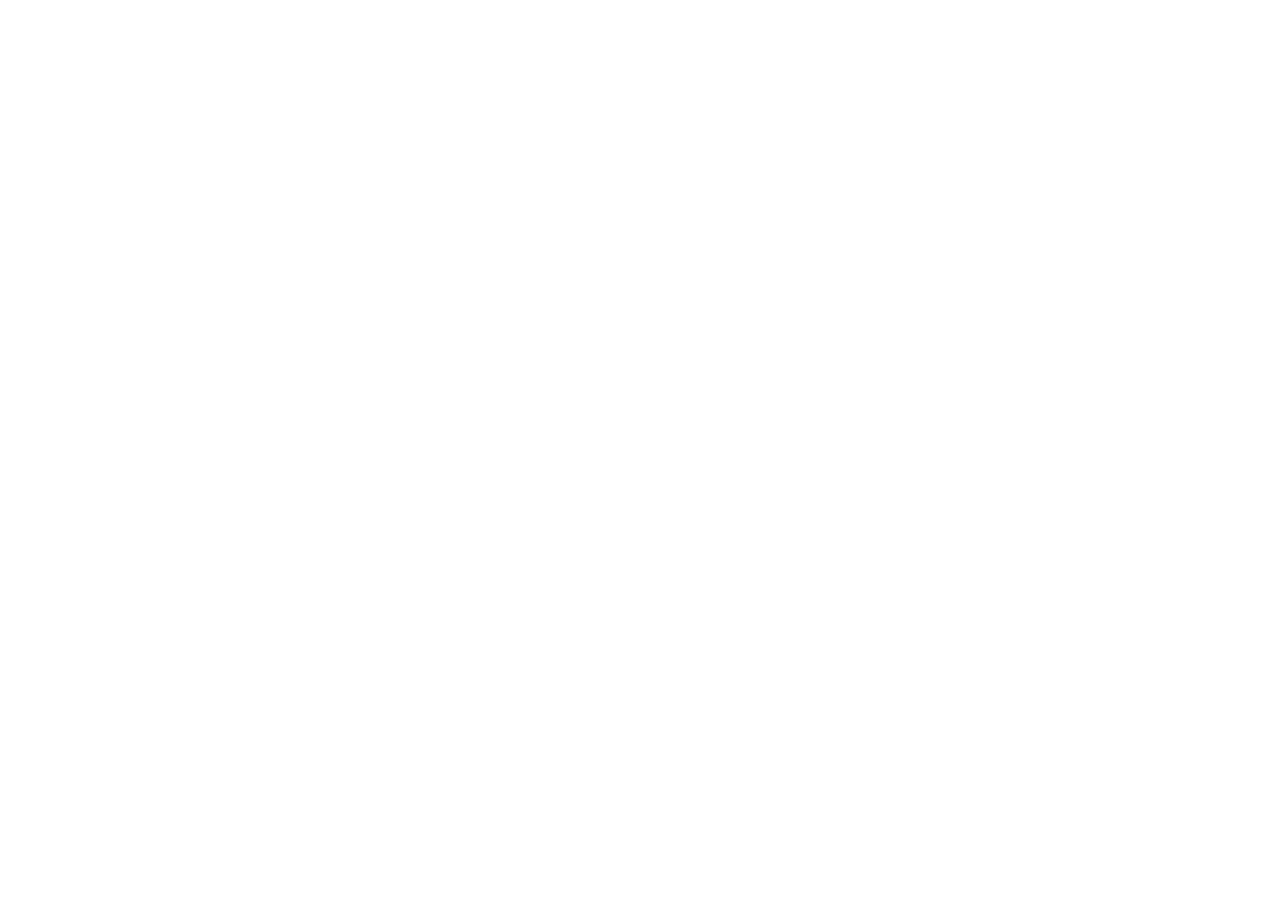
==== index.html @ 8440bacd "Fix bugs" ====
<!doctype html>
<html lang="ru">
<head>
  <meta charset="utf-8">
  <meta name="viewport" content="width=device-width, initial-scale=1, viewport-fit=cover">
  <meta http-equiv="X-UA-Compatible" content="ie=edge">
  <meta name="apple-mobile-web-app-status-bar-style" content="#222529">
  <meta name="apple-mobile-web-app-capable" content="yes">
  <link rel="icon" type="image/x-icon" href="favicon.ico">
  <link rel="icon" type="image/png" href="favicon.png">
  <link rel="apple-touch-icon" href="android-chrome-192x192.png">
  <meta name="msapplication-config" content="browserconfig.xml" />

  <link rel="preconnect" href="https://fonts.googleapis.com">
  <link rel="preconnect" href="https://fonts.gstatic.com" crossorigin>
  <link href="https://fonts.googleapis.com/css2?family=Montserrat:wght@100;200;300;400;500;600;700&display=swap" rel="stylesheet">


  <link rel="stylesheet" href="css/style.css">
  <link rel="stylesheet" href="css/responsive.css">


  <script src="js/input-mask.js"></script>
  <title>Ainox</title>
</head>
<body>


<script src="js/fastfront.js"></script>
<script src="js/main.js"></script>
</body>
</html>
---- css/style.css ----
::-webkit-scrollbar {
    width: 5px;
    height: 5px;
    border-radius: 5px;
}

/* Track */
::-webkit-scrollbar-track {
    background: white;
}

/* Handle */
::-webkit-scrollbar-thumb {
    background: rgb(17, 13, 35);
    border-radius: 10px;
}

/* Handle on hover */
::-webkit-scrollbar-thumb:hover {
    background: #2a2929;
}

* {
    margin: 0;
    padding: 0;
    text-decoration: none;
    outline: none;
    border: none;
    box-sizing: border-box;
    -webkit-font-smoothing: antialiased;
    -moz-osx-font-smoothing: grayscale;
    font-family: "Montserrat", sans-serif;
}

input[type="date"]::-webkit-calendar-picker-indicator {
    color: rgba(0, 0, 0, 0);
    opacity: 1;
    display: block;
    background: url(../assets/icons/date.svg) no-repeat;
    width: 20px;
    height: 20px;
    border-width: thin;
}

a {
    text-decoration: none;
}

main{
  margin-top: 65px;
}

.trans {
    -webkit-transition: 0.3s;
    transition: 0.3s;
}

.cursor-pointer {
    cursor: pointer;
}

.d-none{
    display: none !important;
}

.bg-image {
    background-repeat: no-repeat;
    background-position: center center;
    background-size: cover;
}

.container {
    width: 100%;
    max-width: 940px;
    margin: 0 auto;
    position: relative;
}

/* password  */

.def-fields {
    display: block;
    border-radius: 5px;
    background: #E4FFF9;
    padding: 10px;
    width: 100%;
    height: 63px;
    position: relative;
    border: 1px solid transparent;
    transition: 0.3s;
}

.def-fields-alert{
    color: #FF756B;
    font-size: 12px;
    line-height: 120%;
    display: flex;
    justify-content: space-between;
    width: 100%;
    margin-top: 5px;
}

.def-fields:hover{
    border: 1px solid #b8fdf7;
}

.def-fields .def-fields-icon{
    transition: 0.3s opacity;
    opacity: 0;
}

.def-fields-title {
    text-transform: uppercase;
    display: block;
    margin-bottom: 5px;
    position: absolute;
    left: 10px;
    top: 20px;
    color: #222529;
    font-size: 16px;
    font-weight: 500;
    line-height: 140%;
    transition: 0.3s;
}

.def-fields-input {
    color: #222529;
    font-size: 16px;
    line-height: 140%;
    letter-spacing: 1.6px;
    width: calc(100% - 45px);
    transition: 0.3s;
    opacity: 0;
    height: calc(100% - 10px);
    position: absolute;
    bottom: 10px;
    background: transparent;
}



.def-fields-input::placeholder {
    color: #DFE2E6;
    font-size: 16px;
    line-height: 140%;
}

.def-fields.text .def-fields-input{
  letter-spacing: 0;
}
.def-fields.password .def-fields-input{
  color: #222529;
  font-size: 20px;
  font-style: normal;
  font-weight: 600;
  line-height: 140%;
  letter-spacing: 1.6px;
}

/*#password{*/
/*  font-size: 30px;*/
/*}*/


/*#password::placeholder {*/
/*    color: #222529;*/
/*  font-size: 14px;*/
/*}*/




.def-fields-icon, .def-fields-icon-edit {
    position: absolute;
    right: 10px;
    top: 50%;
    transform: translateY(-50%);
}
.def-fields-icon-edit{
    display: none;
}

.def-fields.active {
    border: 1px solid #EAECEF;
    background: #FFF;
}

.def-fields.active .def-fields-title{
    top: 10px;
    font-size: 11px;
}
.def-fields.active .def-fields-input {
    opacity: 1;
    height: 22px;
}
.def-fields.active .def-fields-icon{
    opacity: 1;
}
.def-fields.disabled{
    background: #F8F9FA;
    border: 0 !important;
}

.def-fields.disabled.disabled-active{
    background: #F8F9FA;
    border: 0 !important;
}

.def-fields.disabled.disabled-active .def-fields-title{
  top: 10px;
  font-size: 11px;
}
.def-fields.disabled.disabled-active .def-fields-input {
  opacity: 1;
  height: 22px;
  color: #EAECEF;
}
.def-fields.disabled.disabled-active .def-fields-icon-edit {
  display: block;
  cursor: pointer;
}


.def-fields.active.disabled .def-fields-icon{
    display: none;
}

.def-fields.active.disabled .def-fields-icon-edit{
    display: block;
}



    /* ............. Login .......*/

.email{
  min-height: 100vh;
  display: flex;
  justify-content: center;
  align-items: center;
  background: #F8F8F8;
}

.email .email-box{
  width: 450px;
}

.wrapper {
  border-radius: 30px;
  background: #FFF;
  width: 100%;
  box-shadow: 0 4px 10px 0 rgba(53, 58, 63, 0.05);
  padding: 25px 20px;
}

.wrapper.login{
  margin-top: 100px;
}

.email .email-box .email-box-title{
  color: #6E757C;
  font-size: 14px;
  font-weight: 500;
  line-height: 145%;
  text-transform: uppercase;
  margin-bottom: 15px;
}

.email .email-box .btn-email{
  width: 100%;
  margin-top: 25px;
}

.email .email-box .btn-email img {
  margin-right: 10px;
}

.email .email-box .input-kod{
  display: none;
}


.email .email-box .input-kod.active{
  display: initial;
}


.email .email-box .email-password{
  display: none;
}


.email .email-box .email-password.active{
  display: initial;
}

.email .email-box .fields-kod{
  margin-top: 15px;
}

.email .email-box .fields-password{
  margin-top: 15px;
  margin-bottom: 5px;
}

.email .email-box .email-change-kod{
  color: #AEB5BC;
  font-size: 13px;
  line-height: 120%;
  margin-top: 10px;
}

.email .email-box .email-change-kod a{
  color: #AEB5BC;
  font-size: 13px;
  line-height: 120%;
  text-decoration: underline;
}

.email .email-box .email-password a{
  color: #AEB5BC;
  font-size: 13px;
  line-height: 120%;
  text-decoration: underline;
}

.email-box .solid-text{
  width: 100%;
  height: 20px;
  position: relative;
  margin-top: 25px;
}

.email-box .solid-text:before{
  content: "";
  position: absolute;
  left: 0;
  top: 50%;
  transform: translateY(-50%);
  width: 100%;
  height: 1px;
  background: #DFE2E6;
}

.email-box .solid-text span{
  position: absolute;
  left: 50%;
  top: 50%;
  transform: translate(-50%, -50%);
  background: #F8F8F8;
  height: 100%;
  padding: 0 20px;
  color: #DFE2E6;
  font-size: 14px;
  font-weight: 500;
  line-height: 145%;
  text-transform: uppercase;
  white-space: nowrap;
}

  .email-box .social-sites{
    display: flex;
    width: 100%;
    justify-content: space-between;
    margin-top: 25px;
  }

.email-box .social-sites .btn-social{
    display: flex;
    width: 116px;
    padding: 10px;
    justify-content: center;
    align-items: center;
    border-radius: 5px;
    background: #EAECEF;
    cursor: pointer;
    color:  #353A3F;
    text-align: center;
    font-size: 16px;
    font-weight: 500;
    line-height: 165%;
  }

.email-box .social-sites .btn-social img{
    margin-right: 10px;
  }

.email-box .register-now{
  text-align: center;
  display: block;
  color: #353A3F;
  font-size: 20px;
  font-weight: 500;
  line-height: 165%;
  white-space: nowrap;
  margin-top: 200px;
  margin-bottom: 100px;
}

.email-box .register-now img{
  margin-right: 10px;
  width: 16px;
  height: 16px;
}



/*............  Login end ..............*/


/*   ........... Email..............         */


.emaile .emaile-box .image{
    display: flex;
  justify-content: center;
  align-items: center;
  margin-bottom: 25px;
}

.emaile .emaile-box .email-box-subtitle{
  color: #222529;
  font-size: 15px;
  line-height: 165%;
  width: 100%;
}

.emaile .emaile-box .email-box-subtitle a{
  font-size: 15px;
  font-weight: 700;
  color: #222529;

}

.emaile .emaile-box .emaile-box-change{
  width: 100%;
}

.emaile .emaile-box .btn-emaile{
  width: 100%;
  margin-top: 25px;
}

.emaile .emaile-box .btn-emaile img{
  margin-right: 10px;
}



  /*   ........... Email end..............         */


/* .......... New ticket ..................    */



.container-new-ticket .technical-support{
  margin-top: 25px;
  max-width: 620px;
}


.container-new-ticket .technical-support .btn-transparent-new-ticket{
  color: #222529;
  font-size: 13px;
  font-style: normal;
  font-weight: 500;
  line-height: 120%;
  padding: 0;
}

.container-new-ticket .technical-support .heading-tew-ticket{
  color: #222529;
  font-size: 28px;
  font-style: normal;
  font-weight: 700;
  line-height: 120%;
  margin-top: 25px;
}

.container-new-ticket .technical-support .title-new-ticket {
  color: #222529;
  font-size: 15px;
  font-style: normal;
  font-weight: 400;
  line-height: 165%;
  margin-top: 25px;
}

.container-new-ticket .technical-support .title-new-ticket a{
  text-decoration: underline;
  color: #2398AB;
}

.container-new-ticket .technical-support .watch-box{
  padding: 10px 20px;
  border-radius: 10px;
  background: #EAECEF;
  margin-top: 25px;
  display: flex;
  align-items: center;
}

.container-new-ticket .technical-support .watch-box span{
  color: #6E757C;
  font-size: 13px;
  font-style: normal;
  font-weight: 400;
  line-height: 165%;
  margin-left: 10px;
}

.container-new-ticket .technical-support .footer-btn-new-ticket{
  position: fixed;
  bottom: 25px;
  background: #fff;
  padding: 10px;
  width: 620px;
  border-radius: 5px;
  box-shadow: 0 4px 10px 0 rgba(53, 58, 63, 0.05);
}

.container-new-ticket .technical-support .footer-btn-new-ticket .fields-new-ticket{
  background: #E4FFF9;
  width: 100%;
  padding: 10px;
  display: block;
  border-radius: 5px;
  box-shadow: 0 4px 10px 0 rgba(53, 58, 63, 0.05);
  cursor: pointer;

}

.container-new-ticket .technical-support .footer-btn-new-ticket .fields-new-ticket .submit-new-ticket{
  color: #222529;
  font-size: 16px;
  font-style: normal;
  font-weight: 500;
  line-height: 140%;
  background: none;
  cursor: pointer;
}

  /* request */

.new-request{
  position: fixed;
  z-index: 1000;
  left: 0;
  top: 0;
  width: 100%;
  height: 100%;
  background: rgba(34, 37, 41, 0.90);
  backdrop-filter: blur(6px);
  overflow-y: auto;

}

.new-request .form{
  max-width: 755px;
  width: 100%;
  background: #fff;
  margin: 50px auto;
}

.new-request .form .form-inputs{
  padding: 15px 20px;
}

.new-request .form .form-heading{
  display: flex;
  justify-content: space-between;
  align-items: center;
}

.new-request .form .form-heading span{
  color: #222529;
  font-size: 15px;
  font-style: normal;
  font-weight: 500;
  line-height: 165%;
}

.new-request .form .form-heading .icons img{
  cursor: pointer;
}

.new-request .form .form-heading .icons .X{
 margin-right: 20px;
}

.new-request .form .form-input-box{
  margin-top: 30px;
}

.new-request .form .form-input-box .title{
  color: #6E757C;
  font-size: 14px;
  font-style: normal;
  font-weight: 500;
  line-height: 145%;
  text-transform: uppercase;
}

.new-request .form .form-input-box .inputs{
  display: flex;
  margin-top: 15px;
}

.new-request .form .form-input-box .inputs .new-tickets-fields{
  margin-right: 15px;
}

.new-request .form .form-input-box .subject{
  margin-top: 15px;
  margin-bottom: 15px;
}

.new-request .form .form-input-box .subject .subject-fields{
  margin-bottom: 15px;
}

.new-request .form .form-input-box .subject #Description{
  display: block;
  border-radius: 5px;
  padding: 10px;
  width: 100%;
  height: 200px;
  position: relative;
  transition: 0.3s;
  resize: none;
  border: 1px solid #EAECEF;
  background: #FFF;
  color: #222529;
  font-size: 16px;
  font-style: normal;
  font-weight: 400;
  line-height: 140%;
}

.new-request .form .form-input-box .subject #Description::placeholder{
  color: #DFE2E6;
  text-overflow: ellipsis;
  white-space: nowrap;
  font-size: 16px;
  font-style: normal;
  font-weight: 400;
  line-height: 140%;
}

.new-request .form .todos .todo-item{
  display: flex;
  padding: 5px 15px;
  align-items: center;
  border-radius: 10px;
  background: #EAECEF;
  max-width: 159px;
  color: #222529;
  font-size: 15px;
  font-style: normal;
  font-weight: 500;
  line-height: 165%;
  cursor: pointer;
}

.new-request .form .todos .todo-item img{
  margin-left: 10px;
}


.new-request .form .switch-new-ticket{
  display: flex;
  align-items: center;
  margin-top: 15px;
}



.new-request .form .switch-new-ticket .switch-new-ticket-title{
  color: #222529;
  font-size: 13px;
  font-style: normal;
  font-weight: 400;
  line-height: 120%;
  margin-left: 20px;
}

.new-request .form .switch-new-ticket .switch-new-ticket-title a{
  color: #2398AB;
  text-decoration: underline;
}

.new-request .form .footer-buttons{
  display: flex;
  background: #F8F8F8;
  margin-top: 25px;
  width: 100%;
  padding: 25px 20px;
  position: relative;
}

.new-request .form .footer-buttons .footer-buttons-btn-green{
 margin-left: 15px;

}

  /* request end */



  /* ........... New Ticket end.................*/

/*  buttons */

.btn-link{
    background: none;
    color: #2398AB;
    font-size: 16px;
    font-weight: 500;
    line-height: 140%;
    text-decoration-line: underline;
    cursor: pointer;
    transition: 0.3s;
}
.btn-link svg{
  transition: 0.3s;
}

.btn-link:hover path{
    stroke: #2398AB;
}

.btn-link svg{
    margin-right: 10px;
}


.btn-black{
    display: flex;
    padding: 10px 25px;
    justify-content: center;
    align-items: center;
    border-radius: 5px;
    background: #353A3F;
    cursor: pointer;
    color: #F8F8F8;
    text-align: center;
    font-size: 20px;
    font-weight: 500;
    line-height: 165%;
    transition: 0.3s;
}

.btn-black:hover{
    background: #282C30;
}

.btn-black img{
    margin-left: 10px;
}

.btn-white{
    display: flex;
    padding: 10px 25px;
    justify-content: center;
    align-items: center;
    background: #fff;
    border-radius: 5px;
    border: 1px solid #353A3F;
    cursor: pointer;
    color: #353A3F;
    text-align: center;
    font-size: 20px;
    font-weight: 500;
    line-height: 165%;
  transition: 0.3s;
}
/* #353A3F */

.btn-white:hover{
  border: 1px solid #282C30;
  color: #282C30;
}

.btn-white img{
    margin-right: 10px;
}

.btn-transparent{
    display: flex;
    padding: 10px 25px;
    justify-content: center;
    align-items: center;
    background: #fff;
    border-radius: 5px;
    cursor: pointer;
    color: #353A3F;
    text-align: center;
    font-size: 20px;
    font-weight: 500;
    line-height: 165%;
  transition: 0.3s;
}
/* #282C30 */

.btn-transparent:hover{
  color: #282C30;
}

.btn-transparent img{
    margin-right: 10px;
}

.btn-gray{
    display: flex;
    padding: 10px 25px;
    justify-content: center;
    align-items: center;
    border-radius: 5px;
    cursor: pointer;
    color: #282C30;
    background: #EAECEF;
    text-align: center;
    font-size: 20px;
    font-weight: 500;
    line-height: 165%;
    transition: 0.3s background-color;
}

.btn-gray:hover{
  background-color: #DFE2E6;
}

.btn-gray img{
    margin-right: 10px;
}

.btn-green{
    display: flex;
    padding: 10px 25px;
    justify-content: center;
    align-items: center;
    border-radius: 5px;
    background: #00CF91;
    cursor: pointer;
    color: #F8F8F8;
    text-align: center;
    font-size: 20px;
    font-weight: 500;
    line-height: 165%;
  transition: 0.3s;
}

.btn-green:hover{
  background: #00C58A;
}

.btn-green img{
    margin-left: 10px;
}


.btn-loading{
    position: relative;
    overflow: hidden;
    cursor: context-menu !important;
}

.btn-loading:before{
    content: "";
    position: absolute;
    left: 0;
    top: 0;
    background-color: rgba(255, 255, 255, 0.5);
    backdrop-filter: blur(3px);
    width: 100%;
    height: 100%;
    z-index: 1;
}

.btn-loading:after{
    content: "";
    width: 50px;
    height: 50px;
    position: absolute;
    left: 50%;
    top: 50%;
    transform: translate(-50%, -50%);
    background: url("../assets/icons/loading.svg") no-repeat center;
    background-size: contain;
    z-index: 2;
}

/*----------------- SWITCH -------------- */

.def-switch span{
    border-radius: 30px;
    background: #DFE2E6;
    width: 44px;
    height: 24px;
    padding: 0 2px;
    position: relative;
    display: inline-block;
    transition: 0.3s background-color;
}

.def-switch span:after{
    content: "";
    width: 20px;
    height: 20px;
    border-radius: 22px;
    background: #FFF;
    transition: 0.3s;
    position: absolute;
    left: 2px;
    top: 2px;
}

.def-switch input{
    display: none;
}

.def-switch input:checked ~ span:after{
    left: 21px;
}
.def-switch input:checked ~ span{
    background-color: #00CF91;
}

/*----------------- SWITCH -------------- */


/*----------------- MENU SITE -------------- */


.navbar{
    width: 100%;
    height: 65px;
    position: fixed;
    top: 0;
    left: 0;
    transition: 0.3s background-color;
    display: flex;
    justify-content: center;
    align-items: center;
    z-index: 100;
}

.navbar-content{
    padding-left: 10px;
    display: flex;
    justify-content: space-between;
    align-items: center;
    height: 100%;
    width: 100%;
    max-width: 940px;
}

.navbar-items{
    display: flex;
    justify-content: center;
    align-items: center;
}

.navbar-item{
    display: flex;
    justify-content: center;
    align-items: center;
    padding: 10px 15px;
    color: #222529;
    font-size: 15px;
    font-weight: 500;
    line-height: 165%;
    border-radius: 10px;
    transition: 0.3s;
    margin-right: 2px;
    /*background: #00CF91;*/
}

.navbar-item.active{
    background: #00CF91;
    color: #fff;
}

.navbar-item svg{
    transition: 0.3s;
    margin-right: 10px;
}

.navbar-item.active svg path{
    stroke: #FFF;
    /*fill: #fff !important;*/
}

.navbar-item:hover{
    background: #E3E5E7;
}

.rocket-icon{
    display: flex;
    border-radius: 10px;
    width: 40px;
    height: 40px;
    padding: 1px;
    justify-content: center;
    align-items: center;
    gap: 10px;
    margin-right: 2px;
    cursor: pointer;
}

.rocket-icon-green{
    display: none;
}

.rocket-icon.active{
    background: #00CF91;
}
.rocket-icon.active .rocket-icon-green{
    display: block;
}
.rocket-icon.active .rocket-icon-black{
    display: none;
}

.navbar-usr-info{
    display: flex;
    justify-content: end;
    align-items: center;
}

.navbar.fixed{
    backdrop-filter: blur(10px);
    background-color: #ffffff3d;
}

.mobile-menu{
    position: fixed;
    bottom: 0;
    left: 0;
    display: none;
    padding: 0 10px;
    justify-content: space-between;
    align-items: center;
    border-top: 1px solid #EAECEF;
    border-bottom: 1px solid #EAECEF;
    background: #FFF;
    backdrop-filter: blur(6px);
    width: 100%;
    height: 65px;
    z-index: 1;
}

.mobile-menu-item{
    display: flex;
    justify-content: center;
    align-items: center;
    flex-direction: column;
    color: #222529;
    font-size: 10px;
    font-style: normal;
    font-weight: 500;
    line-height: 165%;
    margin: 0 2px;
    border-radius: 10px;
    padding: 7px;
}
.mobile-menu-item svg{
    margin-bottom: 5px;
}
.mobile-menu-item.active{
    background: #E3E5E7;
}

.mobile-menu-item-toggle{
    position: fixed;
    left: 0;
    bottom: 65px;
    background: #fff;
    padding: 10px;
    width: 100%;
    display: none;
    z-index: 1;
}

.mobile-menu-item-toggle.show{
    display: block;
}

.mobile-menu-item-toggle-item{
    color: #222529;
    font-size: 13px;
    font-style: normal;
    font-weight: 400;
    line-height: 165%;
    display: flex;
    justify-content: start;
    align-items: center;
    padding: 10px;
}

.mobile-menu-item-toggle-item img{
    margin-right: 10px;
}


.profile-dropdowns-icon{
    width: 40px;
    height: 40px;
    display: flex;
    padding: 1px;
    justify-content: center;
    align-items: center;
    gap: 10px;
    margin-right: 2px;
    cursor: pointer;
    border-radius: 10px;
    transition: 0.3s;
}

.profile-dropdowns-icon:hover{
    background: #E3E5E7;
}

.profile-dropdowns{
    width: 40px;
    height: 40px;
    position: relative;
    margin-right: 2px;
}
.profile-dropdowns.menu{
    width: auto;
}

.profile-dropdowns path{
    transition: 0.3s;
}

.profile-dropdowns.menu .profile-dropdowns-icon{
    width: auto;
    padding: 0 10px;
    color: #222529;
    font-size: 15px;
    font-weight: 500;
    line-height: 165%;
}

.profile-dropdowns.menu.active .profile-dropdowns-icon{
    width: auto;
    padding: 0 10px;
    color: #fff;
}

.profile-dropdowns-toggle{
    display: none;
    position: absolute;
    top: 100%;
    right: 0;
    width: 300px;
    padding: 10px;
    flex-direction: column;
    align-items: flex-start;
    background: #FFF;
    box-shadow: 0 4px 10px 0 rgba(53, 58, 63, 0.05);
    margin-top: 5px;
    transition: 0.3s;
}

.profile-dropdowns.active .profile-dropdowns-toggle{
    display: flex;
}

.profile-dropdowns.active .profile-dropdowns-icon{
    background: #00CF91;
}

.profile-dropdowns.active .profile-dropdowns-icon path{
    stroke: #fff;
}

.profile-dropdowns-toggle-title{
    color: #6E757C;
    font-size: 14px;
    font-style: normal;
    font-weight: 500;
    line-height: 145%;
    text-transform: uppercase;
    padding: 15px 10px;
}

.profile-dropdowns-toggle-item{
    color: #222529;
    font-size: 15px;
    font-style: normal;
    font-weight: 400;
    line-height: 165%;
    padding: 10px;
    display: flex;
    justify-content: start;
    align-items: center;
    border-radius: 5px;
    transition: 0.3s;
    width: 100%;
    cursor: pointer;
}

.profile-dropdowns-toggle-item:hover{
    background:  #EAECEF;
}

.profile-dropdowns-toggle-item img{
    margin-right: 10px;
}

.profile-dropdowns-toggle .btn-black{
    font-size: 20px;
    padding: 10px 15px;
    width: 100%;
    margin-top: 10px;
}
.profile-dropdowns-toggle .btn-black img{
    margin-left: 0;
    margin-right: 10px;
}


/*----------------- ALERT -------------- */

.alert{
  width: 100%;
  height: auto;
  padding: 20px;
  display: flex;
  justify-content: space-between;
  align-items: center;
  color: #222529;
  font-size: 13px;
  font-weight: 400;
  line-height: 120%;
  border-radius: 10px;
}

.alert svg{
  margin-left: 10px;
  cursor: pointer;
}

.alert svg:hover path{
  stroke: #000;
}

.alert.success{
  background: #C9FFBF;
}
.alert a{
  text-decoration: underline;
}
.alert.success a{
  color: #2398AB;
}

.note{
  padding: 10px 20px;
  width: 100%;
  color: #6E757C;
  font-size: 13px;
  font-style: normal;
  font-weight: 400;
  line-height: 165%;
  border-radius: 10px;
  display: flex;
  justify-content: start;
  align-items: center;
}

.note img{
  margin-right: 10px;
}

.note a{
  text-decoration: underline;
  margin-left: 8px;
  color: #2398AB;
}

.note.big{
  background: #EAECEF;
}

.note.warning{
  background: #FFFCBB;
}



/*----------------- BTN STATUS -------------- */

.btn-status{
  display: flex;
  padding: 5px 15px;
  align-items: center;
  justify-content: center;
  gap: 10px;
  border-radius: 10px;
  color: #222529;
  font-size: 15px;
  font-style: normal;
  font-weight: 400;
  line-height: 165%;
  border: 1px solid transparent;
}

.btn-status.all-opened{
  background: #EAECEF;
}
.btn-status.all-opened.disabled{
  color: #AEB5BC;
  background: transparent;
  border: 1px solid #EAECEF;
}
.btn-status.all-opened.disabled path{
  stroke: #AEB5BC;
}


.btn-status.no-read{
  color: #FFFFFF;
  background: #FF756B;
}
.btn-status.no-read.disabled{
  color: #AEB5BC;
  background: transparent;
  border: 1px solid #EAECEF;
}
.btn-status.no-read.disabled path{
  stroke: #FF756B;
}
.btn-status.no-read svg{
  margin-bottom: 2px;
}


.btn-status.wait{
  color: #222529;
  background: #BDCCFF;
}
.btn-status.wait.disabled{
  color: #AEB5BC;
  background: transparent;
  border: 1px solid #EAECEF;
}
.btn-status.wait.disabled path{
  stroke: #BDCCFF;
}


.btn-status.read-it{
  color: #222529;
  background: #D7E1E9;
}
.btn-status.read-it.disabled{
  color: #AEB5BC;
  background: transparent;
  border: 1px solid #EAECEF;
}
.btn-status.read-it.disabled path{
  stroke: #D7E1E9;
}


.btn-status.closed{
  color: #FFFFFF;
  background: #4BB462;
}
.btn-status.closed.disabled{
  color: #AEB5BC;
  background: transparent;
  border: 1px solid #EAECEF;
}
.btn-status.closed.disabled path{
  stroke: #4BB462;
}

.container-steps{
  padding-top: 25px;
}

.container-steps .alert{
  margin-bottom: 25px;
}


.standard-h1{
  color: #222529;
  font-size: 28px;
  font-weight: 700;
  line-height: 120%;
}

.standard-p{
  color: #222529;
  font-size: 15px;
  font-weight: 400;
  line-height: 165%;
}
.standard-p a{
  color: #2398AB;
  text-decoration: underline;
}
.standard-p b{
  color: #222529;
}

.standard-explanation{
  color: #AEB5BC;
  font-size: 13px;
  font-weight: 400;
  line-height: 120%;
}


/* ---------- STEP PAGE --------------- */

.input-loading{

}
---- css/responsive.css ----
@media (max-width: 1200px){

}

@media (max-width: 1024px){

}

@media (max-width: 992px){
    .navbar-items{
        display: none;
    }
    .profile-dropdowns.active .profile-dropdowns-toggle{
        width: 100%;
        position: fixed;
        top: 55px;
        left: 0;
    }
    .mobile-menu{
        display: flex;
    }
}

@media (max-width: 768px){

  .container{
    padding: 0 10px;
  }


}

@media (max-width: 576px){

  .btn-black{
    font-size: 16px;
    padding: 10px;
  }

  .btn-white{
    font-size: 16px;
    padding: 10px;
  }

  .btn-transparent{
    font-size: 16px;
    padding: 10px;
  }

  .btn-gray{
    font-size: 16px;
    padding: 10px;
  }

  .btn-green{
    font-size: 16px;
    padding: 10px;
  }

  .email{
    padding: 0 20px;
  }

 .email-box .social-sites .btn-social{
    font-size: 0;
    width: 86px;
  }

  .emaile .emaile-box .email-box-subtitle{
    font-size: 13px;
  }

  .email .email-box .email-box-title{
    font-size: 12px;
  }

 .email-box .social-sites .btn-social img{
    display: flex;
    justify-content: center;
    align-items: center;
    text-align: center;
    margin-left: 8px;
  }

  .email-box .register-now{
    font-size: 16px;
  }

  .email .email-box .email-change-kod{
    font-size: 10px;
  }

  .email .email-box .email-change-kod a{
    font-size: 10px;
  }

  .container-new-ticket .technical-support .footer-btn-new-ticket{
    width: 95%;
  }

  .container-new-ticket .technical-support .heading-tew-ticket{
    color: #222529;
    font-size: 24px;
    font-style: normal;
    font-weight: 700;
    line-height: 120%;
  }

  .container-new-ticket .technical-support .title-new-ticket {
    color: #222529;
    font-size: 13px;
    font-style: normal;
    font-weight: 400;
    line-height: 165%;
  }

  .container-new-ticket .technical-support .watch-box span{
    font-size: 10px;
  }

  .container-new-ticket .technical-support .footer-btn-new-ticket .fields-new-ticket .submit-new-ticket{
    font-size: 14px;
  }

  .email-box .register-now{
    margin-top: 100px;
  }


}

@media (max-width: 320px){
  .email{
    padding: 0 10px;
  }
}
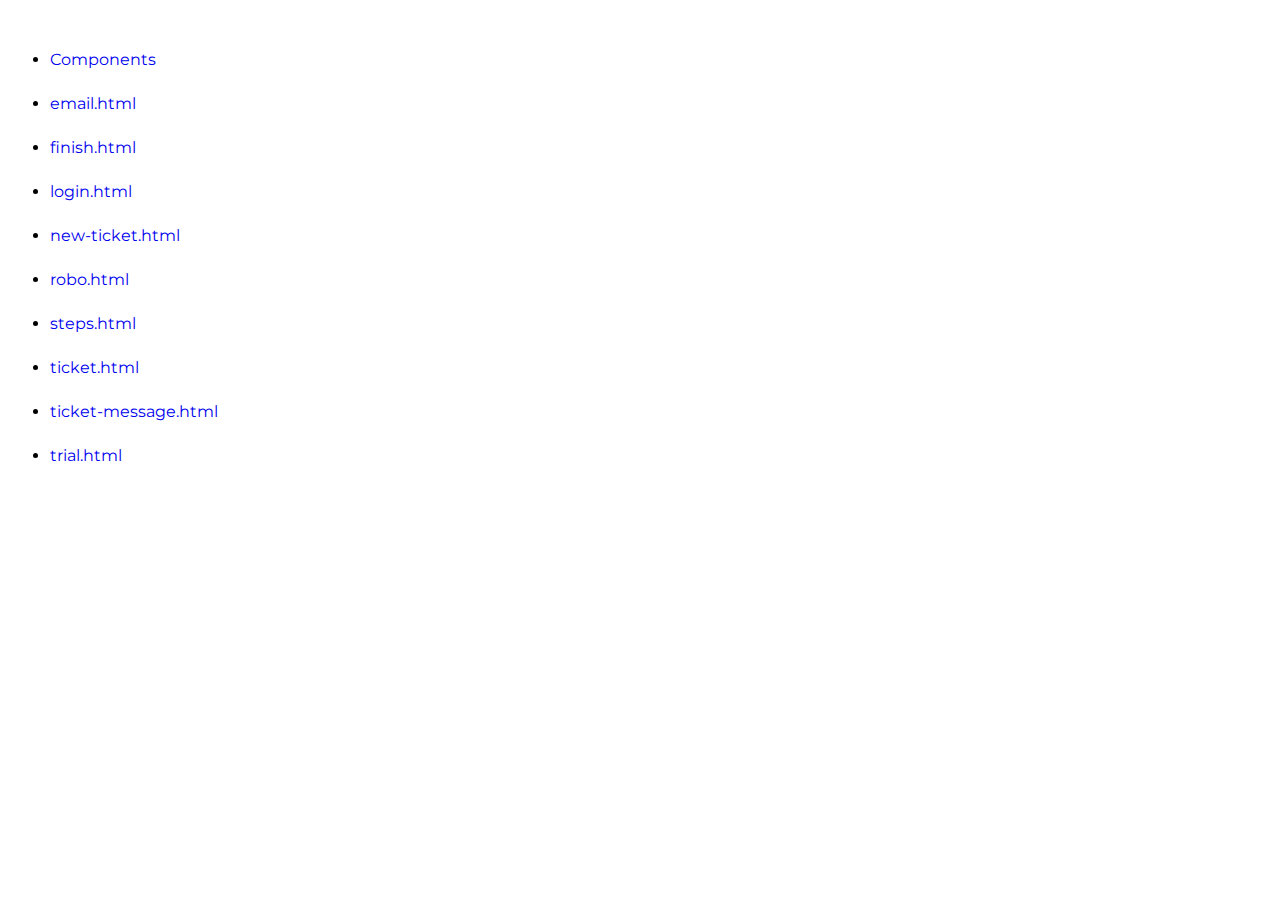
==== commit 0a14cfe5: "Ann links page" ====
--- a/index.html
+++ b/index.html
@@ -23,8 +23,40 @@
   <script src="js/input-mask.js"></script>
   <title>Ainox</title>
 </head>
-<body>
+<body style="padding: 50px">
 
+<ul>
+  <li class="mb-25">
+    <a href="components.html">Components</a>
+  </li>
+  <li class="mb-25">
+    <a href="email.html">email.html</a>
+  </li>
+  <li class="mb-25">
+    <a href="finish.html">finish.html</a>
+  </li>
+  <li class="mb-25">
+    <a href="login.html">login.html</a>
+  </li>
+  <li class="mb-25">
+    <a href="new-ticket.html">new-ticket.html</a>
+  </li>
+  <li class="mb-25">
+    <a href="robo.html">robo.html</a>
+  </li>
+  <li class="mb-25">
+    <a href="steps.html">steps.html</a>
+  </li>
+  <li class="mb-25">
+    <a href="ticket.html">ticket.html</a>
+  </li>
+  <li class="mb-25">
+    <a href="ticket.html">ticket-message.html</a>
+  </li>
+  <li class="mb-25">
+    <a href="ticket.html">trial.html</a>
+  </li>
+</ul>
 
 <script src="js/fastfront.js"></script>
 <script src="js/main.js"></script>
--- a/css/style.css
+++ b/css/style.css
@@ -1,154 +1,248 @@
+
 ::-webkit-scrollbar {
-    width: 5px;
-    height: 5px;
-    border-radius: 5px;
+  width: 5px;
+  height: 2px;
+  border-radius: 5px;
 }
 
 /* Track */
 ::-webkit-scrollbar-track {
-    background: white;
+  background: white;
 }
 
 /* Handle */
 ::-webkit-scrollbar-thumb {
-    background: rgb(17, 13, 35);
-    border-radius: 10px;
+  background: rgb(17, 13, 35);
+  border-radius: 10px;
 }
 
 /* Handle on hover */
 ::-webkit-scrollbar-thumb:hover {
-    background: #2a2929;
+  background: #2a2929;
 }
 
 * {
-    margin: 0;
-    padding: 0;
-    text-decoration: none;
-    outline: none;
-    border: none;
-    box-sizing: border-box;
-    -webkit-font-smoothing: antialiased;
-    -moz-osx-font-smoothing: grayscale;
-    font-family: "Montserrat", sans-serif;
+  margin: 0;
+  padding: 0;
+  text-decoration: none;
+  outline: none;
+  border: none;
+  -webkit-box-sizing: border-box;
+  box-sizing: border-box;
+  -webkit-font-smoothing: antialiased;
+  -moz-osx-font-smoothing: grayscale;
+  font-family: "Montserrat", sans-serif;
 }
 
 input[type="date"]::-webkit-calendar-picker-indicator {
-    color: rgba(0, 0, 0, 0);
-    opacity: 1;
-    display: block;
-    background: url(../assets/icons/date.svg) no-repeat;
-    width: 20px;
-    height: 20px;
-    border-width: thin;
+  color: rgba(0, 0, 0, 0);
+  opacity: 1;
+  display: block;
+  background: url(../assets/icons/date.svg) no-repeat;
+  width: 20px;
+  height: 20px;
+  border-width: thin;
 }
 
 a {
-    text-decoration: none;
-}
-
-main{
+  text-decoration: none;
+}
+
+main {
   margin-top: 65px;
+  padding-bottom: 100px;
 }
 
 .trans {
-    -webkit-transition: 0.3s;
-    transition: 0.3s;
+  -webkit-transition: 0.3s;
+  transition: 0.3s;
 }
 
 .cursor-pointer {
-    cursor: pointer;
-}
-
-.d-none{
-    display: none !important;
+  cursor: pointer;
+}
+.d-inline-block{
+  display: inline-block;
+}
+
+.d-none {
+  display: none !important;
 }
 
 .bg-image {
-    background-repeat: no-repeat;
-    background-position: center center;
-    background-size: cover;
+  background-repeat: no-repeat;
+  background-position: center center;
+  background-size: cover;
 }
 
 .container {
-    width: 100%;
-    max-width: 940px;
-    margin: 0 auto;
-    position: relative;
-}
+  width: 100%;
+  max-width: 940px;
+  margin: 0 auto;
+  position: relative;
+  padding: 0 10px;
+}
+
+/*[placeholder]:empty::before {*/
+/*  content: attr(placeholder);*/
+/*  color: #555;*/
+/*}*/
+
+/*[placeholder]:empty:focus::before {*/
+/*  content: "";*/
+/*}*/
 
 /* password  */
 
 .def-fields {
-    display: block;
-    border-radius: 5px;
-    background: #E4FFF9;
-    padding: 10px;
-    width: 100%;
-    height: 63px;
-    position: relative;
-    border: 1px solid transparent;
-    transition: 0.3s;
-}
-
-.def-fields-alert{
-    color: #FF756B;
-    font-size: 12px;
-    line-height: 120%;
-    display: flex;
-    justify-content: space-between;
-    width: 100%;
-    margin-top: 5px;
-}
-
-.def-fields:hover{
-    border: 1px solid #b8fdf7;
-}
-
-.def-fields .def-fields-icon{
-    transition: 0.3s opacity;
-    opacity: 0;
+  display: block;
+  border-radius: 5px;
+  background: #E4FFF9;
+  padding: 10px;
+  width: 100%;
+  height: 63px;
+  position: relative;
+  border: 1px solid transparent;
+  -webkit-transition: 0.3s;
+  transition: 0.3s;
+}
+
+.def-fields.text .def-fields-icon{
+  top: 20px;
+}
+.def-fields.text .def-fields-text-icon-edit{
+  top: 20px;
+}
+
+.def-fields .def-fields-icon {
+  -webkit-transition: 0.3s opacity;
+  transition: 0.3s opacity;
+  opacity: 0;
 }
 
 .def-fields-title {
-    text-transform: uppercase;
-    display: block;
-    margin-bottom: 5px;
-    position: absolute;
-    left: 10px;
-    top: 20px;
-    color: #222529;
-    font-size: 16px;
-    font-weight: 500;
-    line-height: 140%;
-    transition: 0.3s;
+  text-transform: uppercase;
+  display: block;
+  margin-bottom: 5px;
+  position: absolute;
+  left: 10px;
+  top: 20px;
+  color: #222529;
+  font-size: 16px;
+  font-weight: 500;
+  line-height: 140%;
+  -webkit-transition: 0.3s;
+  transition: 0.3s;
 }
 
 .def-fields-input {
-    color: #222529;
-    font-size: 16px;
-    line-height: 140%;
-    letter-spacing: 1.6px;
-    width: calc(100% - 45px);
-    transition: 0.3s;
-    opacity: 0;
-    height: calc(100% - 10px);
-    position: absolute;
-    bottom: 10px;
-    background: transparent;
-}
-
+  color: #222529;
+  font-size: 16px;
+  line-height: 140%;
+  letter-spacing: 1.6px;
+  width: calc(100% - 45px);
+  -webkit-transition: 0.3s;
+  transition: 0.3s;
+  opacity: 0;
+  height: calc(100% - 10px);
+  position: absolute;
+  bottom: 10px;
+  background: transparent;
+}
+
+
+.def-fields-input::-webkit-input-placeholder {
+  color: #DFE2E6;
+  font-size: 16px;
+  line-height: 140%;
+}
+
+
+.def-fields-input::-moz-placeholder {
+  color: #DFE2E6;
+  font-size: 16px;
+  line-height: 140%;
+}
+
+
+.def-fields-input:-ms-input-placeholder {
+  color: #DFE2E6;
+  font-size: 16px;
+  line-height: 140%;
+}
+
+
+.def-fields-input::-ms-input-placeholder {
+  color: #DFE2E6;
+  font-size: 16px;
+  line-height: 140%;
+}
 
 
 .def-fields-input::placeholder {
-    color: #DFE2E6;
-    font-size: 16px;
-    line-height: 140%;
-}
-
-.def-fields.text .def-fields-input{
+  color: #DFE2E6;
+  font-size: 16px;
+  line-height: 140%;
+}
+
+.def-fields.text .def-fields-input {
   letter-spacing: 0;
-}
-.def-fields.password .def-fields-input{
+  display: none;
+}
+
+
+.def-fields.text .def-fields-text-body {
+  display: block;
+  color: #222529;
+  font-size: 16px;
+  line-height: 140%;
+  letter-spacing: 1.6px;
+  width: calc(100% - 45px);
+  opacity: 0;
+  position: relative;
+  top: 15px;
+  background: transparent;
+  height: 55px;
+  overflow: hidden;
+  cursor: text;
+  margin-top: -22px;
+}
+.def-fields-text input{
+  white-space: unset;
+}
+.def-fields.text{
+  /*height: auto;*/
+  padding-bottom: 25px;
+}
+.def-fields.text.disabled .def-fields-text-body{
+  cursor: default;
+}
+
+.def-fields.text.disabled .def-fields-text-icon-edit{
+  display: block;
+  cursor: pointer;
+}
+
+.def-fields.text .def-fields-text-icon-edit{
+  display: none;
+}
+
+.def-fields.text.active{
+  height: auto;
+}
+.def-fields.text.active.no-active .def-fields-text-icon-edit{
+  display: none;
+}
+
+.def-fields.text.active .def-fields-text-body{
+  opacity: 1;
+  height: auto;
+  min-height: 26px;
+  margin-top: 0;
+  letter-spacing: 0;
+}
+
+.def-fields.password .def-fields-input {
   color: #222529;
   font-size: 20px;
   font-style: normal;
@@ -168,96 +262,233 @@
 /*}*/
 
 
-
-
-.def-fields-icon, .def-fields-icon-edit {
-    position: absolute;
-    right: 10px;
-    top: 50%;
-    transform: translateY(-50%);
-}
-.def-fields-icon-edit{
-    display: none;
+.def-fields-icon, .def-fields-icon-edit, .def-fields-text-icon-edit {
+  position: absolute;
+  right: 10px;
+  top: 50%;
+  -webkit-transform: translateY(-50%);
+  transform: translateY(-50%);
+}
+
+.def-fields-icon-edit {
+  display: none;
 }
 
 .def-fields.active {
-    border: 1px solid #EAECEF;
-    background: #FFF;
+  border: 1px solid #EAECEF;
+  background: #FFF;
 }
 
 .def-fields.active .def-fields-title{
-    top: 10px;
-    font-size: 11px;
-}
-.def-fields.active .def-fields-input {
-    opacity: 1;
-    height: 22px;
-}
-.def-fields.active .def-fields-icon{
-    opacity: 1;
-}
-.def-fields.disabled{
-    background: #F8F9FA;
-    border: 0 !important;
-}
-
-.def-fields.disabled.disabled-active{
-    background: #F8F9FA;
-    border: 0 !important;
-}
-
-.def-fields.disabled.disabled-active .def-fields-title{
   top: 10px;
   font-size: 11px;
 }
+
+.def-fields.active .def-fields-input {
+  opacity: 1;
+  height: 22px;
+}
+
+.def-fields.active .def-fields-input {
+  opacity: 1;
+  height: 22px;
+}
+
+.def-fields.active .def-fields-icon {
+  opacity: 1;
+}
+
+.def-fields.disabled {
+  background: #F8F9FA;
+  border: 0 !important;
+}
+
+.def-fields.disabled.disabled-active {
+  background: #F8F9FA;
+  border: 0 !important;
+}
+
+.def-fields.disabled.disabled-active .def-fields-title {
+  top: 10px;
+  font-size: 11px;
+}
+
 .def-fields.disabled.disabled-active .def-fields-input {
   opacity: 1;
   height: 22px;
-  color: #EAECEF;
-}
+  color: #222529;
+}
+
 .def-fields.disabled.disabled-active .def-fields-icon-edit {
   display: block;
   cursor: pointer;
 }
 
 
-.def-fields.active.disabled .def-fields-icon{
-    display: none;
-}
-
-.def-fields.active.disabled .def-fields-icon-edit{
-    display: block;
-}
-
-
-
-    /* ............. Login .......*/
-
-.email{
+.def-fields.active.disabled .def-fields-icon {
+  display: none;
+}
+
+.def-fields.active.disabled .def-fields-icon-edit {
+  display: block;
+}
+
+
+/*   del-account   */
+
+.modal-delete-account{
+  position: fixed;
+  left: 0;
+  top: 0;
+  width: 100%;
+  height: 100%;
+  display: flex;
+  justify-content: center;
+  align-items: center;
+  background: rgba(34, 37, 41, 0.90);
+  backdrop-filter: blur(6px);
+  z-index: 2222;
+  clip-path: polygon(0 0, 100% 0, 100% 0, 0 0);
+  transition: .3s;
+}
+
+.modal-delete-account.active{
+  clip-path: polygon(0 0, 100% 0, 100% 100%, 0 100%);
+  transition: .3s;
+}
+
+.modal-delete-account .modal-form{
+  padding: 30px;
+  border-radius: 30px;
+  background: #F8F8F8;
+  max-width: 466px;
+  width: 100%;
+}
+
+.modal-delete-account .modal-form .modal-form-heading{
+  color: #222529;
+  font-size: 28px;
+  font-style: normal;
+  font-weight: 700;
+  line-height: 120%;
+}
+
+.modal-delete-account .modal-form .modal-form-title{
+  color: #222529;
+  font-size: 15px;
+  font-style: normal;
+  font-weight: 400;
+  line-height: 165%;
+  margin: 25px 0;
+}
+
+.modal-delete-account .modal-form .wrapper-modal-form span{
+  color: #6E757C;
+  font-size: 14px;
+  font-style: normal;
+  font-weight: 500;
+  line-height: 145%;
+  text-transform: uppercase;
+}
+
+.modal-delete-account .modal-form .wrapper-modal-form .switch-modal{
+  display: flex;
+  align-items: center;
+  margin-top: 15px;
+}
+
+.modal-delete-account .modal-form .wrapper-modal-form .switch-modal-mobile{
+  display: none;
+}
+
+.modal-delete-account .modal-form .wrapper-modal-form .switch-modal p{
+  color: #222529;
+  font-size: 13px;
+  font-style: normal;
+  font-weight: 400;
+  line-height: 120%;
+  margin-left: 25px;
+}
+
+.modal-delete-account .modal-form .wrapper-modal-form .switch-modal-mobile p{
+  margin-left: 0;
+}
+
+.modal-delete-account .modal-form .modal-buttons{
+  margin-top: 25px;
+  display: flex;
+  justify-content: space-between;
+  align-items: center;
+}
+
+.modal-delete-account .modal-form .modal-buttons .close-modal{
+  background: none;
+  padding: 10px 25px;
+  display: flex;
+  align-items: center;
+  color: #353A3F;
+  text-align: center;
+  font-size: 20px;
+  font-style: normal;
+  font-weight: 500;
+  line-height: 165%;
+  cursor: pointer;
+  border-radius: 5px;
+}
+
+.modal-delete-account .modal-form .modal-buttons .close-modal img{
+  margin-right: 10px;
+}
+
+.modal-delete-account .modal-form .modal-buttons .btn-delete{
+  padding: 10px 25px;
+  display: flex;
+  align-items: center;
+  border-radius: 5px;
+  background: #FF756B;
+  color: #F8F8F8;
+  text-align: center;
+  font-size: 20px;
+  font-style: normal;
+  font-weight: 500;
+  line-height: 165%;
+  cursor: pointer;
+}
+
+
+  /* ............. Login .......*/
+
+.email {
   min-height: 100vh;
-  display: flex;
+  display: -webkit-box;
+  display: -ms-flexbox;
+  display: flex;
+  -webkit-box-pack: center;
+  -ms-flex-pack: center;
   justify-content: center;
+  -webkit-box-align: center;
+  -ms-flex-align: center;
   align-items: center;
   background: #F8F8F8;
 }
 
-.email .email-box{
-  width: 450px;
+.email .email-box {
+  max-width: 450px;
+  width: 100%;
 }
 
 .wrapper {
   border-radius: 30px;
   background: #FFF;
   width: 100%;
+  -webkit-box-shadow: 0 4px 10px 0 rgba(53, 58, 63, 0.05);
   box-shadow: 0 4px 10px 0 rgba(53, 58, 63, 0.05);
   padding: 25px 20px;
 }
 
-.wrapper.login{
-  margin-top: 100px;
-}
-
-.email .email-box .email-box-title{
+
+
+.email .email-box .email-box-title {
   color: #6E757C;
   font-size: 14px;
   font-weight: 500;
@@ -266,7 +497,7 @@
   margin-bottom: 15px;
 }
 
-.email .email-box .btn-email{
+.email .email-box .btn-email {
   width: 100%;
   margin-top: 25px;
 }
@@ -275,77 +506,79 @@
   margin-right: 10px;
 }
 
-.email .email-box .input-kod{
+.email .email-box .input-kod {
   display: none;
 }
 
 
-.email .email-box .input-kod.active{
+.email .email-box .input-kod.active {
   display: initial;
 }
 
 
-.email .email-box .email-password{
+.email .email-box .email-password {
   display: none;
 }
 
 
-.email .email-box .email-password.active{
+.email .email-box .email-password.active {
   display: initial;
 }
 
-.email .email-box .fields-kod{
+.email .email-box .fields-kod {
   margin-top: 15px;
 }
 
-.email .email-box .fields-password{
+.email .email-box .fields-password {
   margin-top: 15px;
   margin-bottom: 5px;
 }
 
-.email .email-box .email-change-kod{
+.email .email-box .email-change-kod {
   color: #AEB5BC;
   font-size: 13px;
   line-height: 120%;
   margin-top: 10px;
 }
 
-.email .email-box .email-change-kod a{
+.email .email-box .email-change-kod a {
   color: #AEB5BC;
   font-size: 13px;
   line-height: 120%;
   text-decoration: underline;
 }
 
-.email .email-box .email-password a{
+.email .email-box .email-password a {
   color: #AEB5BC;
   font-size: 13px;
   line-height: 120%;
   text-decoration: underline;
 }
 
-.email-box .solid-text{
+.email-box .solid-text {
   width: 100%;
   height: 20px;
   position: relative;
   margin-top: 25px;
 }
 
-.email-box .solid-text:before{
+.email-box .solid-text:before {
   content: "";
   position: absolute;
   left: 0;
   top: 50%;
+  -webkit-transform: translateY(-50%);
   transform: translateY(-50%);
   width: 100%;
   height: 1px;
   background: #DFE2E6;
 }
 
-.email-box .solid-text span{
+.email-box .solid-text span {
   position: absolute;
   left: 50%;
   top: 50%;
+  -webkit-transform: translate(-50%, -50%);
   transform: translate(-50%, -50%);
   background: #F8F8F8;
   height: 100%;
@@ -358,34 +591,44 @@
   white-space: nowrap;
 }
 
-  .email-box .social-sites{
-    display: flex;
-    width: 100%;
-    justify-content: space-between;
-    margin-top: 25px;
-  }
-
-.email-box .social-sites .btn-social{
-    display: flex;
-    width: 116px;
-    padding: 10px;
-    justify-content: center;
-    align-items: center;
-    border-radius: 5px;
-    background: #EAECEF;
-    cursor: pointer;
-    color:  #353A3F;
-    text-align: center;
-    font-size: 16px;
-    font-weight: 500;
-    line-height: 165%;
-  }
-
-.email-box .social-sites .btn-social img{
-    margin-right: 10px;
-  }
-
-.email-box .register-now{
+.email-box .social-sites {
+  display: -webkit-box;
+  display: -ms-flexbox;
+  display: flex;
+  width: 100%;
+  -webkit-box-pack: justify;
+  -ms-flex-pack: justify;
+  justify-content: space-between;
+  margin-top: 25px;
+}
+
+.email-box .social-sites .btn-social {
+  display: -webkit-box;
+  display: -ms-flexbox;
+  display: flex;
+  width: 136px;
+  padding: 10px;
+  -webkit-box-pack: center;
+  -ms-flex-pack: center;
+  justify-content: center;
+  -webkit-box-align: center;
+  -ms-flex-align: center;
+  align-items: center;
+  border-radius: 5px;
+  background: #EAECEF;
+  cursor: pointer;
+  color: #353A3F;
+  text-align: center;
+  font-size: 16px;
+  font-weight: 500;
+  line-height: 165%;
+}
+
+.email-box .social-sites .btn-social img {
+  margin-right: 10px;
+}
+
+.email-box .register-now {
   text-align: center;
   display: block;
   color: #353A3F;
@@ -393,92 +636,392 @@
   font-weight: 500;
   line-height: 165%;
   white-space: nowrap;
-  margin-top: 200px;
-  margin-bottom: 100px;
-}
-
-.email-box .register-now img{
+  position: absolute;
+  bottom: 25px;
+  left: 0;
+  right: 0;
+  margin: 0 auto;
+}
+
+.email-box .register-now img {
   margin-right: 10px;
   width: 16px;
   height: 16px;
 }
 
 
-
 /*............  Login end ..............*/
 
 
 /*   ........... Email..............         */
 
 
-.emaile .emaile-box .image{
-    display: flex;
+.emaile .emaile-box .image {
+  display: -webkit-box;
+  display: -ms-flexbox;
+  display: flex;
+  -webkit-box-pack: center;
+  -ms-flex-pack: center;
   justify-content: center;
+  -webkit-box-align: center;
+  -ms-flex-align: center;
   align-items: center;
   margin-bottom: 25px;
 }
 
-.emaile .emaile-box .email-box-subtitle{
+.emaile .emaile-box .email-box-subtitle {
   color: #222529;
   font-size: 15px;
   line-height: 165%;
   width: 100%;
 }
 
-.emaile .emaile-box .email-box-subtitle a{
+.emaile .emaile-box .email-box-subtitle a {
   font-size: 15px;
   font-weight: 700;
   color: #222529;
 
 }
 
-.emaile .emaile-box .emaile-box-change{
-  width: 100%;
-}
-
-.emaile .emaile-box .btn-emaile{
+.emaile .emaile-box .emaile-box-change {
+  width: 100%;
+}
+
+.emaile .emaile-box .btn-emaile {
   width: 100%;
   margin-top: 25px;
 }
 
-.emaile .emaile-box .btn-emaile img{
+.emaile .emaile-box .btn-emaile img {
   margin-right: 10px;
 }
 
-
-
-  /*   ........... Email end..............         */
-
-
-/* .......... New ticket ..................    */
-
-
-
-.container-new-ticket .technical-support{
+.emaile .emaile-box .sign-emaile{
+  margin-top: 130px;
+}
+
+/*   ........... Email end..............         */
+
+
+/*   robo */
+
+
+.container-robo{
+  margin-top: 90px;
+}
+
+.container-robo .alert-robo p{
+  color: #222529;
+  font-size: 13px;
+  font-style: normal;
+  font-weight: 400;
+  line-height: 120%;
+}
+
+.container-robo .alert-robo p a{
+  font-weight: 500;
+  color: #222529;
+  text-decoration: none;
+}
+
+.robo{
+  max-width: 620px;
+  width: 100%;
   margin-top: 25px;
+}
+
+.container-robo .robo .robo-heading{
+  color: #222529;
+  font-size: 28px;
+  font-style: normal;
+  font-weight: 700;
+  line-height: 120%;
+  margin: 25px 0;
+}
+
+.container-robo .robo .robo-title{
+  color: #222529;
+  font-size: 15px;
+  font-style: normal;
+  font-weight: 400;
+  line-height: 165%;
+}
+
+.container-robo .robo .robo-title span{
+    font-weight: 500;
+}
+
+.container-robo .robo .robo-box {
+  padding: 10px 20px;
+  border-radius: 10px;
+  background: #EAECEF;
+  margin: 25px 0;
+  display: -webkit-box;
+  display: -ms-flexbox;
+  display: flex;
+  -webkit-box-align: center;
+  -ms-flex-align: center;
+  align-items: center;
+
+}
+
+.container-robo .robo .robo-box span {
+  color: #6E757C;
+  font-size: 13px;
+  font-style: normal;
+  font-weight: 400;
+  line-height: 165%;
+  margin-left: 10px;
+}
+
+.container-robo .robo .robo-box span a{
+  color: #6E757C;
+  font-weight: 500;
+}
+
+.container-robo .robo .btn-robo{
+  background: none;
+}
+
+
+  /* ......... end Robo ........*/
+
+
+
+  /* ............ Finish.......... */
+
+.container-finish{
+  margin-top: 90px;
+}
+
+
+.finish{
   max-width: 620px;
-}
-
-
-.container-new-ticket .technical-support .btn-transparent-new-ticket{
-  color: #222529;
+  width: 100%;
+}
+
+.container-finish .finish .finish-heading{
+  color: #222529;
+  font-size: 28px;
+  font-style: normal;
+  font-weight: 700;
+  line-height: 120%;
+  margin: 25px 0;
+}
+
+.container-finish  .finish .finish-title{
+  color: #222529;
+  font-size: 15px;
+  font-style: normal;
+  font-weight: 400;
+  line-height: 165%;
+  margin-bottom: 25px;
+}
+
+.container-finish .finish .finish-subtitle{
+  color: #AEB5BC;
   font-size: 13px;
   font-style: normal;
-  font-weight: 500;
-  line-height: 120%;
-  padding: 0;
-}
-
-.container-new-ticket .technical-support .heading-tew-ticket{
+  font-weight: 400;
+  line-height: 120%;
+  margin-top: 5px;
+  margin-bottom: 25px;
+}
+
+
+  /*............ end finish............. */
+
+
+/*  ...........trial .......*/
+
+
+.got-a-message-trial{
+  background:  #FFFCBB !important;
+}
+
+.got-a-message-trial p{
+  color: #222529 !important;
+}
+
+.trial-container{
+  margin-top: 90px;
+}
+
+.trial-container.active{
+  margin-top: 115px;
+}
+
+
+
+.trial{
+  max-width: 620px;
+  width: 100%;
+}
+
+.trial .trial-heading{
   color: #222529;
   font-size: 28px;
   font-style: normal;
   font-weight: 700;
   line-height: 120%;
+}
+
+
+.trial .trial-title{
+  color: #222529;
+  font-size: 15px;
+  font-style: normal;
+  font-weight: 400;
+  line-height: 165%;
+  margin: 25px 0;
+}
+
+.trial .trial-title a{
+  color: #2398AB;
+  text-decoration: underline;
+}
+
+.trial .trial-heading2{
+  color: #222529;
+  font-size: 22px;
+  font-style: normal;
+  font-weight: 700;
+  line-height: 145%;
+  margin-bottom: 25px;
+}
+
+.trial .trial-heading3{
+  margin-bottom: 0;
+}
+
+
+.trial .one-box{
+  display: flex;
+  margin-bottom: 25px;
+}
+
+.trial .one-box .image{
+  margin-right: 10px;
+  margin-top: 4px;
+}
+
+.trial .one-box .one-box-titles h4{
+  color: #222529;
+  font-size: 15px;
+  font-style: normal;
+  font-weight: 500;
+  line-height: 165%;
+}
+
+.trial .one-box .one-box-titles p{
+  color: #AEB5BC;
+  font-size: 13px;
+  font-style: normal;
+  font-weight: 400;
+  line-height: 120%;
+  margin: 5px 0;
+}
+
+.trial .one-box .one-box-titles p a{
+  color: #2398AB;
+  text-decoration: underline;
+}
+
+/* faq */
+
+
+.faq{
+  border-radius: 10px;
+  border: 1px solid #EAECEF;
+  margin-bottom: 25px;
+}
+
+.faq .faq-title{
+  position: relative;
+  cursor: pointer;
+  display: block;
+  color: #222529;
+  font-size: 15px;
+  font-style: normal;
+  font-weight: 500;
+  line-height: 165%;
+  border-bottom: 1px solid #EAECEF;
+  padding: 20px;
+}
+
+.faq .faq-title img{
+  transition: .3s;
+  position: absolute;
+  top: 25px;
+  right: 20px;
+  transform: rotate(0)
+}
+
+.faq .faq-input{
+  width: 0;
+  height: 0;
+  -webkit-appearance: none;
+  appearance: none;
+  position: absolute;
+}
+
+.faq .faq-input:checked ~ .faq-text{
+  max-height: 300px;
+  padding: 20px;
+}
+
+.faq .faq-input:checked ~ .faq-title img{
+  transform: rotate(-180deg)  ;
+
+}
+
+.faq .faq-text{
+  transition: .3s;
+  height: 100%;
+  max-height: 0;
+  overflow: hidden;
+  padding: 0 20px;
+  border-bottom: 1px solid #EAECEF;
+}
+
+.faq .faq-text p{
+  color: #222529;
+  font-size: 15px;
+  font-style: normal;
+  font-weight: 400;
+  line-height: 165%;
+}
+
+.trial .btn-trial{
+  margin-bottom: 25px;
+}
+
+/* .......... end trial............*/
+
+
+
+  /* .......... New ticket ..................    */
+
+.new-ticket-body{
+  background: #F8F8F8;
+}
+
+.container-new-ticket .technical-support {
+  margin-top: 90px;
+  max-width: 620px;
+}
+
+
+.heading-tew-ticket {
+  color: #222529;
+  font-size: 28px;
+  font-style: normal;
+  font-weight: 700;
+  line-height: 120%;
   margin-top: 25px;
 }
 
-.container-new-ticket .technical-support .title-new-ticket {
+.title-new-ticket {
   color: #222529;
   font-size: 15px;
   font-style: normal;
@@ -487,21 +1030,25 @@
   margin-top: 25px;
 }
 
-.container-new-ticket .technical-support .title-new-ticket a{
+.container-new-ticket .technical-support .title-new-ticket a {
   text-decoration: underline;
   color: #2398AB;
 }
 
-.container-new-ticket .technical-support .watch-box{
+.container-new-ticket .technical-support .watch-box {
   padding: 10px 20px;
   border-radius: 10px;
   background: #EAECEF;
   margin-top: 25px;
-  display: flex;
-  align-items: center;
-}
-
-.container-new-ticket .technical-support .watch-box span{
+  display: -webkit-box;
+  display: -ms-flexbox;
+  display: flex;
+  -webkit-box-align: center;
+  -ms-flex-align: center;
+  align-items: center;
+}
+
+.container-new-ticket .technical-support .watch-box span {
   color: #6E757C;
   font-size: 13px;
   font-style: normal;
@@ -510,28 +1057,30 @@
   margin-left: 10px;
 }
 
-.container-new-ticket .technical-support .footer-btn-new-ticket{
+.container-new-ticket .technical-support .footer-btn-new-ticket {
   position: fixed;
   bottom: 25px;
   background: #fff;
   padding: 10px;
   width: 620px;
   border-radius: 5px;
+  -webkit-box-shadow: 0 4px 10px 0 rgba(53, 58, 63, 0.05);
   box-shadow: 0 4px 10px 0 rgba(53, 58, 63, 0.05);
 }
 
-.container-new-ticket .technical-support .footer-btn-new-ticket .fields-new-ticket{
+.container-new-ticket .technical-support .footer-btn-new-ticket .fields-new-ticket {
   background: #E4FFF9;
   width: 100%;
   padding: 10px;
   display: block;
   border-radius: 5px;
+  -webkit-box-shadow: 0 4px 10px 0 rgba(53, 58, 63, 0.05);
   box-shadow: 0 4px 10px 0 rgba(53, 58, 63, 0.05);
   cursor: pointer;
 
 }
 
-.container-new-ticket .technical-support .footer-btn-new-ticket .fields-new-ticket .submit-new-ticket{
+.container-new-ticket .technical-support .footer-btn-new-ticket .fields-new-ticket .submit-new-ticket {
   color: #222529;
   font-size: 16px;
   font-style: normal;
@@ -541,9 +1090,9 @@
   cursor: pointer;
 }
 
-  /* request */
-
-.new-request{
+/* request */
+
+.new-request {
   position: fixed;
   z-index: 1000;
   left: 0;
@@ -551,29 +1100,77 @@
   width: 100%;
   height: 100%;
   background: rgba(34, 37, 41, 0.90);
+  -webkit-backdrop-filter: blur(6px);
   backdrop-filter: blur(6px);
   overflow-y: auto;
-
-}
-
-.new-request .form{
+  -webkit-clip-path: polygon(0 86%, 0 100%, 8% 100%, 0% 100%);
+  clip-path: polygon(0 86%, 0 100%, 8% 100%, 0% 100%);
+  -webkit-transition: .4s;
+  transition: .4s;
+  opacity: 0;
+}
+
+.upload-box{
+  position: fixed;
+  left: 0;
+  top: 0;
+  width: 100%;
+  height: 100%;
+  display: none;
+  -webkit-box-pack: center;
+  -ms-flex-pack: center;
+  justify-content: center;
+  -webkit-box-align: center;
+  -ms-flex-align: center;
+  align-items: center;
+  z-index: 1500;
+  background: rgba(34, 37, 41, 0.90);
+}
+
+.upload-box.active{
+  display: -webkit-box;
+  display: -ms-flexbox;
+  display: flex;
+}
+
+.new-request.close{
+  -webkit-transform: translateY(-100%);
+  transform: translateY(-100%);
+  opacity: 0;
+}
+
+.new-request.active{
+  -webkit-clip-path: polygon(0 0, 0 100%, 100% 100%, 100% 0);
+  clip-path: polygon(0 0, 0 100%, 100% 100%, 100% 0);
+  -webkit-transition: .4s;
+  transition: .4s;
+  opacity: 1;
+}
+
+.new-request .form {
   max-width: 755px;
   width: 100%;
   background: #fff;
   margin: 50px auto;
 }
 
-.new-request .form .form-inputs{
+.new-request .form .form-inputs {
   padding: 15px 20px;
 }
 
-.new-request .form .form-heading{
-  display: flex;
+.new-request .form .form-heading {
+  display: -webkit-box;
+  display: -ms-flexbox;
+  display: flex;
+  -webkit-box-pack: justify;
+  -ms-flex-pack: justify;
   justify-content: space-between;
-  align-items: center;
-}
-
-.new-request .form .form-heading span{
+  -webkit-box-align: center;
+  -ms-flex-align: center;
+  align-items: center;
+}
+
+.new-request .form .form-heading span {
   color: #222529;
   font-size: 15px;
   font-style: normal;
@@ -581,19 +1178,19 @@
   line-height: 165%;
 }
 
-.new-request .form .form-heading .icons img{
+.new-request .form .form-heading .icons img {
   cursor: pointer;
 }
 
-.new-request .form .form-heading .icons .X{
- margin-right: 20px;
-}
-
-.new-request .form .form-input-box{
+.new-request .form .form-heading .icons .X {
+  margin-right: 20px;
+}
+
+.new-request .form .form-input-box {
   margin-top: 30px;
 }
 
-.new-request .form .form-input-box .title{
+.new-request .form .form-input-box .title {
   color: #6E757C;
   font-size: 14px;
   font-style: normal;
@@ -602,31 +1199,34 @@
   text-transform: uppercase;
 }
 
-.new-request .form .form-input-box .inputs{
+.new-request .form .form-input-box .inputs {
+  display: -webkit-box;
+  display: -ms-flexbox;
   display: flex;
   margin-top: 15px;
 }
 
-.new-request .form .form-input-box .inputs .new-tickets-fields{
+.new-request .form .form-input-box .inputs .new-tickets-fields {
   margin-right: 15px;
 }
 
-.new-request .form .form-input-box .subject{
+.new-request .form .form-input-box .subject {
   margin-top: 15px;
   margin-bottom: 15px;
 }
 
-.new-request .form .form-input-box .subject .subject-fields{
+.new-request .form .form-input-box .subject .subject-fields {
   margin-bottom: 15px;
 }
 
-.new-request .form .form-input-box .subject #Description{
+.new-request .form .form-input-box .subject #Description {
   display: block;
   border-radius: 5px;
   padding: 10px;
   width: 100%;
   height: 200px;
   position: relative;
+  -webkit-transition: 0.3s;
   transition: 0.3s;
   resize: none;
   border: 1px solid #EAECEF;
@@ -638,7 +1238,7 @@
   line-height: 140%;
 }
 
-.new-request .form .form-input-box .subject #Description::placeholder{
+.new-request .form .form-input-box .subject #Description::-webkit-input-placeholder {
   color: #DFE2E6;
   text-overflow: ellipsis;
   white-space: nowrap;
@@ -648,35 +1248,89 @@
   line-height: 140%;
 }
 
-.new-request .form .todos .todo-item{
-  display: flex;
+.new-request .form .form-input-box .subject #Description::-moz-placeholder {
+  color: #DFE2E6;
+  text-overflow: ellipsis;
+  white-space: nowrap;
+  font-size: 16px;
+  font-style: normal;
+  font-weight: 400;
+  line-height: 140%;
+}
+
+.new-request .form .form-input-box .subject #Description:-ms-input-placeholder {
+  color: #DFE2E6;
+  text-overflow: ellipsis;
+  white-space: nowrap;
+  font-size: 16px;
+  font-style: normal;
+  font-weight: 400;
+  line-height: 140%;
+}
+
+.new-request .form .form-input-box .subject #Description::-ms-input-placeholder {
+  color: #DFE2E6;
+  text-overflow: ellipsis;
+  white-space: nowrap;
+  font-size: 16px;
+  font-style: normal;
+  font-weight: 400;
+  line-height: 140%;
+}
+
+.new-request .form .form-input-box .subject #Description::placeholder {
+  color: #DFE2E6;
+  text-overflow: ellipsis;
+  white-space: nowrap;
+  font-size: 16px;
+  font-style: normal;
+  font-weight: 400;
+  line-height: 140%;
+}
+
+.new-request .form .todos{
+  display: -webkit-box;
+  display: -ms-flexbox;
+  display: flex;
+  overflow-y: auto;
+  padding-bottom: 10px;
+}
+
+
+.new-request .form .todos .todo-item {
   padding: 5px 15px;
-  align-items: center;
   border-radius: 10px;
   background: #EAECEF;
-  max-width: 159px;
   color: #222529;
   font-size: 15px;
   font-style: normal;
   font-weight: 500;
   line-height: 165%;
+  margin-right: 15px;
+  white-space: nowrap;
+  display: flex;
+  justify-content: start;
+  align-items: center;
+}
+
+.new-request .form .todos .todo-item img {
+  margin-left: 10px;
   cursor: pointer;
 }
 
-.new-request .form .todos .todo-item img{
-  margin-left: 10px;
-}
-
-
-.new-request .form .switch-new-ticket{
-  display: flex;
+
+.new-request .form .switch-new-ticket {
+  display: -webkit-box;
+  display: -ms-flexbox;
+  display: flex;
+  -webkit-box-align: center;
+  -ms-flex-align: center;
   align-items: center;
   margin-top: 15px;
 }
 
 
-
-.new-request .form .switch-new-ticket .switch-new-ticket-title{
+.new-request .form .switch-new-ticket .switch-new-ticket-title {
   color: #222529;
   font-size: 13px;
   font-style: normal;
@@ -685,12 +1339,14 @@
   margin-left: 20px;
 }
 
-.new-request .form .switch-new-ticket .switch-new-ticket-title a{
+.new-request .form .switch-new-ticket .switch-new-ticket-title a {
   color: #2398AB;
   text-decoration: underline;
 }
 
-.new-request .form .footer-buttons{
+.new-request .form .footer-buttons {
+  display: -webkit-box;
+  display: -ms-flexbox;
   display: flex;
   background: #F8F8F8;
   margin-top: 25px;
@@ -699,539 +1355,1306 @@
   position: relative;
 }
 
-.new-request .form .footer-buttons .footer-buttons-btn-green{
- margin-left: 15px;
-
-}
-
-  /* request end */
-
-
-
-  /* ........... New Ticket end.................*/
+.new-request .form .footer-buttons .footer-buttons-btn-green {
+  margin-left: 15px;
+
+}
+
+/* request end */
+
+
+/* ........... New Ticket end.................*/
+
+
+
+
+/*................  Ticket................ */
+
+.ticket{
+  background: #F8F8F8;
+}
+
+.ticket-container{
+  margin-top: 90px;
+  background: #F8F8F8;
+}
+
+.ticket-container .request-box{
+  margin-bottom: 25px;
+}
+
+
+.ticket-container .request-box p{
+  color: #222529;
+  font-size: 13px;
+  font-style: normal;
+  font-weight: 400;
+  line-height: 120%;
+}
+
+.ticket-container .request-box p a{
+  color: #222529;
+  font-weight: 500;
+  text-decoration: none;
+}
+
+.ticket-container .chat{
+  max-width: 620px;
+  width: 100%;
+}
+
+.ticket-container .chat .btn-transparent-ticket{
+  padding: 10px 0;
+  color: #222529;
+  font-size: 13px;
+  font-style: normal;
+  font-weight: 500;
+  line-height: 120%;
+  background: transparent;
+}
+
+.ticket-container .chat .heading-ticket{
+  color: #222529;
+  font-size: 28px;
+  font-style: normal;
+  font-weight: 700;
+  line-height: 120%;
+  margin: 25px 0;
+}
+
+.ticket-container .chat .submissions{
+  display: -webkit-box;
+  display: -ms-flexbox;
+  display: flex;
+  -webkit-box-align: center;
+  -ms-flex-align: center;
+  align-items: center;
+  -webkit-box-pack: justify;
+  -ms-flex-pack: justify;
+  justify-content: space-between;
+}
+
+
+.ticket-container .chat .submissions a{
+  color: #222529;
+  font-size: 15px;
+  font-style: normal;
+  font-weight: 400;
+  line-height: 165%;
+  display: -webkit-box;
+  display: -ms-flexbox;
+  display: flex;
+  -webkit-box-align: center;
+  -ms-flex-align: center;
+  align-items: center;
+}
+
+.ticket-container .chat .submissions a img{
+  margin-right: 5px;
+  position: relative;
+  top: -2.1px;
+}
+
+.ticket-container .chat .watch-box {
+  padding: 10px 20px;
+  border-radius: 10px;
+  background: #EAECEF;
+  margin-top: 25px;
+  display: -webkit-box;
+  display: -ms-flexbox;
+  display: flex;
+  -webkit-box-align: center;
+  -ms-flex-align: center;
+  align-items: center;
+}
+
+.ticket-container .chat .watch-box span {
+  color: #6E757C;
+  font-size: 13px;
+  font-style: normal;
+  font-weight: 400;
+  line-height: 165%;
+  margin-left: 10px;
+}
+
+.ticket-container .chat .wrapper-ticket{
+  padding: 35px 20px;
+  border: 1px solid #EAECEF;
+  margin-top: 25px;
+  background: #F8F8F8;
+}
+
+/*  message*/
+
+
+
+.messages::-webkit-scrollbar {
+  width: 2px;
+  height: 2px;
+  border-radius: 5px;
+}
+
+
+/* Track */
+.messages::-webkit-scrollbar-track {
+  background: transparent;
+}
+
+/* Handle */
+.messages::-webkit-scrollbar-thumb {
+  background: rgba(87, 87, 87, 0.56);
+  border-radius: 10px;
+}
+
+/* Handle on hover */
+.messages::-webkit-scrollbar-thumb:hover {
+  background: #2a2929;
+}
+
+.message{
+  margin-bottom: 35px;
+
+}
+
+.message .message-ticket{
+  border-radius: 5px;
+  background: #D7E1E9;
+  padding: 10px;
+}
+
+.message .message-ticket p{
+  color: #222529;
+  font-size: 15px;
+  font-style: normal;
+  font-weight: 400;
+  line-height: 165%;
+}
+
+.message  .message-ticket p a{
+  color: #2398AB;
+  text-decoration: underline;
+}
+
+.message .user{
+  display: -webkit-box;
+  display: -ms-flexbox;
+  display: flex;
+  -webkit-box-pack: end;
+  -ms-flex-pack: end;
+  justify-content: end;
+  -webkit-box-align: center;
+  -ms-flex-align: center;
+  align-items: center;
+  margin-top: 10px;
+}
+
+.message .user .user-about .user-name{
+  display: -webkit-box;
+  display: -ms-flexbox;
+  display: flex;
+  -webkit-box-pack: end;
+  -ms-flex-pack: end;
+  justify-content: end;
+  color:  #222529;
+  font-size: 13px;
+  font-style: normal;
+  font-weight: 700;
+  line-height: 120%;
+}
+
+.message .user .user-about .data-message{
+  color: #222529;
+  font-size: 13px;
+  font-style: normal;
+  font-weight: 400;
+  line-height: 120%;
+}
+
+.message .user .user-image{
+  width: 32px;
+  height: 32px;
+  border-radius: 50%;
+  margin-left: 10px;
+  margin-right: 20px;
+}
+
+.message .user .user-image img{
+  -o-object-fit: cover;
+  object-fit: cover;
+  width: 100%;
+}
+
+/* my-message */
+
+.my-message{
+  margin-bottom: 35px;
+}
+
+.my-message .my-message-ticket{
+  border-radius: 5px;
+  background: #fff;
+  padding: 10px;
+}
+
+.my-message .my-message-ticket p{
+  color: #222529;
+  font-size: 15px;
+  font-style: normal;
+  font-weight: 400;
+  line-height: 165%;
+}
+
+.my-message  .my-message-ticket p a{
+  color: #2398AB;
+  text-decoration: underline;
+}
+
+.my-message .file-download{
+  color: #222529;
+  font-size: 13px;
+  font-style: normal;
+  font-weight: 400;
+  line-height: 120%;
+  border-radius: 5px;
+  background: #EAECEF;
+  padding: 10px;
+  margin: 10px 0;
+  white-space: nowrap;
+}
+
+.my-message .file-download .pdf-icon{
+  margin-right: 10px;
+}
+
+.my-message .file-download .download-icon{
+  margin-left: 10px;
+}
+
+.my-message .my-user{
+  display: -webkit-box;
+  display: -ms-flexbox;
+  display: flex;
+  -webkit-box-pack: start;
+  -ms-flex-pack: start;
+  justify-content: start;
+  -webkit-box-align: center;
+  -ms-flex-align: center;
+  align-items: center;
+  margin-top: 10px;
+}
+
+.my-message .my-user .my-user-about .my-user-name{
+  display: -webkit-box;
+  display: -ms-flexbox;
+  display: flex;
+  -webkit-box-pack: start;
+  -ms-flex-pack: start;
+  justify-content: start;
+  color:  #222529;
+  font-size: 13px;
+  font-style: normal;
+  font-weight: 700;
+  line-height: 120%;
+}
+
+.my-message .my-user .my-user-about .my-data-message{
+  color: #222529;
+  font-size: 13px;
+  font-style: normal;
+  font-weight: 400;
+  line-height: 120%;
+}
+
+.my-message .my-user .my-user-image{
+  width: 32px;
+  height: 32px;
+  border-radius: 50%;
+  margin-left: 20px;
+  margin-right: 10px;
+}
+
+.my-message .my-user .my-user-image img{
+  -o-object-fit: cover;
+  object-fit: cover;
+  width: 100%;
+}
+
+
+.contacts{
+  text-align: center;
+}
+
+
+.contacts h2{
+  color: #6E757C;
+  text-align: center;
+  font-size: 14px;
+  font-style: normal;
+  font-weight: 500;
+  line-height: 145%;
+  text-transform: uppercase;
+  margin-bottom: 10px;
+}
+
+.contacts a{
+  display: block;
+  color: #222529;
+  font-size: 15px;
+  font-style: normal;
+  font-weight: 400;
+  line-height: 165%;
+}
+
+.contacts a img{
+  margin-right: 5px;
+}
+
+.contacts .contacts-email img{
+  position: relative;
+  top: 1.9px;
+}
+
+.contacts .contacts-email{
+  margin-bottom: 10px;
+}
+
+.contacts p{
+  margin-top: 35px;
+  color: #6E757C;
+  text-align: center;
+  font-size: 14px;
+  font-style: normal;
+  font-weight: 500;
+  line-height: 145%;
+  text-transform: uppercase;
+}
+
+/*.................  Ticket End ................. */
+
+
+/*    .............. Ticket Message......    */
+
+
+.ticket-message{
+  background: #F8F8F8;
+}
+
+.got-a-message{
+  position: fixed;
+  top: 0;
+  left: 0;
+  width: 100%;
+  padding: 5px 10px;
+  background: #FF756B;
+  transition: all .4s;
+}
+
+.got-a-message.active{
+  transition: all .4s;
+  top: -40px;
+}
+
+.got-a-message .got-a-message-container{
+  display: flex;
+  align-items: center;
+}
+
+.got-a-message .got-a-message-container p{
+  color: #FFF;
+  font-size: 13px;
+  font-style: normal;
+  font-weight: 400;
+  line-height: 120%;
+}
+
+.got-a-message .got-a-message-container img{
+  margin-left: 5px;
+
+}
+
+
+
+
+.got-a-message .got-a-message-container{
+  color: #FFF;
+  font-size: 13px;
+  font-style: normal;
+  font-weight: 400;
+  line-height: 120%;
+}
+
+.ticket-message .navbar.actives{
+  margin-top: 40px;
+}
+
+
+.ticket-message-description{
+  max-width: 620px;
+  width: 100%;
+  margin-top: 90px;
+}
+
+.ticket-message-description.actives{
+  margin-top: 115px;
+}
+
+.ticket-message-description .btn-transparent-ticket{
+  padding: 0;
+  background: none;
+  color: #222529;
+  font-size: 13px;
+  font-style: normal;
+  font-weight: 500;
+  line-height: 120%;
+}
+
+.ticket-message-description .heading-ticket-message{
+  color: #222529;
+  font-size: 28px;
+  font-style: normal;
+  font-weight: 700;
+  line-height: 120%;
+  margin: 25px 0;
+}
+
+.ticket-message-description .title-ticket-message{
+  color: #222529;
+  font-size: 15px;
+  font-style: normal;
+  font-weight: 400;
+  line-height: 165%;
+}
+
+.ticket-message-description .watch-box{
+  padding: 10px 20px;
+  border-radius: 10px;
+  background: #EAECEF;
+  margin: 25px 0;
+  display: -webkit-box;
+  display: -ms-flexbox;
+  display: flex;
+  -webkit-box-align: center;
+  -ms-flex-align: center;
+  align-items: center;
+}
+
+.ticket-message-description .watch-box span{
+  color: #6E757C;
+  font-size: 13px;
+  font-style: normal;
+  font-weight: 400;
+  line-height: 165%;
+  margin-left: 10px;
+}
+
+.ticket-message-description .btn-black img{
+  margin-right: 10px;
+}
+
+
+/*       .history-of-dialogues  */
+
+.history-of-dialogues{
+  margin-top: 90px;
+}
+
+.history-of-dialogues .history-of-dialogues-heading{
+  color: #222529;
+  font-size: 22px;
+  font-style: normal;
+  font-weight: 700;
+  line-height: 145%;
+}
+
+.history-of-dialogues .buttons{
+  display: -webkit-box;
+  display: -ms-flexbox;
+  display: flex;
+  margin: 25px 0;
+  overflow-y: auto;
+  padding-bottom: 10px;
+}
+
+.history-of-dialogues .buttons button{
+  margin-right: 15px;
+  white-space: nowrap;
+}
+
+.history-of-dialogues .buttons button:last-child{
+  margin-right: 0;
+}
+
+.history-of-dialogues .wrapper{
+  padding: 20px 20px;
+  margin-bottom: 25px;
+}
+
+.history-of-dialogues .wrapper .buttons-wrapper{
+  display: -webkit-box;
+  display: -ms-flexbox;
+  display: flex;
+  -webkit-box-pack: justify;
+  -ms-flex-pack: justify;
+  justify-content: space-between;
+  -webkit-box-align: center;
+  -ms-flex-align: center;
+  align-items: center;
+}
+
+.history-of-dialogues .wrapper .buttons-wrapper a{
+  color: #222529;
+  font-size: 15px;
+  font-style: normal;
+  font-weight: 400;
+  line-height: 165%;
+}
+
+.history-of-dialogues .wrapper .buttons-wrapper a img{
+  margin-right: 5px;
+  position: relative;
+  top: 1.8px;
+}
+
+.history-of-dialogues .wrapper .wrapper-title{
+  color: #222529;
+  font-size: 15px;
+  font-style: normal;
+  font-weight: 700;
+  line-height: 165%;
+  margin: 15px 0;
+}
+
+.history-of-dialogues .wrapper .wrapper-subtitle{
+  color: #222529;
+  font-size: 13px;
+  font-style: normal;
+  font-weight: 500;
+  line-height: 120%;
+}
+
+.history-of-dialogues .wrapper .wrapper-title-min{
+  color: #222529;
+  font-size: 15px;
+  font-style: normal;
+  font-weight: 500;
+  line-height: 165%;
+  margin: 15px 0;
+}
+
+.history-of-dialogues .wrapper .wrapper-subtitle-min{
+  color: #222529;
+  font-size: 13px;
+  font-style: normal;
+  font-weight: 400;
+  line-height: 120%;
+}
+
+
+.history-of-dialogues .footer-title{
+  color: #AEB5BC;
+  font-size: 13px;
+  font-style: normal;
+  font-weight: 400;
+  line-height: 120%;
+}
+
+.history-of-dialogues .btn-gray{
+  margin-top: 25px;
+  margin-bottom: 40px;
+}
+
+/* .............. Ticket Message end */
+
+
 
 /*  buttons */
 
-.btn-link{
-    background: none;
-    color: #2398AB;
-    font-size: 16px;
-    font-weight: 500;
-    line-height: 140%;
-    text-decoration-line: underline;
-    cursor: pointer;
-    transition: 0.3s;
-}
-.btn-link svg{
+.btn-link {
+  background: none;
+  color: #2398AB;
+  font-size: 16px;
+  font-weight: 500;
+  line-height: 140%;
+  -webkit-text-decoration-line: underline;
+  text-decoration-line: underline;
+  cursor: pointer;
+  -webkit-transition: 0.3s;
   transition: 0.3s;
 }
 
-.btn-link:hover path{
-    stroke: #2398AB;
-}
-
-.btn-link svg{
-    margin-right: 10px;
-}
-
-
-.btn-black{
-    display: flex;
-    padding: 10px 25px;
-    justify-content: center;
-    align-items: center;
-    border-radius: 5px;
-    background: #353A3F;
-    cursor: pointer;
-    color: #F8F8F8;
-    text-align: center;
-    font-size: 20px;
-    font-weight: 500;
-    line-height: 165%;
-    transition: 0.3s;
-}
-
-.btn-black:hover{
-    background: #282C30;
-}
-
-.btn-black img{
-    margin-left: 10px;
-}
-
-.btn-white{
-    display: flex;
-    padding: 10px 25px;
-    justify-content: center;
-    align-items: center;
-    background: #fff;
-    border-radius: 5px;
-    border: 1px solid #353A3F;
-    cursor: pointer;
-    color: #353A3F;
-    text-align: center;
-    font-size: 20px;
-    font-weight: 500;
-    line-height: 165%;
+.btn-link svg {
+  -webkit-transition: 0.3s;
   transition: 0.3s;
 }
+
+.btn-link:hover path {
+  stroke: #2398AB;
+}
+
+.btn-link svg {
+  margin-right: 10px;
+}
+
+
+.btn-black {
+  display: -webkit-box;
+  display: -ms-flexbox;
+  display: flex;
+  padding: 10px 25px;
+  -webkit-box-pack: center;
+  -ms-flex-pack: center;
+  justify-content: center;
+  -webkit-box-align: center;
+  -ms-flex-align: center;
+  align-items: center;
+  border-radius: 5px;
+  background: #353A3F;
+  cursor: pointer;
+  color: #F8F8F8;
+  text-align: center;
+  font-size: 20px;
+  font-weight: 500;
+  line-height: 165%;
+  -webkit-transition: 0.3s;
+  transition: 0.3s;
+}
+
+.btn-black:hover {
+  background: #282C30;
+}
+
+.btn-black img {
+  margin-left: 10px;
+}
+
+.btn-white {
+  display: -webkit-box;
+  display: -ms-flexbox;
+  display: flex;
+  padding: 10px 25px;
+  -webkit-box-pack: center;
+  -ms-flex-pack: center;
+  justify-content: center;
+  -webkit-box-align: center;
+  -ms-flex-align: center;
+  align-items: center;
+  background: transparent;
+  border-radius: 5px;
+  border: 1px solid #353A3F;
+  cursor: pointer;
+  color: #353A3F;
+  text-align: center;
+  font-size: 20px;
+  font-weight: 500;
+  line-height: 165%;
+  -webkit-transition: 0.3s;
+  transition: 0.3s;
+}
+
+
+
 /* #353A3F */
 
-.btn-white:hover{
+.btn-white:hover {
   border: 1px solid #282C30;
   color: #282C30;
 }
 
-.btn-white img{
-    margin-right: 10px;
-}
-
-.btn-transparent{
-    display: flex;
-    padding: 10px 25px;
-    justify-content: center;
-    align-items: center;
-    background: #fff;
-    border-radius: 5px;
-    cursor: pointer;
-    color: #353A3F;
-    text-align: center;
-    font-size: 20px;
-    font-weight: 500;
-    line-height: 165%;
+.btn-white img {
+  margin-right: 10px;
+}
+
+.btn-transparent {
+  display: -webkit-box;
+  display: -ms-flexbox;
+  display: flex;
+  padding: 10px 25px;
+  -webkit-box-pack: center;
+  -ms-flex-pack: center;
+  justify-content: center;
+  -webkit-box-align: center;
+  -ms-flex-align: center;
+  align-items: center;
+  background: #fff;
+  border-radius: 5px;
+  cursor: pointer;
+  color: #353A3F;
+  text-align: center;
+  font-size: 20px;
+  font-weight: 500;
+  line-height: 165%;
+  -webkit-transition: 0.3s;
   transition: 0.3s;
 }
+
+.go-to-back{
+  color: #222529;
+  font-size: 13px;
+  font-style: normal;
+  font-weight: 500;
+  line-height: 120%;
+  background: none;
+  cursor: pointer;
+}
+
+.go-to-back img{
+  margin-right: 10px;
+}
+
 /* #282C30 */
 
-.btn-transparent:hover{
+.btn-transparent:hover {
   color: #282C30;
 }
 
-.btn-transparent img{
-    margin-right: 10px;
-}
-
-.btn-gray{
-    display: flex;
-    padding: 10px 25px;
-    justify-content: center;
-    align-items: center;
-    border-radius: 5px;
-    cursor: pointer;
-    color: #282C30;
-    background: #EAECEF;
-    text-align: center;
-    font-size: 20px;
-    font-weight: 500;
-    line-height: 165%;
-    transition: 0.3s background-color;
-}
-
-.btn-gray:hover{
+.btn-transparent img {
+  margin-right: 10px;
+}
+
+.btn-gray {
+  display: -webkit-box;
+  display: -ms-flexbox;
+  display: flex;
+  padding: 10px 25px;
+  -webkit-box-pack: center;
+  -ms-flex-pack: center;
+  justify-content: center;
+  -webkit-box-align: center;
+  -ms-flex-align: center;
+  align-items: center;
+  border-radius: 5px;
+  cursor: pointer;
+  color: #282C30;
+  background: #EAECEF;
+  text-align: center;
+  font-size: 20px;
+  font-weight: 500;
+  line-height: 165%;
+  -webkit-transition: 0.3s background-color;
+  transition: 0.3s background-color;
+}
+
+.btn-gray:hover {
   background-color: #DFE2E6;
 }
 
-.btn-gray img{
-    margin-right: 10px;
-}
-
-.btn-green{
-    display: flex;
-    padding: 10px 25px;
-    justify-content: center;
-    align-items: center;
-    border-radius: 5px;
-    background: #00CF91;
-    cursor: pointer;
-    color: #F8F8F8;
-    text-align: center;
-    font-size: 20px;
-    font-weight: 500;
-    line-height: 165%;
+.btn-gray img {
+  margin-right: 10px;
+}
+
+.btn-green {
+  display: -webkit-box;
+  display: -ms-flexbox;
+  display: flex;
+  padding: 10px 25px;
+  -webkit-box-pack: center;
+  -ms-flex-pack: center;
+  justify-content: center;
+  -webkit-box-align: center;
+  -ms-flex-align: center;
+  align-items: center;
+  border-radius: 5px;
+  background: #00CF91;
+  cursor: pointer;
+  color: #F8F8F8;
+  text-align: center;
+  font-size: 20px;
+  font-weight: 500;
+  line-height: 165%;
+  -webkit-transition: 0.3s;
   transition: 0.3s;
 }
 
-.btn-green:hover{
+.btn-green:hover {
   background: #00C58A;
 }
 
-.btn-green img{
-    margin-left: 10px;
-}
-
-
-.btn-loading{
-    position: relative;
-    overflow: hidden;
-    cursor: context-menu !important;
-}
-
-.btn-loading:before{
-    content: "";
-    position: absolute;
-    left: 0;
-    top: 0;
-    background-color: rgba(255, 255, 255, 0.5);
-    backdrop-filter: blur(3px);
-    width: 100%;
-    height: 100%;
-    z-index: 1;
-}
-
-.btn-loading:after{
-    content: "";
-    width: 50px;
-    height: 50px;
-    position: absolute;
-    left: 50%;
-    top: 50%;
-    transform: translate(-50%, -50%);
-    background: url("../assets/icons/loading.svg") no-repeat center;
-    background-size: contain;
-    z-index: 2;
+.btn-green img {
+  margin-left: 10px;
+}
+
+
+.btn-loading {
+  position: relative;
+  overflow: hidden;
+  cursor: context-menu !important;
+}
+
+
+.btn-loading:before {
+  content: "";
+  position: absolute;
+  left: 0;
+  top: 0;
+  background-color: rgba(255, 255, 255, 0.5);
+  -webkit-backdrop-filter: blur(3px);
+  backdrop-filter: blur(3px);
+  width: 100%;
+  height: 100%;
+  z-index: 1;
+}
+
+.btn-loading:after {
+  content: "";
+  width: 50px;
+  height: 50px;
+  position: absolute;
+  left: 50%;
+  top: 50%;
+  -webkit-transform: translate(-50%, -50%);
+  transform: translate(-50%, -50%);
+  background: url("../assets/icons/loading.svg") no-repeat center;
+  background-size: contain;
+  z-index: 2;
 }
 
 /*----------------- SWITCH -------------- */
 
-.def-switch span{
-    border-radius: 30px;
-    background: #DFE2E6;
-    width: 44px;
-    height: 24px;
-    padding: 0 2px;
-    position: relative;
-    display: inline-block;
-    transition: 0.3s background-color;
-}
-
-.def-switch span:after{
-    content: "";
-    width: 20px;
-    height: 20px;
-    border-radius: 22px;
-    background: #FFF;
-    transition: 0.3s;
-    position: absolute;
-    left: 2px;
-    top: 2px;
-}
-
-.def-switch input{
-    display: none;
-}
-
-.def-switch input:checked ~ span:after{
-    left: 21px;
-}
-.def-switch input:checked ~ span{
-    background-color: #00CF91;
-}
-
-/*----------------- SWITCH -------------- */
+.def-switch span {
+  border-radius: 30px;
+  background: #EAECEF;
+  width: 44px;
+  height: 24px;
+  padding: 0 2px;
+  position: relative;
+  display: inline-block;
+  -webkit-transition: 0.3s background-color;
+  transition: 0.3s background-color;
+}
+
+.def-switch span:hover{
+  background: #DFE2E6;
+}
+
+.def-switch span:after {
+  content: "";
+  width: 20px;
+  height: 20px;
+  border-radius: 22px;
+  background: #FFF;
+  -webkit-transition: 0.3s;
+  transition: 0.3s;
+  position: absolute;
+  left: 2px;
+  top: 2px;
+}
+
+.def-switch input {
+  display: none;
+}
+
+.def-switch input:checked ~ span:after {
+  left: 21px;
+}
+
+.def-switch input:checked ~ span {
+  background-color: #00CF91;
+}
+
+.def-switch input:checked ~ span:hover{
+  background-color: #00C58A;
+}
+
 
 
 /*----------------- MENU SITE -------------- */
 
 
-.navbar{
-    width: 100%;
-    height: 65px;
-    position: fixed;
-    top: 0;
-    left: 0;
-    transition: 0.3s background-color;
-    display: flex;
-    justify-content: center;
-    align-items: center;
-    z-index: 100;
-}
-
-.navbar-content{
-    padding-left: 10px;
-    display: flex;
-    justify-content: space-between;
-    align-items: center;
-    height: 100%;
-    width: 100%;
-    max-width: 940px;
-}
-
-.navbar-items{
-    display: flex;
-    justify-content: center;
-    align-items: center;
-}
-
-.navbar-item{
-    display: flex;
-    justify-content: center;
-    align-items: center;
-    padding: 10px 15px;
-    color: #222529;
-    font-size: 15px;
-    font-weight: 500;
-    line-height: 165%;
-    border-radius: 10px;
-    transition: 0.3s;
-    margin-right: 2px;
-    /*background: #00CF91;*/
-}
-
-.navbar-item.active{
-    background: #00CF91;
-    color: #fff;
-}
-
-.navbar-item svg{
-    transition: 0.3s;
-    margin-right: 10px;
-}
-
-.navbar-item.active svg path{
-    stroke: #FFF;
-    /*fill: #fff !important;*/
-}
-
-.navbar-item:hover{
-    background: #E3E5E7;
-}
-
-.rocket-icon{
-    display: flex;
-    border-radius: 10px;
-    width: 40px;
-    height: 40px;
-    padding: 1px;
-    justify-content: center;
-    align-items: center;
-    gap: 10px;
-    margin-right: 2px;
-    cursor: pointer;
-}
-
-.rocket-icon-green{
-    display: none;
-}
-
-.rocket-icon.active{
-    background: #00CF91;
-}
-.rocket-icon.active .rocket-icon-green{
-    display: block;
-}
-.rocket-icon.active .rocket-icon-black{
-    display: none;
-}
-
-.navbar-usr-info{
-    display: flex;
-    justify-content: end;
-    align-items: center;
-}
-
-.navbar.fixed{
-    backdrop-filter: blur(10px);
-    background-color: #ffffff3d;
-}
-
-.mobile-menu{
-    position: fixed;
-    bottom: 0;
-    left: 0;
-    display: none;
-    padding: 0 10px;
-    justify-content: space-between;
-    align-items: center;
-    border-top: 1px solid #EAECEF;
-    border-bottom: 1px solid #EAECEF;
-    background: #FFF;
-    backdrop-filter: blur(6px);
-    width: 100%;
-    height: 65px;
-    z-index: 1;
-}
-
-.mobile-menu-item{
-    display: flex;
-    justify-content: center;
-    align-items: center;
-    flex-direction: column;
-    color: #222529;
-    font-size: 10px;
-    font-style: normal;
-    font-weight: 500;
-    line-height: 165%;
-    margin: 0 2px;
-    border-radius: 10px;
-    padding: 7px;
-}
-.mobile-menu-item svg{
-    margin-bottom: 5px;
-}
-.mobile-menu-item.active{
-    background: #E3E5E7;
-}
-
-.mobile-menu-item-toggle{
-    position: fixed;
-    left: 0;
-    bottom: 65px;
-    background: #fff;
-    padding: 10px;
-    width: 100%;
-    display: none;
-    z-index: 1;
-}
-
-.mobile-menu-item-toggle.show{
-    display: block;
-}
-
-.mobile-menu-item-toggle-item{
-    color: #222529;
-    font-size: 13px;
-    font-style: normal;
-    font-weight: 400;
-    line-height: 165%;
-    display: flex;
-    justify-content: start;
-    align-items: center;
-    padding: 10px;
-}
-
-.mobile-menu-item-toggle-item img{
-    margin-right: 10px;
-}
-
-
-.profile-dropdowns-icon{
-    width: 40px;
-    height: 40px;
-    display: flex;
-    padding: 1px;
-    justify-content: center;
-    align-items: center;
-    gap: 10px;
-    margin-right: 2px;
-    cursor: pointer;
-    border-radius: 10px;
-    transition: 0.3s;
-}
-
-.profile-dropdowns-icon:hover{
-    background: #E3E5E7;
-}
-
-.profile-dropdowns{
-    width: 40px;
-    height: 40px;
-    position: relative;
-    margin-right: 2px;
-}
-.profile-dropdowns.menu{
-    width: auto;
-}
-
-.profile-dropdowns path{
-    transition: 0.3s;
-}
-
-.profile-dropdowns.menu .profile-dropdowns-icon{
-    width: auto;
-    padding: 0 10px;
-    color: #222529;
-    font-size: 15px;
-    font-weight: 500;
-    line-height: 165%;
-}
-
-.profile-dropdowns.menu.active .profile-dropdowns-icon{
-    width: auto;
-    padding: 0 10px;
-    color: #fff;
-}
-
-.profile-dropdowns-toggle{
-    display: none;
-    position: absolute;
-    top: 100%;
-    right: 0;
-    width: 300px;
-    padding: 10px;
-    flex-direction: column;
-    align-items: flex-start;
-    background: #FFF;
-    box-shadow: 0 4px 10px 0 rgba(53, 58, 63, 0.05);
-    margin-top: 5px;
-    transition: 0.3s;
-}
-
-.profile-dropdowns.active .profile-dropdowns-toggle{
-    display: flex;
-}
-
-.profile-dropdowns.active .profile-dropdowns-icon{
-    background: #00CF91;
-}
-
-.profile-dropdowns.active .profile-dropdowns-icon path{
-    stroke: #fff;
-}
-
-.profile-dropdowns-toggle-title{
-    color: #6E757C;
-    font-size: 14px;
-    font-style: normal;
-    font-weight: 500;
-    line-height: 145%;
-    text-transform: uppercase;
-    padding: 15px 10px;
-}
-
-.profile-dropdowns-toggle-item{
-    color: #222529;
-    font-size: 15px;
-    font-style: normal;
-    font-weight: 400;
-    line-height: 165%;
-    padding: 10px;
-    display: flex;
-    justify-content: start;
-    align-items: center;
-    border-radius: 5px;
-    transition: 0.3s;
-    width: 100%;
-    cursor: pointer;
-}
-
-.profile-dropdowns-toggle-item:hover{
-    background:  #EAECEF;
-}
-
-.profile-dropdowns-toggle-item img{
-    margin-right: 10px;
-}
-
-.profile-dropdowns-toggle .btn-black{
-    font-size: 20px;
-    padding: 10px 15px;
-    width: 100%;
-    margin-top: 10px;
-}
-.profile-dropdowns-toggle .btn-black img{
-    margin-left: 0;
-    margin-right: 10px;
+.navbar {
+  width: 100%;
+  height: 65px;
+  position: fixed;
+  top: 0;
+  left: 0;
+  -webkit-transition: 0.3s background-color;
+  transition: 0.3s background-color;
+  display: -webkit-box;
+  display: -ms-flexbox;
+  display: flex;
+  -webkit-box-pack: center;
+  -ms-flex-pack: center;
+  justify-content: center;
+  -webkit-box-align: center;
+  -ms-flex-align: center;
+  align-items: center;
+  z-index: 100;
+}
+
+.navbar-content {
+  padding-left: 10px;
+  display: -webkit-box;
+  display: -ms-flexbox;
+  display: flex;
+  -webkit-box-pack: justify;
+  -ms-flex-pack: justify;
+  justify-content: space-between;
+  -webkit-box-align: center;
+  -ms-flex-align: center;
+  align-items: center;
+  height: 100%;
+  width: 100%;
+  max-width: 940px;
+}
+
+.navbar-items {
+  display: -webkit-box;
+  display: -ms-flexbox;
+  display: flex;
+  -webkit-box-pack: center;
+  -ms-flex-pack: center;
+  justify-content: center;
+  -webkit-box-align: center;
+  -ms-flex-align: center;
+  align-items: center;
+}
+
+.navbar-item {
+  display: -webkit-box;
+  display: -ms-flexbox;
+  display: flex;
+  -webkit-box-pack: center;
+  -ms-flex-pack: center;
+  justify-content: center;
+  -webkit-box-align: center;
+  -ms-flex-align: center;
+  align-items: center;
+  padding: 10px 15px;
+  color: #222529;
+  font-size: 15px;
+  font-weight: 500;
+  line-height: 165%;
+  border-radius: 10px;
+  -webkit-transition: 0.3s;
+  transition: 0.3s;
+  margin-right: 2px;
+  /*background: #00CF91;*/
+}
+
+.navbar-item.active {
+  background: #00CF91;
+  color: #fff;
+}
+
+.navbar-item svg {
+  -webkit-transition: 0.3s;
+  transition: 0.3s;
+  margin-right: 10px;
+}
+
+.navbar-item.active svg path {
+  stroke: #FFF;
+  /*fill: #fff !important;*/
+}
+
+.navbar-item:hover {
+  background: #E3E5E7;
+}
+
+.rocket-icon {
+  display: -webkit-box;
+  display: -ms-flexbox;
+  display: flex;
+  border-radius: 10px;
+  width: 40px;
+  height: 40px;
+  padding: 1px;
+  -webkit-box-pack: center;
+  -ms-flex-pack: center;
+  justify-content: center;
+  -webkit-box-align: center;
+  -ms-flex-align: center;
+  align-items: center;
+  gap: 10px;
+  margin-right: 2px;
+  cursor: pointer;
+}
+
+.rocket-icon-green {
+  display: none;
+}
+
+.rocket-icon.active {
+  background: #00CF91;
+}
+
+.rocket-icon.active .rocket-icon-green {
+  display: block;
+}
+
+.rocket-icon.active .rocket-icon-black {
+  display: none;
+}
+
+.navbar-usr-info {
+  display: -webkit-box;
+  display: -ms-flexbox;
+  display: flex;
+  -webkit-box-pack: end;
+  -ms-flex-pack: end;
+  justify-content: end;
+  -webkit-box-align: center;
+  -ms-flex-align: center;
+  align-items: center;
+}
+
+.navbar.fixed {
+  -webkit-backdrop-filter: blur(10px);
+  backdrop-filter: blur(10px);
+  background-color: #ffffff3d;
+}
+
+.mobile-menu {
+  position: fixed;
+  bottom: 0;
+  left: 0;
+  display: none;
+  padding: 0 10px;
+  -webkit-box-pack: justify;
+  -ms-flex-pack: justify;
+  justify-content: space-between;
+  -webkit-box-align: center;
+  -ms-flex-align: center;
+  align-items: center;
+  border-top: 1px solid #EAECEF;
+  border-bottom: 1px solid #EAECEF;
+  background: #FFF;
+  -webkit-backdrop-filter: blur(6px);
+  backdrop-filter: blur(6px);
+  width: 100%;
+  height: 65px;
+  z-index: 1;
+}
+
+.mobile-menu-item {
+  display: -webkit-box;
+  display: -ms-flexbox;
+  display: flex;
+  -webkit-box-pack: center;
+  -ms-flex-pack: center;
+  justify-content: center;
+  -webkit-box-align: center;
+  -ms-flex-align: center;
+  align-items: center;
+  -webkit-box-orient: vertical;
+  -webkit-box-direction: normal;
+  -ms-flex-direction: column;
+  flex-direction: column;
+  color: #222529;
+  font-size: 10px;
+  font-style: normal;
+  font-weight: 500;
+  line-height: 165%;
+  margin: 0 2px;
+  border-radius: 10px;
+  padding: 7px;
+}
+
+.mobile-menu-item svg {
+  margin-bottom: 5px;
+}
+
+.mobile-menu-item.active {
+  background: #E3E5E7;
+}
+
+.mobile-menu-item-toggle {
+  position: fixed;
+  left: 0;
+  bottom: 65px;
+  background: #fff;
+  padding: 10px;
+  width: 100%;
+  display: none;
+  z-index: 1;
+}
+
+.mobile-menu-item-toggle.show {
+  display: block;
+}
+
+.mobile-menu-item-toggle-item {
+  color: #222529;
+  font-size: 13px;
+  font-style: normal;
+  font-weight: 400;
+  line-height: 165%;
+  display: -webkit-box;
+  display: -ms-flexbox;
+  display: flex;
+  -webkit-box-pack: start;
+  -ms-flex-pack: start;
+  justify-content: start;
+  -webkit-box-align: center;
+  -ms-flex-align: center;
+  align-items: center;
+  padding: 10px;
+}
+
+.mobile-menu-item-toggle-item img {
+  margin-right: 10px;
+}
+
+
+.profile-dropdowns-icon {
+  width: 40px;
+  height: 40px;
+  display: -webkit-box;
+  display: -ms-flexbox;
+  display: flex;
+  padding: 1px;
+  -webkit-box-pack: center;
+  -ms-flex-pack: center;
+  justify-content: center;
+  -webkit-box-align: center;
+  -ms-flex-align: center;
+  align-items: center;
+  gap: 10px;
+  margin-right: 2px;
+  cursor: pointer;
+  border-radius: 10px;
+  -webkit-transition: 0.3s;
+  transition: 0.3s;
+}
+
+.profile-dropdowns-icon:hover {
+  background: #E3E5E7;
+}
+
+.profile-dropdowns {
+  width: 40px;
+  height: 40px;
+  position: relative;
+  margin-right: 2px;
+}
+
+.profile-dropdowns.menu {
+  width: auto;
+}
+
+.profile-dropdowns path {
+  -webkit-transition: 0.3s;
+  transition: 0.3s;
+}
+
+.profile-dropdowns.menu .profile-dropdowns-icon {
+  width: auto;
+  padding: 0 10px;
+  color: #222529;
+  font-size: 15px;
+  font-weight: 500;
+  line-height: 165%;
+}
+
+.profile-dropdowns.menu.active .profile-dropdowns-icon {
+  width: auto;
+  padding: 0 10px;
+  color: #fff;
+}
+
+.profile-dropdowns-toggle {
+  display: none;
+  position: absolute;
+  top: 100%;
+  right: 0;
+  width: 300px;
+  padding: 10px;
+  -webkit-box-orient: vertical;
+  -webkit-box-direction: normal;
+  -ms-flex-direction: column;
+  flex-direction: column;
+  -webkit-box-align: start;
+  -ms-flex-align: start;
+  align-items: flex-start;
+  background: #FFF;
+  -webkit-box-shadow: 0 4px 10px 0 rgba(53, 58, 63, 0.05);
+  box-shadow: 0 4px 10px 0 rgba(53, 58, 63, 0.05);
+  margin-top: 5px;
+  -webkit-transition: 0.3s;
+  transition: 0.3s;
+}
+
+.profile-dropdowns.active .profile-dropdowns-toggle {
+  display: -webkit-box;
+  display: -ms-flexbox;
+  display: flex;
+}
+
+.profile-dropdowns.active .profile-dropdowns-icon {
+  background: #00CF91;
+}
+
+.profile-dropdowns.active .profile-dropdowns-icon path {
+  stroke: #fff;
+}
+
+.profile-dropdowns-toggle-title {
+  color: #6E757C;
+  font-size: 14px;
+  font-style: normal;
+  font-weight: 500;
+  line-height: 145%;
+  text-transform: uppercase;
+  padding: 15px 10px;
+}
+
+.profile-dropdowns-toggle-item {
+  color: #222529;
+  font-size: 15px;
+  font-style: normal;
+  font-weight: 400;
+  line-height: 165%;
+  padding: 10px;
+  display: -webkit-box;
+  display: -ms-flexbox;
+  display: flex;
+  -webkit-box-pack: start;
+  -ms-flex-pack: start;
+  justify-content: start;
+  -webkit-box-align: center;
+  -ms-flex-align: center;
+  align-items: center;
+  border-radius: 5px;
+  -webkit-transition: 0.3s;
+  transition: 0.3s;
+  width: 100%;
+  cursor: pointer;
+}
+
+.profile-dropdowns-toggle-item:hover {
+  background: #EAECEF;
+}
+
+.profile-dropdowns-toggle-item img {
+  margin-right: 10px;
+}
+
+.profile-dropdowns-toggle .btn-black {
+  font-size: 20px;
+  padding: 10px 15px;
+  width: 100%;
+  margin-top: 10px;
+}
+
+.profile-dropdowns-toggle .btn-black img {
+  margin-left: 0;
+  margin-right: 10px;
 }
 
 
 /*----------------- ALERT -------------- */
 
-.alert{
+.alert {
   width: 100%;
   height: auto;
   padding: 20px;
-  display: flex;
+  display: -webkit-box;
+  display: -ms-flexbox;
+  display: flex;
+  -webkit-box-pack: justify;
+  -ms-flex-pack: justify;
   justify-content: space-between;
+  -webkit-box-align: center;
+  -ms-flex-align: center;
   align-items: center;
   color: #222529;
   font-size: 13px;
@@ -1240,26 +2663,28 @@
   border-radius: 10px;
 }
 
-.alert svg{
+.alert svg {
   margin-left: 10px;
   cursor: pointer;
 }
 
-.alert svg:hover path{
+.alert svg:hover path {
   stroke: #000;
 }
 
-.alert.success{
+.alert.success {
   background: #C9FFBF;
 }
-.alert a{
+
+.alert a {
   text-decoration: underline;
 }
-.alert.success a{
+
+.alert.success a {
   color: #2398AB;
 }
 
-.note{
+.note {
   padding: 10px 20px;
   width: 100%;
   color: #6E757C;
@@ -1268,37 +2693,48 @@
   font-weight: 400;
   line-height: 165%;
   border-radius: 10px;
-  display: flex;
+  display: -webkit-box;
+  display: -ms-flexbox;
+  display: flex;
+  -webkit-box-pack: start;
+  -ms-flex-pack: start;
   justify-content: start;
-  align-items: center;
-}
-
-.note img{
+  -webkit-box-align: center;
+  -ms-flex-align: center;
+  align-items: center;
+}
+
+.note img {
   margin-right: 10px;
 }
 
-.note a{
+.note a {
   text-decoration: underline;
   margin-left: 8px;
   color: #2398AB;
 }
 
-.note.big{
+.note.big {
   background: #EAECEF;
 }
 
-.note.warning{
+.note.warning {
   background: #FFFCBB;
 }
 
 
-
 /*----------------- BTN STATUS -------------- */
 
-.btn-status{
+.btn-status {
+  display: -webkit-box;
+  display: -ms-flexbox;
   display: flex;
   padding: 5px 15px;
-  align-items: center;
+  -webkit-box-align: center;
+  -ms-flex-align: center;
+  align-items: center;
+  -webkit-box-pack: center;
+  -ms-flex-pack: center;
   justify-content: center;
   gap: 10px;
   border-radius: 10px;
@@ -1308,119 +2744,834 @@
   font-weight: 400;
   line-height: 165%;
   border: 1px solid transparent;
-}
-
-.btn-status.all-opened{
+  cursor: pointer;
+}
+
+.btn-status.all-opened {
   background: #EAECEF;
 }
-.btn-status.all-opened.disabled{
+
+.btn-status.all-opened:hover{
+  background: transparent;
+  border: 1px solid  #222529;
+  color: #222529;
+}
+
+
+.btn-status.all-opened.disabled {
   color: #AEB5BC;
   background: transparent;
   border: 1px solid #EAECEF;
 }
-.btn-status.all-opened.disabled path{
+
+.btn-status.all-opened.disabled path {
   stroke: #AEB5BC;
 }
 
 
-.btn-status.no-read{
+.btn-status.no-read {
   color: #FFFFFF;
   background: #FF756B;
 }
-.btn-status.no-read.disabled{
+
+.btn-status.no-read:hover{
+  background: transparent;
+  border: 1px solid  #FF756B;
+  color: #FF756B;
+}
+
+.btn-status.no-read.disabled {
   color: #AEB5BC;
   background: transparent;
   border: 1px solid #EAECEF;
 }
-.btn-status.no-read.disabled path{
+
+.btn-status.no-read.disabled path {
   stroke: #FF756B;
 }
-.btn-status.no-read svg{
+
+.btn-status.no-read svg {
   margin-bottom: 2px;
 }
 
 
-.btn-status.wait{
+.btn-status.wait {
   color: #222529;
   background: #BDCCFF;
 }
-.btn-status.wait.disabled{
+
+.btn-status.wait:hover{
+  background: transparent;
+  border: 1px solid  #BDCCFF;
+  color: #222529;
+}
+
+
+.btn-status.wait.disabled {
   color: #AEB5BC;
   background: transparent;
   border: 1px solid #EAECEF;
 }
-.btn-status.wait.disabled path{
+
+.btn-status.wait.disabled path {
   stroke: #BDCCFF;
 }
 
 
-.btn-status.read-it{
+.btn-status.read-it {
   color: #222529;
   background: #D7E1E9;
 }
-.btn-status.read-it.disabled{
+
+.btn-status.read-it:hover{
+  background: transparent;
+  border: 1px solid  #D7E1E9;
+  color: #222529;
+}
+
+.btn-status.read-it.disabled {
   color: #AEB5BC;
   background: transparent;
   border: 1px solid #EAECEF;
 }
-.btn-status.read-it.disabled path{
+
+.btn-status.read-it.disabled path {
   stroke: #D7E1E9;
 }
 
 
-.btn-status.closed{
+.btn-status.closed {
   color: #FFFFFF;
   background: #4BB462;
 }
-.btn-status.closed.disabled{
+
+.btn-status.closed:hover {
+  background: transparent;
+  border: 1px solid  #4BB462;
+  color: #4BB462;
+}
+
+.btn-status.closed.disabled {
   color: #AEB5BC;
   background: transparent;
   border: 1px solid #EAECEF;
 }
-.btn-status.closed.disabled path{
+
+.btn-status.closed.disabled path {
   stroke: #4BB462;
 }
 
-.container-steps{
+.container-steps {
   padding-top: 25px;
 }
 
-.container-steps .alert{
+.container-steps .alert {
   margin-bottom: 25px;
 }
 
 
-.standard-h1{
+.standard-h1 {
   color: #222529;
   font-size: 28px;
   font-weight: 700;
   line-height: 120%;
 }
 
-.standard-p{
+.standard-p {
   color: #222529;
   font-size: 15px;
   font-weight: 400;
   line-height: 165%;
 }
-.standard-p a{
+
+.standard-p a {
   color: #2398AB;
   text-decoration: underline;
 }
-.standard-p b{
-  color: #222529;
-}
-
-.standard-explanation{
+
+.standard-p b {
+  color: #222529;
+}
+
+.standard-explanation {
   color: #AEB5BC;
   font-size: 13px;
   font-weight: 400;
   line-height: 120%;
 }
 
+.form-title{
+  color: #6E757C;
+  font-size: 14px;
+  font-style: normal;
+  font-weight: 500;
+  line-height: 145%;
+  text-transform: uppercase;
+}
+.menu-list-with-content{
+  display: -webkit-box;
+  display: -ms-flexbox;
+  display: flex;
+  padding: 15px 10px;
+  -webkit-box-align: center;
+  -ms-flex-align: center;
+  align-items: center;
+  gap: 10px;
+  -ms-flex-item-align: stretch;
+  -ms-grid-row-align: stretch;
+  align-self: stretch;
+  color: #AEB5BC;
+  font-size: 15px;
+  font-style: normal;
+  font-weight: 400;
+  line-height: 165%;
+  border-radius: 5px;
+  transition: 0.3s;
+  cursor: pointer;
+}
+.menu-list-with-content:hover{
+  background-color: #EAECEF;
+  color: #222529;
+}
+.menu-list-with-content span{
+  width: 25px;
+  height: 25px;
+  padding: 5px;
+  display: -webkit-box;
+  display: -ms-flexbox;
+  display: flex;
+  -webkit-box-pack: center;
+  -ms-flex-pack: center;
+  justify-content: center;
+  -webkit-box-align: center;
+  -ms-flex-align: center;
+  align-items: center;
+  border-radius: 10px;
+  border: 1px solid #EAECEF;
+  background: #EAECEF;
+  color: #6E757C;
+  font-size: 13px;
+  font-style: normal;
+  font-weight: 500;
+  line-height: 165%;
+  -webkit-transition: 0.3s;
+  transition: 0.3s;
+}
+
+.menu-list-with-content.active{
+  color: #222529;
+  font-weight: 600;
+  cursor: pointer;
+}
+.menu-list-with-content.active span{
+  border: 1px solid #00CF91;
+  background: #00CF91;
+  color: #fff;
+}
+
+
+.menu-list-with-content.no-active{
+  color: #222529;
+}
+.menu-list-with-content.no-active span{
+  border: 1px solid #EAECEF;
+  background: transparent;
+  color: #6E757C;
+}
+.menu-list-with-content:hover span{
+  background-color: #fff;
+}
+.menu-list-with-content.active:hover span{
+  background-color: #00CF91;
+}
+
 
 /* ---------- STEP PAGE --------------- */
 
-.input-loading{
-
+.step-page-list{
+  display: -webkit-box;
+  display: -ms-flexbox;
+  display: flex;
+  -webkit-box-pack: start;
+  -ms-flex-pack: start;
+  justify-content: start;
+  -webkit-box-align: start;
+  -ms-flex-align: start;
+  align-items: start;
+  margin-bottom: 25px;
+}
+.step-page-list-icon{
+  margin-right: 10px;
+  margin-top: 5px;
+}
+.step-page-list-title{
+  color: #222529;
+  font-size: 15px;
+  font-style: normal;
+  font-weight: 500;
+  line-height: 165%;
+  margin-bottom: 5px;
+}
+
+.step-page-list-subtitle{
+  color: #AEB5BC;
+  font-size: 13px;
+  font-style: normal;
+  font-weight: 400;
+  line-height: 120%;
+}
+
+.step-page-row{
+  display: -webkit-box;
+  display: -ms-flexbox;
+  display: flex;
+  -webkit-box-pack: justify;
+  -ms-flex-pack: justify;
+  justify-content: space-between;
+  -webkit-box-align: start;
+  -ms-flex-align: start;
+  align-items: start;
+}
+.step-page-row-right{
+  width: 300px;
+  padding: 25px 20px;
+  border-radius: 30px;
+  border: 1px solid #EAECEF;
+  margin-left: 20px;
+}
+.step-page-row-left{
+  width: calc(100% - 317px);
+}
+.error-form{
+  color: #FF756B;
+  font-size: 12px;
+  font-weight: 400;
+  line-height: 120%;
+  display: -webkit-box;
+  display: -ms-flexbox;
+  display: flex;
+  -webkit-box-pack: justify;
+  -ms-flex-pack: justify;
+  justify-content: space-between;
+  -webkit-box-align: start;
+  -ms-flex-align: start;
+  align-items: start;
+}
+.error-form a{
+  text-decoration: underline;
+  color: #FF756B;
+}
+.error-form-count{
+  font-weight: 500;
+}
+
+.def-select{
+  position: relative;
+}
+
+.def-select select{
+  display: none;
+}
+
+.def-select-header{
+  width: 100%;
+  height: 63px;
+  padding: 10px;
+  border-radius: 5px;
+  background: #E4FFF9;
+  display: -webkit-box;
+  display: -ms-flexbox;
+  display: flex;
+  -webkit-box-pack: justify;
+  -ms-flex-pack: justify;
+  justify-content: space-between;
+  -webkit-box-align: center;
+  -ms-flex-align: center;
+  align-items: center;
+  cursor: pointer;
+  border: 1px solid #E4FFF9;
+  -webkit-transition: 0.3s;
+  transition: 0.3s;
+  position: relative;
+  z-index: 10000;
+}
+
+.def-select-header-title{
+  color: #222529;
+  font-size: 16px;
+  font-style: normal;
+  font-weight: 500;
+  line-height: 140%;
+  position: absolute;
+  left: 10px;
+  top: 20px;
+  -webkit-transition: 0.3s;
+  transition: 0.3s;
+  text-transform: uppercase;
+}
+.def-select-header-selected-name{
+  color: #222529;
+  font-size: 16px;
+  font-weight: 400;
+  line-height: 140%;
+  opacity: 0;
+  position: absolute;
+  left: 10px;
+  top: 27px;
+}
+
+.def-select-header img{
+  -webkit-transition: 0.3s;
+  transition: 0.3s;
+  -webkit-transform: rotate(0);
+  transform: rotate(0);
+  position: absolute;
+  right: 10px;
+  top: 24px;
+}
+
+.def-select-body{
+  width: 100%;
+  border-radius: 5px;
+  border: 1px solid transparent;
+  background: #FFF;
+  -webkit-box-orient: vertical;
+  -webkit-box-direction: normal;
+  -ms-flex-direction: column;
+  flex-direction: column;
+  -webkit-box-pack: center;
+  -ms-flex-pack: center;
+  justify-content: center;
+  -webkit-box-align: start;
+  -ms-flex-align: start;
+  align-items: flex-start;
+  gap: 10px;
+  margin-top: 5px;
+  -webkit-transition: 0.3s;
+  transition: 0.3s;
+  display: flex;
+  z-index: 10000;
+  overflow: auto;
+  padding: 0 10px;
+  height: 0;
+  transition: 0.3s;
+  position: absolute;
+}
+
+.def-select-body::-webkit-scrollbar {
+  width: 2px;
+  height: 2px;
+  border-radius: 5px;
+}
+
+/* Track */
+.def-select-body::-webkit-scrollbar-track {
+  background: white;
+}
+
+/* Handle */
+.def-select-body::-webkit-scrollbar-thumb {
+  background: rgba(17, 13, 35, 0.42);
+  border-radius: 10px;
+}
+
+/* Handle on hover */
+.def-select-body::-webkit-scrollbar-thumb:hover {
+  background: #2a2929;
+}
+
+.def-select-body-item{
+  border-bottom: 1px solid #EAECEF;
+  width: 100%;
+  padding-bottom: 15px;
+  -webkit-transition: 0.3s;
+  transition: 0.3s;
+  cursor: pointer;
+}
+
+.def-select-body-item:last-child{
+  border: 0;
+  padding-bottom: 0;
+}
+
+.def-select-body-item-title{
+  color: #222529;
+  font-size: 16px;
+  font-style: normal;
+  font-weight: 400;
+  line-height: 140%;
+  margin-bottom: 5px;
+}
+.def-select-body-item-subtitle{
+  color: #CFD4D9;
+  font-size: 14px;
+  font-style: normal;
+  font-weight: 400;
+  line-height: 120%;
+}
+
+.def-select.selected .def-select-header{
+  background: #FFF;
+  border: 1px solid #EAECEF;
+
+}
+
+.def-select.active .def-select-header img{
+  -webkit-transform: rotate(-180deg);
+  transform: rotate(-180deg);
+}
+.def-select.selected .def-select-header .def-select-header-title{
+  top: 10px;
+  color: #6E757C;
+  font-size: 11px;
+  font-weight: 500;
+  line-height: 145%;
+  text-transform: uppercase;
+}
+.def-select.selected .def-select-header .def-select-header-selected-name{
+  opacity: 1;
+}
+.def-select.active .def-select-body{
+  padding: 10px;
+  height: 300px;
+  border: 1px solid #EAECEF;
+}
+
+/*.def-select-header:focus ~ .def-select-body{*/
+/*  display: flex;*/
+/*}*/
+
+
+.def-select-content{
+  position: fixed;
+  top: 0;
+  left: 0;
+  width: 100%;
+  height: 100%;
+  z-index: 100;
+  pointer-events: none;
+  display: none;
+}
+.def-select.active .def-select-content{
+  display: block;
+  pointer-events: auto;
+}
+.user-information-title{
+  color: #222529;
+  font-size: 16px;
+  font-weight: 500;
+  line-height: 140%;
+  margin-top: 15px;
+  margin-bottom: 5px;
+}
+.files-drag-drop-center-item{
+  width: 100%;
+  height: 64px;
+  border-radius: 5px;
+  background: #EAECEF;
+  display: -webkit-box;
+  display: -ms-flexbox;
+  display: flex;
+  -webkit-box-pack: justify;
+  -ms-flex-pack: justify;
+  justify-content: space-between;
+  -webkit-box-align: center;
+  -ms-flex-align: center;
+  align-items: center;
+  gap: 10px;
+  padding: 5px 10px 5px 5px;
+  color: #222529;
+  font-size: 15px;
+  font-weight: 500;
+  line-height: 165%;
+  margin-bottom: 15px;
+}
+
+.files-drag-drop-center-item span{
+  white-space: nowrap;
+  overflow: hidden;
+  text-overflow: ellipsis;
+  width: 100%;
+  max-width: 400px;
+}
+
+.files-drag-drop-center-item .file-image{
+  width: 40px;
+  height: 54px;
+  border-radius: 5px;
+  -o-object-fit: cover;
+  object-fit: cover;
+  background-color: #fff;
+  cursor: pointer;
+}
+.files-drag-drop-center-item-info{
+  display: -webkit-box;
+  display: -ms-flexbox;
+  display: flex;
+  -webkit-box-pack: start;
+  -ms-flex-pack: start;
+  justify-content: start;
+  -webkit-box-align: center;
+  -ms-flex-align: center;
+  align-items: center;
+  gap: 10px;
+  overflow: hidden;
+}
+.files-drag-drop-center-title{
+  color: #6E757C;
+  font-size: 11px;
+  font-weight: 500;
+  line-height: 145%;
+  text-transform: uppercase;
+  margin-bottom: 15px;
+}
+.files-drag-drop-center{
+  border-radius: 5px;
+  border: 3px dashed #EAECEF;
+  padding: 15px 10px;
+}
+
+.files-drag-drop-center .fa-trash{
+  cursor: pointer;
+}
+
+.icon-accent{
+  display: -webkit-box;
+  display: -ms-flexbox;
+  display: flex;
+  -webkit-box-pack: start;
+  -ms-flex-pack: start;
+  justify-content: start;
+  -webkit-box-align: center;
+  -ms-flex-align: center;
+  align-items: center;
+  -webkit-box-flex: 1;
+  -ms-flex: 1 0 0px;
+  flex: 1 0 0;
+  color:  #FF756B;
+  font-size: 10px;
+  font-style: normal;
+  font-weight: 400;
+  line-height: 120%;
+  gap: 10px;
+}
+.icon-accent a{
+  color:  #FF756B;
+  text-decoration: underline;
+}
+.view-image{
+  width: 100%;
+  height: 100vh;
+  position: fixed;
+  top: 0;
+  left: 0;
+  background: rgba(34, 37, 41, 0.90);
+  -webkit-backdrop-filter: blur(6px);
+  backdrop-filter: blur(6px);
+  display: -webkit-box;
+  display: -ms-flexbox;
+  display: flex;
+  -webkit-box-pack: center;
+  -ms-flex-pack: center;
+  justify-content: center;
+  -webkit-box-align: center;
+  -ms-flex-align: center;
+  align-items: center;
+  z-index: 100;
+  -webkit-transform: translateY(-100%);
+  transform: translateY(-100%);
+  opacity: 0;
+  -webkit-transition: 0.3s;
+  transition: 0.3s;
+}
+.view-image-bg{
+  position: absolute;
+  left: 0;
+  top: 0;
+  width: 100%;
+  height: 100%;
+  z-index: -1;
+}
+.view-image.active{
+  opacity: 1;
+  -webkit-transform: translateY(0);
+  transform: translateY(0);
+}
+.view-image-content {
+  width: 100%;
+  max-width: 504px;
+  overflow-y: auto;
+  height: 100vh;
+  display: -webkit-box;
+  display: -ms-flexbox;
+  display: flex;
+  -webkit-box-pack: center;
+  -ms-flex-pack: center;
+  justify-content: center;
+  -webkit-box-align: center;
+  -ms-flex-align: center;
+  align-items: center;
+  -webkit-box-orient: vertical;
+  -webkit-box-direction: normal;
+  -ms-flex-direction: column;
+  flex-direction: column;
+}
+.view-image-content-image{
+  width: 100%;
+  max-height: calc(100vh - 95px);
+  -o-object-fit: cover;
+  object-fit: cover;
+  background-color: #fff;
+  border-radius: 5px;
+  -webkit-box-shadow: 0 4px 4px 0 rgba(0, 0, 0, 0.25);
+  box-shadow: 0 4px 4px 0 rgba(0, 0, 0, 0.25);
+}
+.view-image-content-image-information{
+  width: 100%;
+  border-radius: 5px;
+  background: #4A5056;
+  height: 45px;
+  padding: 10px 20px;
+  display: -webkit-box;
+  display: -ms-flexbox;
+  display: flex;
+  -webkit-box-pack: justify;
+  -ms-flex-pack: justify;
+  justify-content: space-between;
+  -webkit-box-align: center;
+  -ms-flex-align: center;
+  align-items: center;
+  color: #DFE2E6;
+  font-size: 13px;
+  font-weight: 400;
+  line-height: 165%;
+  margin-top: 25px;
+}
+
+.view-image-content-image-information svg{
+  cursor: pointer;
+}
+.view-image-content-image-information-remove{
+  cursor: pointer;
+}
+
+.view-image-content-image-information svg path{
+  stroke: #CFD4D9;
+}
+.view-image-content-image-information-text{
+  display: -webkit-box;
+  display: -ms-flexbox;
+  display: flex;
+  -webkit-box-pack: start;
+  -ms-flex-pack: start;
+  justify-content: start;
+  -webkit-box-align: center;
+  -ms-flex-align: center;
+  align-items: center;
+  gap: 10px;
+}
+
+.mobile-menu-board {
+  width: 30px;
+  height: 40px;
+  display: none;
+  -webkit-box-pack: center;
+  -ms-flex-pack: center;
+  justify-content: center;
+  -webkit-box-align: center;
+  -ms-flex-align: center;
+  align-items: center;
+  -webkit-box-orient: vertical;
+  -webkit-box-direction: normal;
+  -ms-flex-direction: column;
+  flex-direction: column;
+}
+@media (max-width: 767px) {
+  .mobile-menu-board {
+    display: -webkit-box;
+    display: -ms-flexbox;
+    display: flex;
+  }
+}
+.mobile-menu-board.active span:nth-of-type(1) {
+  -webkit-transform: rotate(45deg);
+  transform: rotate(45deg);
+  top: 10px;
+}
+.mobile-menu-board.active span:nth-of-type(2) {
+  opacity: 0;
+}
+.mobile-menu-board.active span:nth-of-type(3) {
+  -webkit-transform: rotate(-45deg);
+  transform: rotate(-45deg);
+  top: -10px;
+}
+.mobile-menu-board span {
+  -webkit-transition: 0.3s;
+  transition: 0.3s;
+  width: 100%;
+  height: 2px;
+  border-radius: 3px;
+  margin-bottom: 8px;
+  background-color: #000;
+  position: relative;
+}
+.mobile-menu-board span:last-child {
+  margin: 0;
+}
+.mobile-menu-board span:nth-of-type(1) {
+  -webkit-transform: rotate(0);
+  transform: rotate(0);
+  top: 0;
+}
+.mobile-menu-board span:nth-of-type(2) {
+  opacity: 1;
+}
+.mobile-menu-board span:nth-of-type(3) {
+  -webkit-transform: rotate(0);
+  transform: rotate(0);
+  top: 0;
+}
+.btn-transparent-new-ticket {
+  color: #222529;
+  font-size: 13px;
+  font-style: normal;
+  font-weight: 500;
+  line-height: 120%;
+  padding: 0;
+  background: transparent;
+}
+
+.step-page{
+  background-color: #F8F8F8;
+}
+.loading-file-btn{
+  color: #AEB5BC;
+  font-weight: 500;
+  background: #EAECEF;
+  border: 0;
+  cursor: default;
+}
+
+.loading-file-btn:hover{
+  border: 0;
+  color: #AEB5BC;
+}
+
+.link-blue:hover{
+  color: #0056D3 !important;
+}
+
+.menu-back-fon{
+  position: fixed;
+  top: 0;
+  left: 0;
+  width: 100%;
+  height: 100vh;
+  background-color: transparent;
+  pointer-events: none;
+}
+
+.menu-back-fon.active{
+  pointer-events: auto;
 }--- a/css/responsive.css
+++ b/css/responsive.css
@@ -19,18 +19,77 @@
     .mobile-menu{
         display: flex;
     }
+
+  .trial-container {
+    margin-bottom: 120px;
+  }
 }
 
+
+
+
 @media (max-width: 768px){
+
+
+  .menu-list-with-content{
+    padding: 10px 0;
+  }
 
   .container{
     padding: 0 10px;
   }
-
+  .step-page-row-right{
+    position: fixed;
+    top: 60px;
+    left: 0;
+    width: 100%;
+    backdrop-filter: blur(5px);
+    margin-left: 0;
+    border-radius: 0;
+    background-color: #fff;
+    height: calc(100vh - 124px);
+    overflow-y: auto;
+    border: 0;
+    transition: 0.3s;
+    transform: translateX(-100%);
+    opacity: 0;
+  }
+  .step-page-row-right.active{
+    transform: translateX(0);
+    opacity: 1;
+  }
+  .step-page-row-left{
+    width: 100%;
+  }
+  .view-image-content{
+    padding: 0 10px;
+  }
+  .emaile .emaile-box .sign-emaile{
+    margin-top: 70px;
+  }
+  .modal-delete-account{
+    align-items: end;
+  }
+  .modal-delete-account .modal-form{
+    border-radius: 30px 30px 0 0 ;
+  }
+
+  .profile-dropdowns-toggle .btn-black{
+    width: 100%;
+  }
 
 }
 
 @media (max-width: 576px){
+
+  .ticket-message .navbar.actives{
+    margin-top: 30px;
+  }
+
+  .upload-box img{
+    width: 100%;
+  }
+
 
   .btn-black{
     font-size: 16px;
@@ -90,12 +149,126 @@
     font-size: 10px;
   }
 
+
   .email .email-box .email-change-kod a{
     font-size: 10px;
   }
+
+
+  /* robo */
+
+  .container-robo{
+    margin-top: 75px;
+  }
+
+  .container-robo .alert-robo p{
+    font-size: 12px;
+  }
+
+  .container-robo .robo .image{
+    text-align: center;
+  }
+
+  .container-robo .robo .robo-heading{
+    font-size: 24px;
+  }
+
+  .container-robo .robo .robo-title{
+    font-size: 13px;
+  }
+
+  .container-robo .robo .robo-box span {
+    font-size: 10px;
+  }
+
+  .container-robo .robo .btn-robo{
+    width: 100%;
+  }
+
+
+  /*  finish */
+
+  .container-finish{
+    margin-top: 75px;
+  }
+
+
+  .container-finish .finish .image{
+    text-align: center;
+  }
+
+  .container-finish .finish .finish-heading{
+    font-size: 24px;
+  }
+
+  .container-finish .finish .finish-title{
+    font-size: 13px;
+  }
+
+  .container-finish .finish .finish-subtitle{
+    font-size: 10px;
+  }
+
+  .container-finish .finish .btn-finish{
+    width: 100%;
+  }
+
+
+  /*  ...........trial .......*/
+
+  .trial-container{
+    margin-top: 75px;
+    margin-bottom: 100px;
+  }
+
+  .trial-container.active{
+    margin-top: 110px;
+  }
+
+
+  .trial .trial-heading{
+    font-size: 24px;
+  }
+
+  .trial .trial-title {
+    font-size: 13px;
+  }
+
+  .trial .trial-heading2{
+    font-size: 18px;
+  }
+
+  .trial .one-box .one-box-titles h4{
+      font-size: 13px;
+  }
+
+  .trial .one-box .one-box-titles p{
+    font-size: 12px;
+  }
+
+  .faq .faq-title{
+    font-size: 14px;
+  }
+
+  .faq .faq-text p{
+    font-size: 12px;
+  }
+
+  .trial .btn-trial{
+    width: 100%;
+  }
+
+  /* .......... end trial............*/
+
+
+  /* new-ticket */
 
   .container-new-ticket .technical-support .footer-btn-new-ticket{
     width: 95%;
+  }
+
+  .container-new-ticket .technical-support {
+    margin-top: 75px;
   }
 
   .container-new-ticket .technical-support .heading-tew-ticket{
@@ -118,14 +291,414 @@
     font-size: 10px;
   }
 
+
   .container-new-ticket .technical-support .footer-btn-new-ticket .fields-new-ticket .submit-new-ticket{
     font-size: 14px;
   }
 
-  .email-box .register-now{
-    margin-top: 100px;
-  }
-
+  .standard-h1{
+    font-size: 24px;
+  }
+  .standard-p{
+    font-size: 13px;
+  }
+  .step-page-list-title{
+    font-size: 13px;
+  }
+  .step-page-list-subtitle{
+    font-size: 12px;
+  }
+  .menu-list-with-content{
+    font-size: 13px;
+  }
+
+
+/*  request */
+  .new-request .form {
+    margin: 0 auto;
+    height: 100%;
+  }
+
+  .new-request .form .form-inputs {
+    padding: 15px 5px;
+  }
+
+  .new-request .form .form-inputs .new-tickets-fields{
+    height: 63px;
+    font-size: 14px;
+    background: none;
+  }
+
+  .new-request .form .form-inputs .new-tickets-fields .def-fields-icon{
+    opacity: 1;
+  }
+
+  .new-request .form .form-inputs .new-tickets-fields.active{
+    border: none;
+  }
+
+  .new-request .form .form-inputs .new-tickets-fields span{
+    font-size: 14px;
+  }
+
+  .new-request .form .form-inputs .subject-fields{
+    height: 63px;
+    font-size: 14px;
+    background: none;
+  }
+
+  .new-request .form .form-inputs .subject-fields.active{
+   border: none;
+  }
+
+  .new-request .form .form-input-box .subject {
+    margin-top: 5px;
+    margin-bottom: 5px;
+  }
+
+  .new-request .form .form-inputs .subject-fields span{
+    font-size: 14px;
+  }
+  .new-request .form .form-input-box .subject .subject-fields {
+    margin-bottom: 10px;
+  }
+
+  .new-request .form .form-input-box .subject #Description{
+    border: none;
+    font-size: 14px;
+    height: 240px;
+  }
+
+
+  .new-request .form .todos .todo-item {
+    font-size: 13px;
+    padding: 5px 10px;
+    margin-right: 10px;
+    white-space: nowrap;
+  }
+
+  .new-request .form .form-heading span {
+    font-size: 13px;
+  }
+
+  .new-request .form .form-heading .icons .X {
+    margin-right: 15px;
+  }
+
+  .new-request .form .form-input-box {
+    margin-top: 10px;
+  }
+
+  .new-request .form .footer-buttons {
+    margin-top: 15px;
+  }
+
+  .def-fields-input::placeholder {
+    color: #DFE2E6;
+    font-size: 14px;
+    line-height: 140%;
+  }
+
+
+  .btn-status{
+    font-size: 13px;
+  }
+
+/*  ticket   */
+
+  .ticket-container{
+    margin-top: 75px;
+  }
+
+  .ticket-container .request-box p{
+    font-size: 12px;
+  }
+
+  .ticket-container .chat .btn-transparent-ticket{
+    font-size: 10px;
+  }
+
+  .ticket-container .chat .heading-ticket{
+    font-size: 24px;
+  }
+
+  .ticket-container .chat .submissions a{
+    font-size: 13px;
+  }
+
+  .ticket-container .chat .watch-box span{
+    font-size: 10px;
+  }
+
+  .ticket-container .chat .wrapper-ticket {
+    padding: 25px 20px;
+  }
+
+  .message{
+    margin-bottom: 30px;
+  }
+
+  .message .message-ticket p{
+    font-size: 13px;
+  }
+
+  .message .user .user-about .user-name{
+    font-size: 10px;
+  }
+
+  .message .user .user-about .data-message{
+    font-size: 10px;
+  }
+  .message .user{
+    margin-top: 5px;
+  }
+
+
+  .my-message .my-user{
+    margin-top: 5px;
+  }
+
+  .my-message .my-message-ticket p{
+    font-size: 13px;
+  }
+
+  .my-message .file-download{
+    font-size: 10px;
+  }
+
+  .my-message .file-download .pdf-icon{
+    margin-right: 6px;
+  }
+
+  .my-message .file-download .download-icon{
+    margin-left: 6px;
+  }
+
+  .my-message .my-user .my-user-about .my-user-name{
+    font-size: 10px;
+  }
+
+  .my-message .my-user .my-user-about .my-data-message{
+    font-size: 10px;
+  }
+
+
+  .contacts h2{
+    font-size: 10px;
+  }
+
+
+  .contacts a{
+    font-size: 13px;
+  }
+
+  .contacts .contacts-email img{
+    position: relative;
+    top: 1.9px;
+  }
+
+  .contacts p{
+    font-size: 10px;
+    margin-top: 30px;
+  }
+
+
+/*  Ticket-message  */
+
+  .ticket-message-description{
+    margin-top: 75px;
+  }
+
+  .ticket-message-description .btn-transparent-ticket{
+    font-size: 10px;
+  }
+
+  .got-a-message .got-a-message-container p{
+    font-size: 10px;
+  }
+
+
+  .ticket-message-description .heading-ticket-message{
+    font-size: 24px;
+  }
+
+  .ticket-message-description .title-ticket-message{
+    font-size: 13px;
+  }
+
+  .ticket-message-description .btn-black{
+    width: 100%;
+  }
+
+  .ticket-message-description .watch-box span{
+    font-size: 10px;
+  }
+
+  /*       .history-of-dialogues  */
+
+  .history-of-dialogues{
+    margin-top: 75px;
+  }
+
+  .history-of-dialogues .history-of-dialogues-heading{
+    font-size: 18px;
+  }
+
+
+  .history-of-dialogues .buttons button{
+    font-size: 0;
+    display: flex;
+    padding: 10px;
+    justify-content: center;
+    align-items: center;
+    margin-right: auto;
+  }
+
+  .history-of-dialogues .buttons button.active{
+    font-size: 13px;
+  }
+
+  .history-of-dialogues .buttons button svg{
+   margin-left: 10px;
+  }
+
+  .history-of-dialogues .wrapper .buttons-wrapper a{
+    font-size: 13px;
+  }
+
+  .history-of-dialogues .wrapper .wrapper-title{
+    margin: 5px 0;
+    font-size: 13px;
+  }
+
+  .history-of-dialogues .wrapper .wrapper-subtitle{
+    font-size: 10px;
+  }
+
+  .history-of-dialogues .wrapper .wrapper-title-min{
+    margin: 5px 0;
+    font-size: 13px;
+  }
+
+  .history-of-dialogues .wrapper .wrapper-subtitle-min{
+    font-size: 10px;
+  }
+
+  .history-of-dialogues .footer-title{
+    font-size: 10px;
+  }
+
+  .history-of-dialogues .btn-gray{
+    margin-top: 25px;
+    margin-bottom: 25px;
+    width: 100%;
+  }
+
+
+
+}
+
+@media (max-width: 480px){
+
+  /*.modal-delete-account{*/
+  /*  align-items: normal;*/
+  /*}*/
+
+  .modal-delete-account .modal-form{
+    padding: 25px 20px;
+    /*position: relative;*/
+    /*top: 250px;*/
+    /*margin-top: 50px;*/
+  }
+
+  .modal-delete-account .modal-form .modal-form-heading{
+    font-size: 24px;
+  }
+
+  .modal-delete-account .modal-form .modal-form-title{
+    font-size: 13px;
+    margin: 15px 0;
+  }
+
+  .modal-delete-account .modal-form .wrapper-modal-form span{
+    font-size: 12px;
+  }
+
+  .modal-delete-account .modal-form .wrapper-modal-form .switch-modal{
+    display: none;
+  }
+
+  .modal-delete-account .modal-form .wrapper-modal-form .switch-modal-mobile{
+    display: flex;
+  }
+
+  .modal-delete-account .modal-form .wrapper-modal-form .switch-modal p{
+    font-size: 12px;
+  }
+
+  .modal-delete-account .modal-form .modal-buttons{
+    margin-top: 15px;
+    flex-direction: column-reverse;
+    justify-content: center;
+    align-items: normal;
+    width: 100%;
+  }
+
+  .modal-delete-account .modal-form .modal-buttons .close-modal{
+     justify-content: center;
+  }
+
+  .modal-delete-account .modal-form .modal-buttons .btn-delete{
+    justify-content: center;
+  }
+
+
+  .trial-container{
+    margin-bottom: 125px;
+  }
+
+}
+
+
+
+@media (max-width: 400px){
+  .new-request .form .form-input-box {
+    margin-top: 10px;
+  }
+
+  .new-request .form .form-input-box .title {
+    display: none;
+  }
+
+  .new-request .form .switch-new-ticket .switch-new-ticket-title{
+    font-size: 10px;
+  }
+
+  .new-request .form .footer-buttons {
+    margin-top: 0;
+  }
+
+  .new-request .form .footer-buttons .footer-buttons-btn {
+    font-size: 0;
+
+  }
+
+  .new-request .form .footer-buttons .footer-buttons-btn-green {
+    margin-left: 10px;
+    white-space: nowrap;
+  }
+
+
+  .new-request .form .footer-buttons .footer-buttons-btn img{
+    display: flex;
+    justify-content: center;
+    align-items: center;
+    margin-left: 7px;
+  }
+
+  .history-of-dialogues .buttons button{
+    margin-right: 8px;
+  }
 
 }
 
@@ -133,4 +706,11 @@
   .email{
     padding: 0 10px;
   }
+
+  .history-of-dialogues .buttons button{
+    margin-right: 5px;
+  }
+
+
+
 }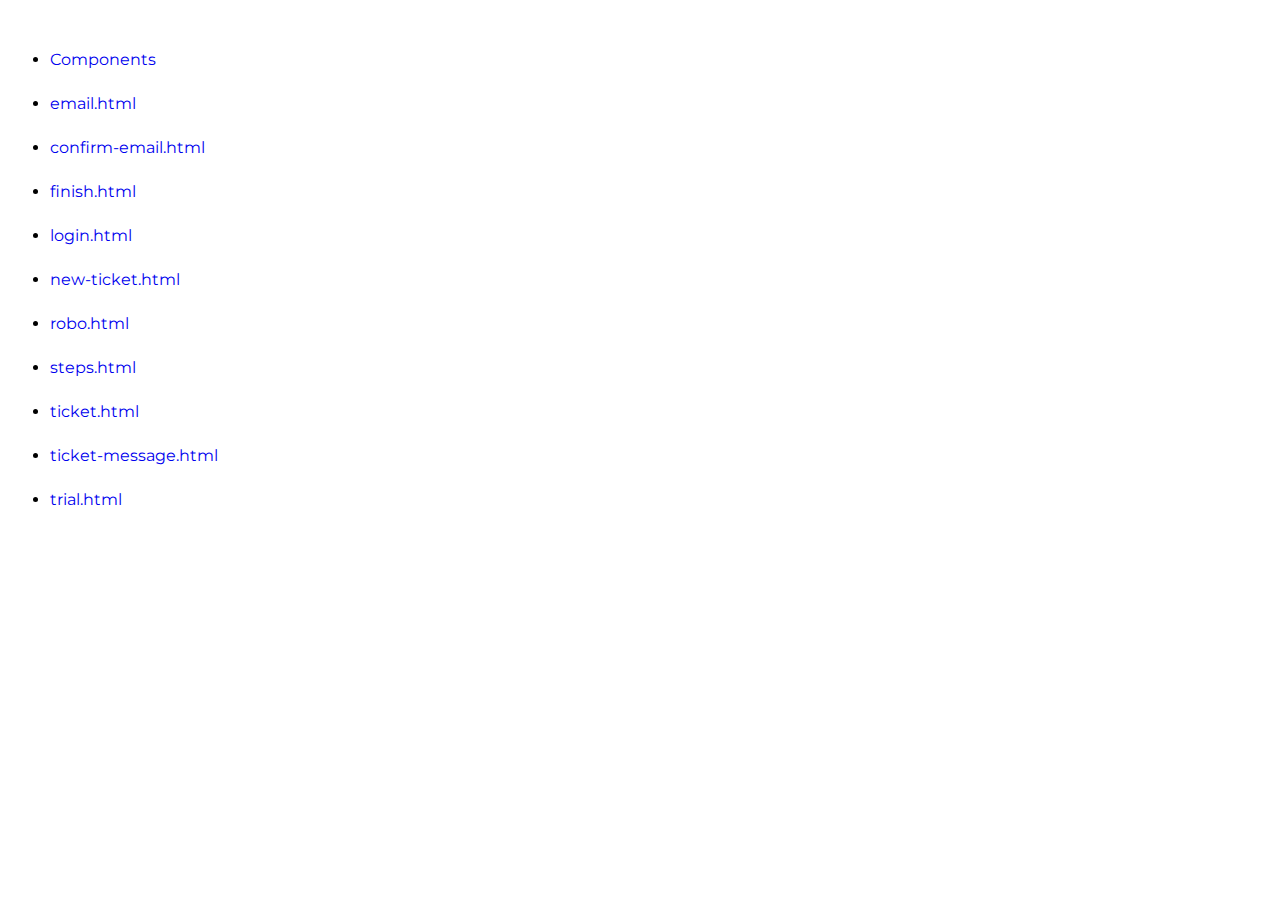
==== commit 3946173b: "add email html" ====
--- a/index.html
+++ b/index.html
@@ -2,14 +2,20 @@
 <html lang="ru">
 <head>
   <meta charset="utf-8">
-  <meta name="viewport" content="width=device-width, initial-scale=1, viewport-fit=cover">
+  <meta name="viewport" content="width=device-width, initial-scale=1.0, maximum-scale=1.0, user-scalable=no" />
   <meta http-equiv="X-UA-Compatible" content="ie=edge">
   <meta name="apple-mobile-web-app-status-bar-style" content="#222529">
   <meta name="apple-mobile-web-app-capable" content="yes">
+  <meta name="msapplication-config" content="browserconfig.xml" />
+
+  <meta name="theme-color" content="#00CF91">
+  <meta name="msapplication-navbutton-color" content="#00CF91">
+  <meta name="apple-mobile-web-app-capable" content="yes"/>
+  <meta name="apple-mobile-web-app-status-bar-style" content="#00CF91">
+
   <link rel="icon" type="image/x-icon" href="favicon.ico">
   <link rel="icon" type="image/png" href="favicon.png">
   <link rel="apple-touch-icon" href="android-chrome-192x192.png">
-  <meta name="msapplication-config" content="browserconfig.xml" />
 
   <link rel="preconnect" href="https://fonts.googleapis.com">
   <link rel="preconnect" href="https://fonts.gstatic.com" crossorigin>
@@ -23,7 +29,7 @@
   <script src="js/input-mask.js"></script>
   <title>Ainox</title>
 </head>
-<body style="padding: 50px">
+<body style="padding: 50px;background-color: #FFFFFF">
 
 <ul>
   <li class="mb-25">
@@ -31,6 +37,9 @@
   </li>
   <li class="mb-25">
     <a href="email.html">email.html</a>
+  </li>
+  <li class="mb-25">
+    <a href="confirm-email.html">confirm-email.html</a>
   </li>
   <li class="mb-25">
     <a href="finish.html">finish.html</a>
@@ -51,13 +60,14 @@
     <a href="ticket.html">ticket.html</a>
   </li>
   <li class="mb-25">
-    <a href="ticket.html">ticket-message.html</a>
+    <a href="ticket-message.html">ticket-message.html</a>
   </li>
   <li class="mb-25">
-    <a href="ticket.html">trial.html</a>
+    <a href="trial.html">trial.html</a>
   </li>
 </ul>
 
+<script src="js/mask-data.js"></script>
 <script src="js/fastfront.js"></script>
 <script src="js/main.js"></script>
 </body>
--- a/css/style.css
+++ b/css/style.css
@@ -1,3 +1,17 @@
+
+:root {
+  --textCrey: #AEB5BC;
+  --blue: #0056D3;
+  --black: #222529;
+  --linkColor: #2398AB;
+  --openWhite: #F8F8F8;
+  --openGreen: #E4FFF9;
+  --white: #FFF;
+  --red: #FF756B;
+  --grey: #EAECEF;
+  --green: #00CF91;
+  --blueWhite: #DFE2E6;
+}
 
 ::-webkit-scrollbar {
   width: 5px;
@@ -12,7 +26,7 @@
 
 /* Handle */
 ::-webkit-scrollbar-thumb {
-  background: rgb(17, 13, 35);
+  background: #CFD4D9;
   border-radius: 10px;
 }
 
@@ -48,6 +62,12 @@
   text-decoration: none;
 }
 
+body{
+  /*background-color: var(--green);*/
+  background: var(--openWhite);
+  /*touch-action: none;*/
+}
+
 main {
   margin-top: 65px;
   padding-bottom: 100px;
@@ -83,21 +103,12 @@
   padding: 0 10px;
 }
 
-/*[placeholder]:empty::before {*/
-/*  content: attr(placeholder);*/
-/*  color: #555;*/
-/*}*/
-
-/*[placeholder]:empty:focus::before {*/
-/*  content: "";*/
-/*}*/
-
 /* password  */
 
 .def-fields {
   display: block;
   border-radius: 5px;
-  background: #E4FFF9;
+  background: var(--openGreen);
   padding: 10px;
   width: 100%;
   height: 63px;
@@ -107,6 +118,45 @@
   transition: 0.3s;
 }
 
+.def-fields-clue{
+  position: absolute;
+  left: 0;
+  top: calc(100% + 5px);
+  width: 100%;
+  border-radius: 5px;
+  border: 1px solid #EAECEF;
+  background: #FFF;
+  padding: 10px;
+  z-index: 1000;
+  display: none;
+  max-height: 245px;
+  overflow-y: auto;
+  counter-reset: labels;
+}
+
+.def-fields-clue-item{
+  width: 100%;
+  display: block;
+  color: #222529;
+  font-size: 16px;
+  font-style: normal;
+  font-weight: 400;
+  line-height: 140%; /* 22.4px */
+  padding-bottom: 15px;
+  border-bottom: 1px solid #EAECEF;
+  margin-top: 10px;
+  cursor: pointer;
+}
+.def-fields-clue-item:last-child{
+  border: 0;
+  padding-bottom: 5px;
+}
+
+.def-fields.open-clue .def-fields-clue{
+  display: block;
+}
+
+
 .def-fields.text .def-fields-icon{
   top: 20px;
 }
@@ -118,6 +168,10 @@
   -webkit-transition: 0.3s opacity;
   transition: 0.3s opacity;
   opacity: 0;
+}
+
+.def-fields-input{
+  text-align: left;
 }
 
 .def-fields-title {
@@ -127,7 +181,7 @@
   position: absolute;
   left: 10px;
   top: 20px;
-  color: #222529;
+  color: var(--black);
   font-size: 16px;
   font-weight: 500;
   line-height: 140%;
@@ -136,7 +190,7 @@
 }
 
 .def-fields-input {
-  color: #222529;
+  color: var(--black);
   font-size: 16px;
   line-height: 140%;
   letter-spacing: 1.6px;
@@ -152,35 +206,35 @@
 
 
 .def-fields-input::-webkit-input-placeholder {
-  color: #DFE2E6;
+  color: var(--blueWhite);
   font-size: 16px;
   line-height: 140%;
 }
 
 
 .def-fields-input::-moz-placeholder {
-  color: #DFE2E6;
+  color: var(--blueWhite);
   font-size: 16px;
   line-height: 140%;
 }
 
 
 .def-fields-input:-ms-input-placeholder {
-  color: #DFE2E6;
+  color: var(--blueWhite);
   font-size: 16px;
   line-height: 140%;
 }
 
 
 .def-fields-input::-ms-input-placeholder {
-  color: #DFE2E6;
+  color: var(--blueWhite);
   font-size: 16px;
   line-height: 140%;
 }
 
 
 .def-fields-input::placeholder {
-  color: #DFE2E6;
+  color: var(--blueWhite);
   font-size: 16px;
   line-height: 140%;
 }
@@ -193,10 +247,8 @@
 
 .def-fields.text .def-fields-text-body {
   display: block;
-  color: #222529;
+  color: var(--black);
   font-size: 16px;
-  line-height: 140%;
-  letter-spacing: 1.6px;
   width: calc(100% - 45px);
   opacity: 0;
   position: relative;
@@ -208,7 +260,7 @@
   margin-top: -22px;
 }
 .def-fields-text input{
-  white-space: unset;
+  letter-spacing: 0;
 }
 .def-fields.text{
   /*height: auto;*/
@@ -238,12 +290,12 @@
   opacity: 1;
   height: auto;
   min-height: 26px;
-  margin-top: 0;
+  margin-top: 5px;
   letter-spacing: 0;
 }
 
 .def-fields.password .def-fields-input {
-  color: #222529;
+  color: var(--black);
   font-size: 20px;
   font-style: normal;
   font-weight: 600;
@@ -257,7 +309,7 @@
 
 
 /*#password::placeholder {*/
-/*    color: #222529;*/
+/*    color: var(--black);*/
 /*  font-size: 14px;*/
 /*}*/
 
@@ -272,11 +324,12 @@
 
 .def-fields-icon-edit {
   display: none;
+  cursor: pointer;
 }
 
 .def-fields.active {
-  border: 1px solid #EAECEF;
-  background: #FFF;
+  border: 1px solid var(--grey);
+  background: var(--white);
 }
 
 .def-fields.active .def-fields-title{
@@ -316,7 +369,7 @@
 .def-fields.disabled.disabled-active .def-fields-input {
   opacity: 1;
   height: 22px;
-  color: #222529;
+  color: var(--black);
 }
 
 .def-fields.disabled.disabled-active .def-fields-icon-edit {
@@ -342,31 +395,55 @@
   top: 0;
   width: 100%;
   height: 100%;
-  display: flex;
+  display: -webkit-box;
+  display: -ms-flexbox;
+  display: flex;
+  -webkit-box-pack: center;
+  -ms-flex-pack: center;
   justify-content: center;
+  -webkit-box-align: center;
+  -ms-flex-align: center;
   align-items: center;
   background: rgba(34, 37, 41, 0.90);
+  -webkit-backdrop-filter: blur(6px);
   backdrop-filter: blur(6px);
   z-index: 2222;
+  -webkit-clip-path: polygon(0 0, 100% 0, 100% 0, 0 0);
   clip-path: polygon(0 0, 100% 0, 100% 0, 0 0);
+  -webkit-transition: .3s;
   transition: .3s;
 }
 
+.modal-delete-account-body{
+  position: absolute;
+  left: 0;
+  top: 0;
+  width: 100%;
+  height: 100%;
+  background: transparent;
+}
+
+
+
+
 .modal-delete-account.active{
+  -webkit-clip-path: polygon(0 0, 100% 0, 100% 100%, 0 100%);
   clip-path: polygon(0 0, 100% 0, 100% 100%, 0 100%);
+  -webkit-transition: .3s;
   transition: .3s;
 }
 
 .modal-delete-account .modal-form{
   padding: 30px;
   border-radius: 30px;
-  background: #F8F8F8;
+  background: var(--openWhite);
   max-width: 466px;
   width: 100%;
+  z-index: 1000;
 }
 
 .modal-delete-account .modal-form .modal-form-heading{
-  color: #222529;
+  color: var(--black);
   font-size: 28px;
   font-style: normal;
   font-weight: 700;
@@ -374,7 +451,7 @@
 }
 
 .modal-delete-account .modal-form .modal-form-title{
-  color: #222529;
+  color: var(--black);
   font-size: 15px;
   font-style: normal;
   font-weight: 400;
@@ -392,7 +469,11 @@
 }
 
 .modal-delete-account .modal-form .wrapper-modal-form .switch-modal{
-  display: flex;
+  display: -webkit-box;
+  display: -ms-flexbox;
+  display: flex;
+  -webkit-box-align: center;
+  -ms-flex-align: center;
   align-items: center;
   margin-top: 15px;
 }
@@ -402,7 +483,7 @@
 }
 
 .modal-delete-account .modal-form .wrapper-modal-form .switch-modal p{
-  color: #222529;
+  color: var(--black);
   font-size: 13px;
   font-style: normal;
   font-weight: 400;
@@ -416,15 +497,25 @@
 
 .modal-delete-account .modal-form .modal-buttons{
   margin-top: 25px;
-  display: flex;
+  display: -webkit-box;
+  display: -ms-flexbox;
+  display: flex;
+  -webkit-box-pack: justify;
+  -ms-flex-pack: justify;
   justify-content: space-between;
+  -webkit-box-align: center;
+  -ms-flex-align: center;
   align-items: center;
 }
 
 .modal-delete-account .modal-form .modal-buttons .close-modal{
   background: none;
   padding: 10px 25px;
-  display: flex;
+  display: -webkit-box;
+  display: -ms-flexbox;
+  display: flex;
+  -webkit-box-align: center;
+  -ms-flex-align: center;
   align-items: center;
   color: #353A3F;
   text-align: center;
@@ -442,11 +533,15 @@
 
 .modal-delete-account .modal-form .modal-buttons .btn-delete{
   padding: 10px 25px;
-  display: flex;
+  display: -webkit-box;
+  display: -ms-flexbox;
+  display: flex;
+  -webkit-box-align: center;
+  -ms-flex-align: center;
   align-items: center;
   border-radius: 5px;
-  background: #FF756B;
-  color: #F8F8F8;
+  background: var(--red);
+  color: var(--openWhite);
   text-align: center;
   font-size: 20px;
   font-style: normal;
@@ -456,7 +551,7 @@
 }
 
 
-  /* ............. Login .......*/
+/* ............. Login .......*/
 
 .email {
   min-height: 100vh;
@@ -469,7 +564,7 @@
   -webkit-box-align: center;
   -ms-flex-align: center;
   align-items: center;
-  background: #F8F8F8;
+  background: var(--openWhite);
 }
 
 .email .email-box {
@@ -479,7 +574,7 @@
 
 .wrapper {
   border-radius: 30px;
-  background: #FFF;
+  background: var(--white);
   width: 100%;
   -webkit-box-shadow: 0 4px 10px 0 rgba(53, 58, 63, 0.05);
   box-shadow: 0 4px 10px 0 rgba(53, 58, 63, 0.05);
@@ -506,6 +601,22 @@
   margin-right: 10px;
 }
 
+.btn-email .exit{
+  display: block;
+}
+
+.btn-email .icon-loading{
+  display: none;
+}
+
+.btn-email.loading .exit{
+  display: none;
+}
+
+.btn-email.loading .icon-loading{
+  display: block;
+}
+
 .email .email-box .input-kod {
   display: none;
 }
@@ -535,21 +646,21 @@
 }
 
 .email .email-box .email-change-kod {
-  color: #AEB5BC;
+  color: var(--textCrey);
   font-size: 13px;
   line-height: 120%;
   margin-top: 10px;
 }
 
 .email .email-box .email-change-kod a {
-  color: #AEB5BC;
+  color: var(--textCrey);
   font-size: 13px;
   line-height: 120%;
   text-decoration: underline;
 }
 
 .email .email-box .email-password a {
-  color: #AEB5BC;
+  color: var(--textCrey);
   font-size: 13px;
   line-height: 120%;
   text-decoration: underline;
@@ -571,7 +682,7 @@
   transform: translateY(-50%);
   width: 100%;
   height: 1px;
-  background: #DFE2E6;
+  background: #AEB5BC;
 }
 
 .email-box .solid-text span {
@@ -580,10 +691,10 @@
   top: 50%;
   -webkit-transform: translate(-50%, -50%);
   transform: translate(-50%, -50%);
-  background: #F8F8F8;
+  background: var(--openWhite);
   height: 100%;
   padding: 0 20px;
-  color: #DFE2E6;
+  color: var(--textCrey);
   font-size: 14px;
   font-weight: 500;
   line-height: 145%;
@@ -615,7 +726,7 @@
   -ms-flex-align: center;
   align-items: center;
   border-radius: 5px;
-  background: #EAECEF;
+  background: var(--grey);
   cursor: pointer;
   color: #353A3F;
   text-align: center;
@@ -623,6 +734,10 @@
   font-weight: 500;
   line-height: 165%;
 }
+
+.email-box .social-sites .btn-social:hover{
+    background: #DFE2E6;
+  }
 
 .email-box .social-sites .btn-social img {
   margin-right: 10px;
@@ -670,7 +785,7 @@
 }
 
 .emaile .emaile-box .email-box-subtitle {
-  color: #222529;
+  color: var(--black);
   font-size: 15px;
   line-height: 165%;
   width: 100%;
@@ -679,7 +794,7 @@
 .emaile .emaile-box .email-box-subtitle a {
   font-size: 15px;
   font-weight: 700;
-  color: #222529;
+  color: var(--black);
 
 }
 
@@ -696,9 +811,7 @@
   margin-right: 10px;
 }
 
-.emaile .emaile-box .sign-emaile{
-  margin-top: 130px;
-}
+
 
 /*   ........... Email end..............         */
 
@@ -711,7 +824,7 @@
 }
 
 .container-robo .alert-robo p{
-  color: #222529;
+  color: var(--black);
   font-size: 13px;
   font-style: normal;
   font-weight: 400;
@@ -720,7 +833,7 @@
 
 .container-robo .alert-robo p a{
   font-weight: 500;
-  color: #222529;
+  color: var(--black);
   text-decoration: none;
 }
 
@@ -731,7 +844,7 @@
 }
 
 .container-robo .robo .robo-heading{
-  color: #222529;
+  color: var(--black);
   font-size: 28px;
   font-style: normal;
   font-weight: 700;
@@ -740,7 +853,7 @@
 }
 
 .container-robo .robo .robo-title{
-  color: #222529;
+  color: var(--black);
   font-size: 15px;
   font-style: normal;
   font-weight: 400;
@@ -748,13 +861,13 @@
 }
 
 .container-robo .robo .robo-title span{
-    font-weight: 500;
+  font-weight: 500;
 }
 
 .container-robo .robo .robo-box {
   padding: 10px 20px;
   border-radius: 10px;
-  background: #EAECEF;
+  background: var(--grey);
   margin: 25px 0;
   display: -webkit-box;
   display: -ms-flexbox;
@@ -784,11 +897,11 @@
 }
 
 
-  /* ......... end Robo ........*/
-
-
-
-  /* ............ Finish.......... */
+/* ......... end Robo ........*/
+
+
+
+/* ............ Finish.......... */
 
 .container-finish{
   margin-top: 90px;
@@ -801,7 +914,7 @@
 }
 
 .container-finish .finish .finish-heading{
-  color: #222529;
+  color: var(--black);
   font-size: 28px;
   font-style: normal;
   font-weight: 700;
@@ -810,7 +923,7 @@
 }
 
 .container-finish  .finish .finish-title{
-  color: #222529;
+  color: var(--black);
   font-size: 15px;
   font-style: normal;
   font-weight: 400;
@@ -819,7 +932,7 @@
 }
 
 .container-finish .finish .finish-subtitle{
-  color: #AEB5BC;
+  color: var(--textCrey);
   font-size: 13px;
   font-style: normal;
   font-weight: 400;
@@ -827,9 +940,40 @@
   margin-top: 5px;
   margin-bottom: 25px;
 }
-
-
-  /*............ end finish............. */
+.container-finish .finish .finish-subtitle span{
+  font-weight: 600;
+}
+
+
+.container-finish .finish .finish-subtitle span{
+  font-weight: 700;
+}
+
+.container-finish .finish .finish-text{
+  padding: 20px;
+  border-radius: 10px;
+  border: 2px solid #EAECEF;
+  display: -webkit-box;
+  display: -ms-flexbox;
+  display: flex;
+  -webkit-box-align: center;
+  -ms-flex-align: center;
+  align-items: center;
+}
+
+.container-finish .finish .finish-text span{
+  color: #6E757C;
+  font-size: 16px;
+  font-style: normal;
+  font-weight: 200;
+  line-height: 165%;
+  text-transform: uppercase;
+  margin-left: 20px;
+}
+
+
+
+/*............ end finish............. */
 
 
 /*  ...........trial .......*/
@@ -840,7 +984,7 @@
 }
 
 .got-a-message-trial p{
-  color: #222529 !important;
+  color: var(--black) !important;
 }
 
 .trial-container{
@@ -858,8 +1002,12 @@
   width: 100%;
 }
 
+.trial-body main{
+  padding-bottom: 65px;
+}
+
 .trial .trial-heading{
-  color: #222529;
+  color: var(--black);
   font-size: 28px;
   font-style: normal;
   font-weight: 700;
@@ -868,7 +1016,7 @@
 
 
 .trial .trial-title{
-  color: #222529;
+  color: var(--black);
   font-size: 15px;
   font-style: normal;
   font-weight: 400;
@@ -877,12 +1025,12 @@
 }
 
 .trial .trial-title a{
-  color: #2398AB;
+  color: var(--linkColor);
   text-decoration: underline;
 }
 
 .trial .trial-heading2{
-  color: #222529;
+  color: var(--black);
   font-size: 22px;
   font-style: normal;
   font-weight: 700;
@@ -896,6 +1044,8 @@
 
 
 .trial .one-box{
+  display: -webkit-box;
+  display: -ms-flexbox;
   display: flex;
   margin-bottom: 25px;
 }
@@ -906,7 +1056,7 @@
 }
 
 .trial .one-box .one-box-titles h4{
-  color: #222529;
+  color: var(--black);
   font-size: 15px;
   font-style: normal;
   font-weight: 500;
@@ -914,7 +1064,7 @@
 }
 
 .trial .one-box .one-box-titles p{
-  color: #AEB5BC;
+  color: var(--textCrey);
   font-size: 13px;
   font-style: normal;
   font-weight: 400;
@@ -923,7 +1073,7 @@
 }
 
 .trial .one-box .one-box-titles p a{
-  color: #2398AB;
+  color: var(--linkColor);
   text-decoration: underline;
 }
 
@@ -932,7 +1082,7 @@
 
 .faq{
   border-radius: 10px;
-  border: 1px solid #EAECEF;
+  border: 1px solid var(--grey);
   margin-bottom: 25px;
 }
 
@@ -940,20 +1090,22 @@
   position: relative;
   cursor: pointer;
   display: block;
-  color: #222529;
+  color: var(--black);
   font-size: 15px;
   font-style: normal;
   font-weight: 500;
   line-height: 165%;
-  border-bottom: 1px solid #EAECEF;
+  border-bottom: 1px solid transparent;
   padding: 20px;
 }
 
 .faq .faq-title img{
+  -webkit-transition: .3s;
   transition: .3s;
   position: absolute;
   top: 25px;
   right: 20px;
+  -webkit-transform: rotate(0);
   transform: rotate(0)
 }
 
@@ -961,6 +1113,7 @@
   width: 0;
   height: 0;
   -webkit-appearance: none;
+  -moz-appearance: none;
   appearance: none;
   position: absolute;
 }
@@ -971,21 +1124,28 @@
 }
 
 .faq .faq-input:checked ~ .faq-title img{
+  -webkit-transform: rotate(-180deg)  ;
   transform: rotate(-180deg)  ;
 
 }
+.faq .faq-input:checked ~ .faq-title{
+  border-bottom: 1px solid var(--grey);
+}
+
+
 
 .faq .faq-text{
+  -webkit-transition: .3s;
   transition: .3s;
   height: 100%;
   max-height: 0;
   overflow: hidden;
   padding: 0 20px;
-  border-bottom: 1px solid #EAECEF;
+  border-bottom: 1px solid var(--grey);
 }
 
 .faq .faq-text p{
-  color: #222529;
+  color: var(--black);
   font-size: 15px;
   font-style: normal;
   font-weight: 400;
@@ -1000,10 +1160,10 @@
 
 
 
-  /* .......... New ticket ..................    */
+/* .......... New ticket ..................    */
 
 .new-ticket-body{
-  background: #F8F8F8;
+  background: var(--openWhite);
 }
 
 .container-new-ticket .technical-support {
@@ -1013,7 +1173,7 @@
 
 
 .heading-tew-ticket {
-  color: #222529;
+  color: var(--black);
   font-size: 28px;
   font-style: normal;
   font-weight: 700;
@@ -1022,7 +1182,7 @@
 }
 
 .title-new-ticket {
-  color: #222529;
+  color: var(--black);
   font-size: 15px;
   font-style: normal;
   font-weight: 400;
@@ -1032,13 +1192,13 @@
 
 .container-new-ticket .technical-support .title-new-ticket a {
   text-decoration: underline;
-  color: #2398AB;
+  color: var(--linkColor);
 }
 
 .container-new-ticket .technical-support .watch-box {
   padding: 10px 20px;
   border-radius: 10px;
-  background: #EAECEF;
+  background: var(--grey);
   margin-top: 25px;
   display: -webkit-box;
   display: -ms-flexbox;
@@ -1060,7 +1220,7 @@
 .container-new-ticket .technical-support .footer-btn-new-ticket {
   position: fixed;
   bottom: 25px;
-  background: #fff;
+  background: var(--white);
   padding: 10px;
   width: 620px;
   border-radius: 5px;
@@ -1069,23 +1229,27 @@
 }
 
 .container-new-ticket .technical-support .footer-btn-new-ticket .fields-new-ticket {
-  background: #E4FFF9;
+  background: var(--openGreen);
   width: 100%;
   padding: 10px;
   display: block;
   border-radius: 5px;
-  -webkit-box-shadow: 0 4px 10px 0 rgba(53, 58, 63, 0.05);
-  box-shadow: 0 4px 10px 0 rgba(53, 58, 63, 0.05);
   cursor: pointer;
-
+  color: #222529;
+  /*border: 1px solid #EAECEF;*/
 }
 
 .container-new-ticket .technical-support .footer-btn-new-ticket .fields-new-ticket .submit-new-ticket {
-  color: #222529;
+  color: var(--black);
   font-size: 16px;
   font-style: normal;
   font-weight: 500;
   line-height: 140%;
+  width: 100%;
+  text-align: left;
+  text-overflow: ellipsis;
+  white-space: nowrap;
+  overflow: hidden;
   background: none;
   cursor: pointer;
 }
@@ -1094,9 +1258,10 @@
 
 .new-request {
   position: fixed;
-  z-index: 1000;
   left: 0;
   top: 0;
+  z-index: 2222;
+  min-height: 100vh;
   width: 100%;
   height: 100%;
   background: rgba(34, 37, 41, 0.90);
@@ -1110,6 +1275,18 @@
   opacity: 0;
 }
 
+
+
+.modal-delete-new-ticket{
+  position: absolute;
+  left: 0;
+  top: 0;
+  width: 100%;
+  height: 100%;
+  background: transparent;
+  z-index: -5;
+}
+
 .upload-box{
   position: fixed;
   left: 0;
@@ -1123,7 +1300,7 @@
   -webkit-box-align: center;
   -ms-flex-align: center;
   align-items: center;
-  z-index: 1500;
+  z-index: 15000;
   background: rgba(34, 37, 41, 0.90);
 }
 
@@ -1134,9 +1311,10 @@
 }
 
 .new-request.close{
-  -webkit-transform: translateY(-100%);
+  /*-webkit-transform: translateY(-100%);
   transform: translateY(-100%);
-  opacity: 0;
+  opacity: 0;*/
+  display: none;
 }
 
 .new-request.active{
@@ -1150,12 +1328,19 @@
 .new-request .form {
   max-width: 755px;
   width: 100%;
-  background: #fff;
+  background: var(--white);
   margin: 50px auto;
 }
 
 .new-request .form .form-inputs {
-  padding: 15px 20px;
+  padding: 0 20px;
+  padding-top: 15px;
+}
+
+.new-request .form .form-inputs-ticket{
+  padding: 0 20px;
+  padding-top: 15px;
+  padding-bottom: 15px;
 }
 
 .new-request .form .form-heading {
@@ -1171,7 +1356,7 @@
 }
 
 .new-request .form .form-heading span {
-  color: #222529;
+  color: var(--black);
   font-size: 15px;
   font-style: normal;
   font-weight: 500;
@@ -1203,12 +1388,97 @@
   display: -webkit-box;
   display: -ms-flexbox;
   display: flex;
-  margin-top: 15px;
+  margin-top: 0;
 }
 
 .new-request .form .form-input-box .inputs .new-tickets-fields {
   margin-right: 15px;
 }
+
+.new-tickets-fields-mobile{
+  padding: 10px;
+  margin-left: -6px;
+  display: none;
+  -webkit-box-align: center;
+  -ms-flex-align: center;
+  align-items: center;
+  width: 100%;
+}
+
+
+.new-tickets-fields-mobile img{
+  margin-right: 15px;
+  width: 16px;
+  height: 16px;
+}
+
+.new-tickets-fields-mobile input{
+  overflow: hidden;
+  color: var(--black);
+  text-overflow: ellipsis;
+  white-space: nowrap;
+  font-size: 14px;
+  font-style: normal;
+  font-weight: 400;
+  line-height: 140%;
+  width: 100%;
+}
+
+.new-tickets-fields-mobile input::-webkit-input-placeholder{
+  overflow: hidden;
+  color: #DFE2E6;
+  text-overflow: ellipsis;
+  white-space: nowrap;
+  font-size: 14px;
+  font-style: normal;
+  font-weight: 400;
+  line-height: 140%;
+}
+
+.new-tickets-fields-mobile input::-moz-placeholder{
+  overflow: hidden;
+  color: #DFE2E6;
+  text-overflow: ellipsis;
+  white-space: nowrap;
+  font-size: 14px;
+  font-style: normal;
+  font-weight: 400;
+  line-height: 140%;
+}
+
+.new-tickets-fields-mobile input:-ms-input-placeholder{
+  overflow: hidden;
+  color: #DFE2E6;
+  text-overflow: ellipsis;
+  white-space: nowrap;
+  font-size: 14px;
+  font-style: normal;
+  font-weight: 400;
+  line-height: 140%;
+}
+
+.new-tickets-fields-mobile input::-ms-input-placeholder{
+  overflow: hidden;
+  color: #DFE2E6;
+  text-overflow: ellipsis;
+  white-space: nowrap;
+  font-size: 14px;
+  font-style: normal;
+  font-weight: 400;
+  line-height: 140%;
+}
+
+.new-tickets-fields-mobile input::placeholder{
+  overflow: hidden;
+  color: #DFE2E6;
+  text-overflow: ellipsis;
+  white-space: nowrap;
+  font-size: 14px;
+  font-style: normal;
+  font-weight: 400;
+  line-height: 140%;
+}
+
 
 .new-request .form .form-input-box .subject {
   margin-top: 15px;
@@ -1218,6 +1488,101 @@
 .new-request .form .form-input-box .subject .subject-fields {
   margin-bottom: 15px;
 }
+
+.subject-fields-mobile{
+  width: 100%;
+  display: none;
+  -webkit-box-align: center;
+  -ms-flex-align: center;
+  align-items: center;
+  padding: 10px;
+  margin-left: -6px;
+}
+
+
+.subject-fields-mobile span{
+  color: #6E757C;
+  font-size: 10px;
+  font-style: normal;
+  font-weight: 500;
+  line-height: 165%;
+  text-transform: uppercase;
+  margin-right: 15px;
+  margin-top: 1px;
+}
+
+
+.subject-fields-mobile input{
+  overflow: hidden;
+  color: var(--black);
+  text-overflow: ellipsis;
+  white-space: nowrap;
+  font-size: 14px;
+  font-style: normal;
+  font-weight: 400;
+  line-height: 140%;
+}
+
+.subject-fields-mobile img{
+  width: 16px;
+  height: 16px;
+}
+
+.subject-fields-mobile input::-webkit-input-placeholder{
+  overflow: hidden;
+  color:  #DFE2E6;
+  text-overflow: ellipsis;
+  white-space: nowrap;
+  font-size: 15px;
+  font-style: normal;
+  font-weight: 400;
+  line-height: 140%;
+}
+
+.subject-fields-mobile input::-moz-placeholder{
+  overflow: hidden;
+  color:  #DFE2E6;
+  text-overflow: ellipsis;
+  white-space: nowrap;
+  font-size: 15px;
+  font-style: normal;
+  font-weight: 400;
+  line-height: 140%;
+}
+
+.subject-fields-mobile input:-ms-input-placeholder{
+  overflow: hidden;
+  color:  #DFE2E6;
+  text-overflow: ellipsis;
+  white-space: nowrap;
+  font-size: 15px;
+  font-style: normal;
+  font-weight: 400;
+  line-height: 140%;
+}
+
+.subject-fields-mobile input::-ms-input-placeholder{
+  overflow: hidden;
+  color:  #DFE2E6;
+  text-overflow: ellipsis;
+  white-space: nowrap;
+  font-size: 15px;
+  font-style: normal;
+  font-weight: 400;
+  line-height: 140%;
+}
+
+.subject-fields-mobile input::placeholder{
+  overflow: hidden;
+  color:  #DFE2E6;
+  text-overflow: ellipsis;
+  white-space: nowrap;
+  font-size: 15px;
+  font-style: normal;
+  font-weight: 400;
+  line-height: 140%;
+}
+
 
 .new-request .form .form-input-box .subject #Description {
   display: block;
@@ -1229,9 +1594,9 @@
   -webkit-transition: 0.3s;
   transition: 0.3s;
   resize: none;
-  border: 1px solid #EAECEF;
-  background: #FFF;
-  color: #222529;
+  border: 1px solid var(--grey);
+  background: var(--white);
+  color: var(--black);
   font-size: 16px;
   font-style: normal;
   font-weight: 400;
@@ -1239,7 +1604,7 @@
 }
 
 .new-request .form .form-input-box .subject #Description::-webkit-input-placeholder {
-  color: #DFE2E6;
+  color: var(--blueWhite);
   text-overflow: ellipsis;
   white-space: nowrap;
   font-size: 16px;
@@ -1249,7 +1614,7 @@
 }
 
 .new-request .form .form-input-box .subject #Description::-moz-placeholder {
-  color: #DFE2E6;
+  color: var(--blueWhite);
   text-overflow: ellipsis;
   white-space: nowrap;
   font-size: 16px;
@@ -1259,7 +1624,7 @@
 }
 
 .new-request .form .form-input-box .subject #Description:-ms-input-placeholder {
-  color: #DFE2E6;
+  color: var(--blueWhite);
   text-overflow: ellipsis;
   white-space: nowrap;
   font-size: 16px;
@@ -1269,7 +1634,7 @@
 }
 
 .new-request .form .form-input-box .subject #Description::-ms-input-placeholder {
-  color: #DFE2E6;
+  color: var(--blueWhite);
   text-overflow: ellipsis;
   white-space: nowrap;
   font-size: 16px;
@@ -1279,7 +1644,7 @@
 }
 
 .new-request .form .form-input-box .subject #Description::placeholder {
-  color: #DFE2E6;
+  color: var(--blueWhite);
   text-overflow: ellipsis;
   white-space: nowrap;
   font-size: 16px;
@@ -1293,23 +1658,29 @@
   display: -ms-flexbox;
   display: flex;
   overflow-y: auto;
-  padding-bottom: 10px;
+  padding-bottom: 7px;
 }
 
 
 .new-request .form .todos .todo-item {
   padding: 5px 15px;
   border-radius: 10px;
-  background: #EAECEF;
-  color: #222529;
+  background: var(--grey);
+  color: var(--black);
   font-size: 15px;
   font-style: normal;
   font-weight: 500;
   line-height: 165%;
   margin-right: 15px;
   white-space: nowrap;
-  display: flex;
+  display: -webkit-box;
+  display: -ms-flexbox;
+  display: flex;
+  -webkit-box-pack: start;
+  -ms-flex-pack: start;
   justify-content: start;
+  -webkit-box-align: center;
+  -ms-flex-align: center;
   align-items: center;
 }
 
@@ -1318,6 +1689,29 @@
   cursor: pointer;
 }
 
+.new-request .form .todos::-webkit-scrollbar {
+  width: 5px;
+  height: 4px;
+  border-radius: 5px;
+}
+
+/* Track */
+.new-request .form .todos::-webkit-scrollbar-track {
+  background: white;
+}
+
+/* Handle */
+.new-request .form .todos::-webkit-scrollbar-thumb {
+  background: var(--grey);
+  border-radius: 10px;
+}
+
+/* Handle on hover */
+.new-request .form .todos::-webkit-scrollbar-thumb:hover {
+  background: #cacace;
+}
+
+
 
 .new-request .form .switch-new-ticket {
   display: -webkit-box;
@@ -1326,12 +1720,12 @@
   -webkit-box-align: center;
   -ms-flex-align: center;
   align-items: center;
-  margin-top: 15px;
+  margin-top: 6px;
 }
 
 
 .new-request .form .switch-new-ticket .switch-new-ticket-title {
-  color: #222529;
+  color: var(--black);
   font-size: 13px;
   font-style: normal;
   font-weight: 400;
@@ -1340,21 +1734,59 @@
 }
 
 .new-request .form .switch-new-ticket .switch-new-ticket-title a {
-  color: #2398AB;
+  color: var(--linkColor);
   text-decoration: underline;
 }
 
+.new-request .form .switch-new-ticket-mobile{
+  display: none;
+  -webkit-box-pack: justify;
+  -ms-flex-pack: justify;
+  justify-content: space-between;
+  -webkit-box-align: center;
+  -ms-flex-align: center;
+  align-items: center;
+}
+
+
+.new-request .form .switch-new-ticket-mobile .switch-new-ticket-title{
+  margin-left: 0;
+  margin-right: 20px;
+}
+
 .new-request .form .footer-buttons {
   display: -webkit-box;
   display: -ms-flexbox;
   display: flex;
-  background: #F8F8F8;
-  margin-top: 25px;
+  background: var(--openWhite);
+  margin-top: 22px;
   width: 100%;
   padding: 25px 20px;
   position: relative;
 }
 
+
+.ticket .new-request .form .footer-buttons{
+  margin-top: 0;
+}
+
+.new-request .form .footer-buttons .footer-img-file{
+  display: none;
+}
+
+.new-request .form .footer-buttons .footer-img-file.active{
+  display: initial;
+}
+
+.new-request .form .footer-buttons .footer-img-loading{
+  display: none;
+}
+
+.new-request .form .footer-buttons .footer-img-loading.active{
+  display: initial;
+}
+
+
 .new-request .form .footer-buttons .footer-buttons-btn-green {
   margin-left: 15px;
 
@@ -1371,12 +1803,12 @@
 /*................  Ticket................ */
 
 .ticket{
-  background: #F8F8F8;
+  background: var(--openWhite);
 }
 
 .ticket-container{
   margin-top: 90px;
-  background: #F8F8F8;
+  background: var(--openWhite);
 }
 
 .ticket-container .request-box{
@@ -1385,7 +1817,7 @@
 
 
 .ticket-container .request-box p{
-  color: #222529;
+  color: var(--black);
   font-size: 13px;
   font-style: normal;
   font-weight: 400;
@@ -1393,7 +1825,7 @@
 }
 
 .ticket-container .request-box p a{
-  color: #222529;
+  color: var(--black);
   font-weight: 500;
   text-decoration: none;
 }
@@ -1401,20 +1833,61 @@
 .ticket-container .chat{
   max-width: 620px;
   width: 100%;
-}
+  margin-bottom: 112px;
+}
+
+.ticket-container .chat .footer-btn-ticket{
+  position: fixed;
+  bottom: 25px;
+  background: var(--white);
+  padding: 10px;
+  width: 620px;
+  border-radius: 5px;
+  -webkit-box-shadow: 0 4px 10px 0 rgba(53, 58, 63, 0.05);
+  box-shadow: 0 4px 10px 0 rgba(53, 58, 63, 0.05);
+}
+
+.ticket-container .chat .footer-btn-ticket .fields-ticket{
+  background: var(--white);
+  width: 100%;
+  padding: 10px;
+  display: block;
+  border-radius: 5px;
+  /*border: 1px solid  #EAECEF;*/
+  background: var(--openGreen);
+  cursor: pointer;
+  color: #222529;
+}
+
+.ticket-container .chat  .footer-btn-ticket .fields-ticket .submit-ticket{
+  color: var(--black);
+  font-size: 16px;
+  font-style: normal;
+  font-weight: 500;
+  line-height: 140%;
+  background: none;
+  cursor: pointer;
+  width: 100%;
+  text-overflow: ellipsis;
+  white-space: nowrap;
+  overflow: hidden;
+  text-align: left;
+}
+
+
 
 .ticket-container .chat .btn-transparent-ticket{
-  padding: 10px 0;
-  color: #222529;
+  color: var(--black);
   font-size: 13px;
   font-style: normal;
   font-weight: 500;
+  padding: 0;
   line-height: 120%;
   background: transparent;
 }
 
 .ticket-container .chat .heading-ticket{
-  color: #222529;
+  color: var(--black);
   font-size: 28px;
   font-style: normal;
   font-weight: 700;
@@ -1436,7 +1909,7 @@
 
 
 .ticket-container .chat .submissions a{
-  color: #222529;
+  color: var(--black);
   font-size: 15px;
   font-style: normal;
   font-weight: 400;
@@ -1458,7 +1931,7 @@
 .ticket-container .chat .watch-box {
   padding: 10px 20px;
   border-radius: 10px;
-  background: #EAECEF;
+  background: var(--grey);
   margin-top: 25px;
   display: -webkit-box;
   display: -ms-flexbox;
@@ -1479,9 +1952,9 @@
 
 .ticket-container .chat .wrapper-ticket{
   padding: 35px 20px;
-  border: 1px solid #EAECEF;
+  border: 1px solid var(--grey);
   margin-top: 25px;
-  background: #F8F8F8;
+  background: var(--openWhite);
 }
 
 /*  message*/
@@ -1523,7 +1996,7 @@
 }
 
 .message .message-ticket p{
-  color: #222529;
+  color: var(--black);
   font-size: 15px;
   font-style: normal;
   font-weight: 400;
@@ -1531,7 +2004,7 @@
 }
 
 .message  .message-ticket p a{
-  color: #2398AB;
+  color: var(--linkColor);
   text-decoration: underline;
 }
 
@@ -1555,7 +2028,7 @@
   -webkit-box-pack: end;
   -ms-flex-pack: end;
   justify-content: end;
-  color:  #222529;
+  color:  var(--black);
   font-size: 13px;
   font-style: normal;
   font-weight: 700;
@@ -1563,7 +2036,7 @@
 }
 
 .message .user .user-about .data-message{
-  color: #222529;
+  color: var(--black);
   font-size: 13px;
   font-style: normal;
   font-weight: 400;
@@ -1592,12 +2065,12 @@
 
 .my-message .my-message-ticket{
   border-radius: 5px;
-  background: #fff;
+  background: var(--white);
   padding: 10px;
 }
 
 .my-message .my-message-ticket p{
-  color: #222529;
+  color: var(--black);
   font-size: 15px;
   font-style: normal;
   font-weight: 400;
@@ -1605,21 +2078,24 @@
 }
 
 .my-message  .my-message-ticket p a{
-  color: #2398AB;
+  color: var(--linkColor);
   text-decoration: underline;
 }
 
 .my-message .file-download{
-  color: #222529;
+  color: var(--black);
   font-size: 13px;
   font-style: normal;
   font-weight: 400;
   line-height: 120%;
   border-radius: 5px;
-  background: #EAECEF;
+  background: var(--grey);
   padding: 10px;
   margin: 10px 0;
   white-space: nowrap;
+  display: flex;
+  justify-content: space-between;
+  align-items: center;
 }
 
 .my-message .file-download .pdf-icon{
@@ -1628,6 +2104,12 @@
 
 .my-message .file-download .download-icon{
   margin-left: 10px;
+}
+
+.file-download span{
+  display: flex;
+  justify-content: start;
+  align-items: center;
 }
 
 .my-message .my-user{
@@ -1650,7 +2132,7 @@
   -webkit-box-pack: start;
   -ms-flex-pack: start;
   justify-content: start;
-  color:  #222529;
+  color:  var(--black);
   font-size: 13px;
   font-style: normal;
   font-weight: 700;
@@ -1658,7 +2140,7 @@
 }
 
 .my-message .my-user .my-user-about .my-data-message{
-  color: #222529;
+  color: var(--black);
   font-size: 13px;
   font-style: normal;
   font-weight: 400;
@@ -1698,7 +2180,7 @@
 
 .contacts a{
   display: block;
-  color: #222529;
+  color: var(--black);
   font-size: 15px;
   font-style: normal;
   font-weight: 400;
@@ -1729,6 +2211,9 @@
   text-transform: uppercase;
 }
 
+
+
+
 /*.................  Ticket End ................. */
 
 
@@ -1736,7 +2221,7 @@
 
 
 .ticket-message{
-  background: #F8F8F8;
+  background: var(--openWhite);
 }
 
 .got-a-message{
@@ -1744,23 +2229,33 @@
   top: 0;
   left: 0;
   width: 100%;
-  padding: 5px 10px;
-  background: #FF756B;
-  transition: all .4s;
+  background: var(--red);
+  -webkit-transition: all .3s;
+  transition: all .3s;
+  z-index: 100;
+  height: 26px;
+  display: flex;
+  justify-content: start;
+  align-items: center;
 }
 
 .got-a-message.active{
-  transition: all .4s;
+  -webkit-transition: all .3s;
+  transition: all .3s;
   top: -40px;
 }
 
 .got-a-message .got-a-message-container{
-  display: flex;
+  display: -webkit-box;
+  display: -ms-flexbox;
+  display: flex;
+  -webkit-box-align: center;
+  -ms-flex-align: center;
   align-items: center;
 }
 
 .got-a-message .got-a-message-container p{
-  color: #FFF;
+  color: var(--white);
   font-size: 13px;
   font-style: normal;
   font-weight: 400;
@@ -1773,10 +2268,8 @@
 }
 
 
-
-
 .got-a-message .got-a-message-container{
-  color: #FFF;
+  color: var(--white);
   font-size: 13px;
   font-style: normal;
   font-weight: 400;
@@ -1784,7 +2277,7 @@
 }
 
 .ticket-message .navbar.actives{
-  margin-top: 40px;
+  margin-top: 25px;
 }
 
 
@@ -1795,13 +2288,13 @@
 }
 
 .ticket-message-description.actives{
-  margin-top: 115px;
+  margin-top: 105px;
 }
 
 .ticket-message-description .btn-transparent-ticket{
   padding: 0;
   background: none;
-  color: #222529;
+  color: var(--black);
   font-size: 13px;
   font-style: normal;
   font-weight: 500;
@@ -1809,7 +2302,7 @@
 }
 
 .ticket-message-description .heading-ticket-message{
-  color: #222529;
+  color: var(--black);
   font-size: 28px;
   font-style: normal;
   font-weight: 700;
@@ -1818,7 +2311,7 @@
 }
 
 .ticket-message-description .title-ticket-message{
-  color: #222529;
+  color: var(--black);
   font-size: 15px;
   font-style: normal;
   font-weight: 400;
@@ -1828,7 +2321,7 @@
 .ticket-message-description .watch-box{
   padding: 10px 20px;
   border-radius: 10px;
-  background: #EAECEF;
+  background: var(--grey);
   margin: 25px 0;
   display: -webkit-box;
   display: -ms-flexbox;
@@ -1859,7 +2352,7 @@
 }
 
 .history-of-dialogues .history-of-dialogues-heading{
-  color: #222529;
+  color: var(--black);
   font-size: 22px;
   font-style: normal;
   font-weight: 700;
@@ -1876,8 +2369,8 @@
 }
 
 .history-of-dialogues .buttons button{
+  white-space: nowrap;
   margin-right: 15px;
-  white-space: nowrap;
 }
 
 .history-of-dialogues .buttons button:last-child{
@@ -1889,6 +2382,32 @@
   margin-bottom: 25px;
 }
 
+.history-of-dialogues .wrapper-ticket-message{
+  border: 1px solid transparent;
+  -webkit-transition: 0.3s;
+  transition: 0.3s;
+}
+
+.history-of-dialogues .wrapper-ticket-message:hover{
+  border: 1px solid #DFE2E6;
+  cursor: pointer;
+}
+
+.wrapper-ticket-message{
+  transform: scale(1);
+  transform-origin: top;
+}
+
+.wrapper-ticket-message.close{
+  transform: scale(0);
+  height: 0;
+  padding: 0;
+  margin-bottom: 0;
+  opacity: 0;
+}
+
+
+
 .history-of-dialogues .wrapper .buttons-wrapper{
   display: -webkit-box;
   display: -ms-flexbox;
@@ -1901,8 +2420,8 @@
   align-items: center;
 }
 
-.history-of-dialogues .wrapper .buttons-wrapper a{
-  color: #222529;
+.history-of-dialogues .wrapper .buttons-wrapper span{
+  color: var(--black);
   font-size: 15px;
   font-style: normal;
   font-weight: 400;
@@ -1916,7 +2435,7 @@
 }
 
 .history-of-dialogues .wrapper .wrapper-title{
-  color: #222529;
+  color: var(--black);
   font-size: 15px;
   font-style: normal;
   font-weight: 700;
@@ -1925,7 +2444,7 @@
 }
 
 .history-of-dialogues .wrapper .wrapper-subtitle{
-  color: #222529;
+  color: var(--black);
   font-size: 13px;
   font-style: normal;
   font-weight: 500;
@@ -1933,7 +2452,7 @@
 }
 
 .history-of-dialogues .wrapper .wrapper-title-min{
-  color: #222529;
+  color: var(--black);
   font-size: 15px;
   font-style: normal;
   font-weight: 500;
@@ -1942,7 +2461,7 @@
 }
 
 .history-of-dialogues .wrapper .wrapper-subtitle-min{
-  color: #222529;
+  color: var(--black);
   font-size: 13px;
   font-style: normal;
   font-weight: 400;
@@ -1951,7 +2470,7 @@
 
 
 .history-of-dialogues .footer-title{
-  color: #AEB5BC;
+  color: var(--textCrey);
   font-size: 13px;
   font-style: normal;
   font-weight: 400;
@@ -1971,7 +2490,7 @@
 
 .btn-link {
   background: none;
-  color: #2398AB;
+  color: var(--linkColor);
   font-size: 16px;
   font-weight: 500;
   line-height: 140%;
@@ -1988,7 +2507,7 @@
 }
 
 .btn-link:hover path {
-  stroke: #2398AB;
+  stroke: var(--linkColor);
 }
 
 .btn-link svg {
@@ -2010,7 +2529,7 @@
   border-radius: 5px;
   background: #353A3F;
   cursor: pointer;
-  color: #F8F8F8;
+  color: var(--openWhite);
   text-align: center;
   font-size: 20px;
   font-weight: 500;
@@ -2051,6 +2570,9 @@
   transition: 0.3s;
 }
 
+.btn-white.disabled{
+  opacity: 0.5;
+}
 
 
 /* #353A3F */
@@ -2075,7 +2597,7 @@
   -webkit-box-align: center;
   -ms-flex-align: center;
   align-items: center;
-  background: #fff;
+  background: var(--white);
   border-radius: 5px;
   cursor: pointer;
   color: #353A3F;
@@ -2088,7 +2610,8 @@
 }
 
 .go-to-back{
-  color: #222529;
+  margin-top: 25px;
+  color: var(--black);
   font-size: 13px;
   font-style: normal;
   font-weight: 500;
@@ -2125,7 +2648,7 @@
   border-radius: 5px;
   cursor: pointer;
   color: #282C30;
-  background: #EAECEF;
+  background: var(--grey);
   text-align: center;
   font-size: 20px;
   font-weight: 500;
@@ -2135,7 +2658,7 @@
 }
 
 .btn-gray:hover {
-  background-color: #DFE2E6;
+  background-color: var(--blueWhite);
 }
 
 .btn-gray img {
@@ -2154,9 +2677,9 @@
   -ms-flex-align: center;
   align-items: center;
   border-radius: 5px;
-  background: #00CF91;
+  background: var(--green);
   cursor: pointer;
-  color: #F8F8F8;
+  color: var(--openWhite);
   text-align: center;
   font-size: 20px;
   font-weight: 500;
@@ -2212,7 +2735,7 @@
 
 .def-switch span {
   border-radius: 30px;
-  background: #EAECEF;
+  background: var(--grey);
   width: 44px;
   height: 24px;
   padding: 0 2px;
@@ -2223,7 +2746,7 @@
 }
 
 .def-switch span:hover{
-  background: #DFE2E6;
+  background: var(--blueWhite);
 }
 
 .def-switch span:after {
@@ -2231,7 +2754,7 @@
   width: 20px;
   height: 20px;
   border-radius: 22px;
-  background: #FFF;
+  background: var(--white);
   -webkit-transition: 0.3s;
   transition: 0.3s;
   position: absolute;
@@ -2248,7 +2771,7 @@
 }
 
 .def-switch input:checked ~ span {
-  background-color: #00CF91;
+  background-color: var(--green);
 }
 
 .def-switch input:checked ~ span:hover{
@@ -2266,8 +2789,6 @@
   position: fixed;
   top: 0;
   left: 0;
-  -webkit-transition: 0.3s background-color;
-  transition: 0.3s background-color;
   display: -webkit-box;
   display: -ms-flexbox;
   display: flex;
@@ -2279,6 +2800,12 @@
   align-items: center;
   z-index: 100;
 }
+.navbar.active{
+  background-color: #fff !important;
+  position: fixed;
+  z-index: 1000;
+}
+
 
 .navbar-content {
   padding-left: 10px;
@@ -2319,7 +2846,7 @@
   -ms-flex-align: center;
   align-items: center;
   padding: 10px 15px;
-  color: #222529;
+  color: var(--black);
   font-size: 15px;
   font-weight: 500;
   line-height: 165%;
@@ -2327,12 +2854,12 @@
   -webkit-transition: 0.3s;
   transition: 0.3s;
   margin-right: 2px;
-  /*background: #00CF91;*/
+  /*background: var(--green);*/
 }
 
 .navbar-item.active {
-  background: #00CF91;
-  color: #fff;
+  background: var(--green);
+  color: var(--white);
 }
 
 .navbar-item svg {
@@ -2342,8 +2869,8 @@
 }
 
 .navbar-item.active svg path {
-  stroke: #FFF;
-  /*fill: #fff !important;*/
+  stroke: var(--white);
+  /*fill: var(--white) !important;*/
 }
 
 .navbar-item:hover {
@@ -2367,6 +2894,11 @@
   gap: 10px;
   margin-right: 2px;
   cursor: pointer;
+  transition: 0.3s;
+}
+
+.rocket-icon:hover{
+  background: #E3E5E7;
 }
 
 .rocket-icon-green {
@@ -2374,7 +2906,7 @@
 }
 
 .rocket-icon.active {
-  background: #00CF91;
+  background: var(--green);
 }
 
 .rocket-icon.active .rocket-icon-green {
@@ -2400,7 +2932,7 @@
 .navbar.fixed {
   -webkit-backdrop-filter: blur(10px);
   backdrop-filter: blur(10px);
-  background-color: #ffffff3d;
+  background-color: rgba(248, 248, 248, 0.80);
 }
 
 .mobile-menu {
@@ -2415,9 +2947,9 @@
   -webkit-box-align: center;
   -ms-flex-align: center;
   align-items: center;
-  border-top: 1px solid #EAECEF;
-  border-bottom: 1px solid #EAECEF;
-  background: #FFF;
+  border-top: 1px solid var(--grey);
+  border-bottom: 1px solid var(--grey);
+  background: var(--white);
   -webkit-backdrop-filter: blur(6px);
   backdrop-filter: blur(6px);
   width: 100%;
@@ -2439,14 +2971,15 @@
   -webkit-box-direction: normal;
   -ms-flex-direction: column;
   flex-direction: column;
-  color: #222529;
+  color: var(--black);
   font-size: 10px;
   font-style: normal;
   font-weight: 500;
   line-height: 165%;
   margin: 0 2px;
   border-radius: 10px;
-  padding: 7px;
+  padding: 5px;
+  width: 100%;
 }
 
 .mobile-menu-item svg {
@@ -2461,7 +2994,7 @@
   position: fixed;
   left: 0;
   bottom: 65px;
-  background: #fff;
+  background: var(--white);
   padding: 10px;
   width: 100%;
   display: none;
@@ -2473,7 +3006,7 @@
 }
 
 .mobile-menu-item-toggle-item {
-  color: #222529;
+  color: var(--black);
   font-size: 13px;
   font-style: normal;
   font-weight: 400;
@@ -2527,6 +3060,10 @@
   margin-right: 2px;
 }
 
+.profile-dropdowns .btn-black-parent{
+  width: 100%;
+}
+
 .profile-dropdowns.menu {
   width: auto;
 }
@@ -2539,7 +3076,7 @@
 .profile-dropdowns.menu .profile-dropdowns-icon {
   width: auto;
   padding: 0 10px;
-  color: #222529;
+  color: var(--black);
   font-size: 15px;
   font-weight: 500;
   line-height: 165%;
@@ -2548,7 +3085,7 @@
 .profile-dropdowns.menu.active .profile-dropdowns-icon {
   width: auto;
   padding: 0 10px;
-  color: #fff;
+  color: var(--white);
 }
 
 .profile-dropdowns-toggle {
@@ -2565,7 +3102,7 @@
   -webkit-box-align: start;
   -ms-flex-align: start;
   align-items: flex-start;
-  background: #FFF;
+  background: var(--white);
   -webkit-box-shadow: 0 4px 10px 0 rgba(53, 58, 63, 0.05);
   box-shadow: 0 4px 10px 0 rgba(53, 58, 63, 0.05);
   margin-top: 5px;
@@ -2580,11 +3117,11 @@
 }
 
 .profile-dropdowns.active .profile-dropdowns-icon {
-  background: #00CF91;
+  background: var(--green);
 }
 
 .profile-dropdowns.active .profile-dropdowns-icon path {
-  stroke: #fff;
+  stroke: var(--white);
 }
 
 .profile-dropdowns-toggle-title {
@@ -2598,7 +3135,7 @@
 }
 
 .profile-dropdowns-toggle-item {
-  color: #222529;
+  color: var(--black);
   font-size: 15px;
   font-style: normal;
   font-weight: 400;
@@ -2621,7 +3158,7 @@
 }
 
 .profile-dropdowns-toggle-item:hover {
-  background: #EAECEF;
+  background: var(--grey);
 }
 
 .profile-dropdowns-toggle-item img {
@@ -2656,7 +3193,7 @@
   -webkit-box-align: center;
   -ms-flex-align: center;
   align-items: center;
-  color: #222529;
+  color: var(--black);
   font-size: 13px;
   font-weight: 400;
   line-height: 120%;
@@ -2666,6 +3203,8 @@
 .alert svg {
   margin-left: 10px;
   cursor: pointer;
+  width: 12px !important;
+  height: 12px !important;
 }
 
 .alert svg:hover path {
@@ -2681,7 +3220,7 @@
 }
 
 .alert.success a {
-  color: #2398AB;
+  color: var(--linkColor);
 }
 
 .note {
@@ -2711,15 +3250,15 @@
 .note a {
   text-decoration: underline;
   margin-left: 8px;
-  color: #2398AB;
+  color: var(--linkColor);
 }
 
 .note.big {
-  background: #EAECEF;
+  background: var(--grey);
 }
 
 .note.warning {
-  background: #FFFCBB;
+  background: #fffCBB;
 }
 
 
@@ -2729,6 +3268,7 @@
   display: -webkit-box;
   display: -ms-flexbox;
   display: flex;
+  white-space: nowrap;
   padding: 5px 15px;
   -webkit-box-align: center;
   -ms-flex-align: center;
@@ -2738,7 +3278,7 @@
   justify-content: center;
   gap: 10px;
   border-radius: 10px;
-  color: #222529;
+  color: var(--black);
   font-size: 15px;
   font-style: normal;
   font-weight: 400;
@@ -2748,46 +3288,54 @@
 }
 
 .btn-status.all-opened {
-  background: #EAECEF;
-}
-
-.btn-status.all-opened:hover{
+  background: var(--grey);
+}
+
+.btn-status.all-opened.disabled:hover{
   background: transparent;
-  border: 1px solid  #222529;
-  color: #222529;
+  border: 1px solid  var(--black);
+  color: var(--black);
 }
 
 
 .btn-status.all-opened.disabled {
-  color: #AEB5BC;
+  color: var(--textCrey);
   background: transparent;
-  border: 1px solid #EAECEF;
+  border: 1px solid var(--grey);
 }
 
 .btn-status.all-opened.disabled path {
-  stroke: #AEB5BC;
+  stroke: var(--textCrey);
 }
 
 
 .btn-status.no-read {
-  color: #FFFFFF;
-  background: #FF756B;
-}
-
-.btn-status.no-read:hover{
+  color: var(--white);
+  background: var(--red);
+}
+
+.btn-status.no-read.disabled:hover{
   background: transparent;
-  border: 1px solid  #FF756B;
-  color: #FF756B;
+  border: 1px solid  var(--red);
+  color: var(--red);
+}
+
+.btn-status.no-read:hover path{
+  stroke: var(--white);
 }
 
 .btn-status.no-read.disabled {
-  color: #AEB5BC;
+  color: var(--textCrey);
   background: transparent;
-  border: 1px solid #EAECEF;
+  border: 1px solid var(--grey);
 }
 
 .btn-status.no-read.disabled path {
-  stroke: #FF756B;
+  stroke: var(--red);
+}
+
+.btn-status.no-read.disabled:hover path {
+  stroke: var(--red);
 }
 
 .btn-status.no-read svg {
@@ -2796,43 +3344,47 @@
 
 
 .btn-status.wait {
-  color: #222529;
+  color: var(--black);
   background: #BDCCFF;
 }
 
-.btn-status.wait:hover{
+.btn-status.wait.disabled:hover{
   background: transparent;
   border: 1px solid  #BDCCFF;
-  color: #222529;
+  color: var(--black);
 }
 
 
 .btn-status.wait.disabled {
-  color: #AEB5BC;
+  color: var(--textCrey);
   background: transparent;
-  border: 1px solid #EAECEF;
+  border: 1px solid var(--grey);
 }
 
 .btn-status.wait.disabled path {
   stroke: #BDCCFF;
 }
 
-
-.btn-status.read-it {
-  color: #222529;
+.btn-status.read-it{
   background: #D7E1E9;
-}
-
-.btn-status.read-it:hover{
+  color: var(--black);
+}
+
+.btn-status.read-it.disabled {
+  color: var(--black);
+  background: #D7E1E9;
+}
+
+.btn-status.read-it.disabled:hover{
   background: transparent;
   border: 1px solid  #D7E1E9;
-  color: #222529;
+  color: var(--black);
 }
 
 .btn-status.read-it.disabled {
-  color: #AEB5BC;
+  color: var(--textCrey);
   background: transparent;
-  border: 1px solid #EAECEF;
+  border: 1px solid var(--grey);
 }
 
 .btn-status.read-it.disabled path {
@@ -2841,20 +3393,30 @@
 
 
 .btn-status.closed {
-  color: #FFFFFF;
+  color: var(--white);
   background: #4BB462;
 }
 
-.btn-status.closed:hover {
+
+
+.btn-status.closed.disabled:hover {
   background: transparent;
-  border: 1px solid  #4BB462;
+  border: 1px solid #4BB462;
   color: #4BB462;
 }
 
+.btn-status.closed:hover path{
+  stroke: #fff;
+}
+
+.btn-status.closed.disabled:hover path{
+  stroke: #4BB462;
+}
+
 .btn-status.closed.disabled {
-  color: #AEB5BC;
+  color: var(--textCrey);
   background: transparent;
-  border: 1px solid #EAECEF;
+  border: 1px solid var(--grey);
 }
 
 .btn-status.closed.disabled path {
@@ -2871,30 +3433,30 @@
 
 
 .standard-h1 {
-  color: #222529;
+  color: var(--black);
   font-size: 28px;
   font-weight: 700;
   line-height: 120%;
 }
 
 .standard-p {
-  color: #222529;
+  color: var(--black);
   font-size: 15px;
   font-weight: 400;
   line-height: 165%;
 }
 
 .standard-p a {
-  color: #2398AB;
+  color: var(--linkColor);
   text-decoration: underline;
 }
 
 .standard-p b {
-  color: #222529;
+  color: var(--black);
 }
 
 .standard-explanation {
-  color: #AEB5BC;
+  color: var(--textCrey);
   font-size: 13px;
   font-weight: 400;
   line-height: 120%;
@@ -2907,8 +3469,14 @@
   font-weight: 500;
   line-height: 145%;
   text-transform: uppercase;
-}
-.menu-list-with-content{
+  cursor: pointer;
+}
+
+.form-title.active{
+  color: #000;
+}
+
+.menu-list-with-content-item{
   display: -webkit-box;
   display: -ms-flexbox;
   display: flex;
@@ -2920,20 +3488,21 @@
   -ms-flex-item-align: stretch;
   -ms-grid-row-align: stretch;
   align-self: stretch;
-  color: #AEB5BC;
+  color: var(--textCrey);
   font-size: 15px;
   font-style: normal;
   font-weight: 400;
   line-height: 165%;
   border-radius: 5px;
+  -webkit-transition: 0.3s;
   transition: 0.3s;
   cursor: pointer;
 }
-.menu-list-with-content:hover{
-  background-color: #EAECEF;
-  color: #222529;
-}
-.menu-list-with-content span{
+.menu-list-with-content-item:hover{
+  background-color: var(--grey);
+  color: var(--black);
+}
+.menu-list-with-content-item span{
   width: 25px;
   height: 25px;
   padding: 5px;
@@ -2947,8 +3516,8 @@
   -ms-flex-align: center;
   align-items: center;
   border-radius: 10px;
-  border: 1px solid #EAECEF;
-  background: #EAECEF;
+  border: 1px solid var(--grey);
+  background: var(--grey);
   color: #6E757C;
   font-size: 13px;
   font-style: normal;
@@ -2958,31 +3527,34 @@
   transition: 0.3s;
 }
 
-.menu-list-with-content.active{
-  color: #222529;
+.menu-list-with-content-item.active{
+  color: var(--black);
   font-weight: 600;
   cursor: pointer;
 }
-.menu-list-with-content.active span{
-  border: 1px solid #00CF91;
-  background: #00CF91;
-  color: #fff;
-}
-
-
-.menu-list-with-content.no-active{
-  color: #222529;
-}
-.menu-list-with-content.no-active span{
-  border: 1px solid #EAECEF;
+.menu-list-with-content-item.active span{
+  border: 1px solid var(--green);
+  background: var(--green);
+  color: var(--white);
+}
+
+
+.menu-list-with-content-item.no-active{
+  color: var(--black);
+}
+.menu-list-with-content-item.no-active span{
+  border: 1px solid var(--grey);
   background: transparent;
   color: #6E757C;
 }
-.menu-list-with-content:hover span{
-  background-color: #fff;
-}
-.menu-list-with-content.active:hover span{
-  background-color: #00CF91;
+.menu-list-with-content-item:hover span{
+  background-color: var(--white);
+}
+.menu-list-with-content-item.active:hover span{
+  background-color: var(--green);
+}
+.menu-list-with-content-item.form-title{
+  padding: 0;
 }
 
 
@@ -3000,12 +3572,14 @@
   align-items: start;
   margin-bottom: 25px;
 }
+
+
 .step-page-list-icon{
   margin-right: 10px;
   margin-top: 5px;
 }
 .step-page-list-title{
-  color: #222529;
+  color: var(--black);
   font-size: 15px;
   font-style: normal;
   font-weight: 500;
@@ -3014,7 +3588,7 @@
 }
 
 .step-page-list-subtitle{
-  color: #AEB5BC;
+  color: var(--textCrey);
   font-size: 13px;
   font-style: normal;
   font-weight: 400;
@@ -3033,17 +3607,144 @@
   align-items: start;
 }
 .step-page-row-right{
-  width: 300px;
+  width: 301px;
   padding: 25px 20px;
   border-radius: 30px;
-  border: 1px solid #EAECEF;
+  border: 1px solid var(--grey);
   margin-left: 20px;
 }
 .step-page-row-left{
   width: calc(100% - 317px);
 }
+
+/*.....step1 */
+
+.steps-block2 .step1-standard-explanation {
+  margin-top: 5px;
+}
+
+.steps-block2 .step1-standard-explanation2 {
+  margin-top: 5px;
+  color: #AEB5BC;
+  font-size: 13px;
+  font-weight: 400;
+  line-height: 120%; /* 15.6px */
+}
+
+.steps-block2 .step1-standard-explanation2 span {
+  text-decoration: underline;
+  cursor: pointer;
+}
+
+.steps-block2 .step-sms-info{
+  display: flex;
+  align-items: center;
+  margin: 15px 0;
+}
+
+.steps-block2 .step-sms-info img{
+    margin-right: 10px;
+}
+
+.steps-block2 .step-sms-info .step-sms-text{
+  color: #6E757C;
+  font-size: 13px;
+  font-weight: 400;
+  line-height: 120%; /* 12px */
+}
+
+.steps-block2 .step-sms-info .step-sms-text .link-blue{
+  color: #2398AB;
+  font-size: 13px;
+  font-style: normal;
+  font-weight: 400;
+  line-height: 120%;
+  text-decoration-line: underline;
+}
+
+/*..........step2 end */
+
+
+/*............Step3.... */
+
+.steps-block3 .step1-standard-explanation  {
+  margin-top: 5px;
+}
+
+/*..........Step3 End*/
+
+
+/* ......Step4............ */
+
+.steps-block4 .step1-standard-explanation  {
+  margin-top: 5px;
+}
+
+/*............ Step4 End.*/
+
+/*.............. Step 5..  */
+
+.steps-block5 .step1-standard-explanation  {
+  margin-top: 5px;
+}
+
+/*........... Step 5 End*/
+
+/*............ Step 6...*/
+
+.steps-block6 .step6-subtitle{
+  color: var(--black);
+  font-size: 18px;
+  font-style: normal;
+  font-weight: 700;
+  line-height: 145%; /* 26.1px */
+}
+
+/*............Step 6 End*/
+
+
+/*........... Step8.....*/
+
+.steps-block8 .step1-standard-explanation  {
+  margin-top: 5px;
+}
+
+.steps-block8 .inner{
+  display: flex;
+  justify-content: space-between;
+  align-items: center;
+}
+
+.steps-block8 .inner h4{
+  color: var(--black);
+  font-size: 15px;
+  font-weight: 400;
+  line-height: 120%; /* 14.4px */
+}
+
+/*........... Step8 End*/
+
+
+/*......... Step 10...*/
+
+.steps-block10 .step1-standard-explanation  {
+  margin-bottom: 5px;
+  margin-top: 0;
+}
+
+.steps-block10 .step10-subtitle-info{
+  color: var(--black);
+  font-size: 14px;
+  font-weight: 500;
+  line-height: 140%; /* 19.6px */
+  margin-bottom: 3px;
+}
+
+
+/*...........Step 10 End*/
+
 .error-form{
-  color: #FF756B;
+  color: var(--red);
   font-size: 12px;
   font-weight: 400;
   line-height: 120%;
@@ -3059,7 +3760,7 @@
 }
 .error-form a{
   text-decoration: underline;
-  color: #FF756B;
+  color: var(--red);
 }
 .error-form-count{
   font-weight: 500;
@@ -3078,7 +3779,7 @@
   height: 63px;
   padding: 10px;
   border-radius: 5px;
-  background: #E4FFF9;
+  background: var(--openGreen);
   display: -webkit-box;
   display: -ms-flexbox;
   display: flex;
@@ -3089,7 +3790,7 @@
   -ms-flex-align: center;
   align-items: center;
   cursor: pointer;
-  border: 1px solid #E4FFF9;
+  border: 1px solid var(--openGreen);
   -webkit-transition: 0.3s;
   transition: 0.3s;
   position: relative;
@@ -3097,7 +3798,7 @@
 }
 
 .def-select-header-title{
-  color: #222529;
+  color: var(--black);
   font-size: 16px;
   font-style: normal;
   font-weight: 500;
@@ -3110,7 +3811,7 @@
   text-transform: uppercase;
 }
 .def-select-header-selected-name{
-  color: #222529;
+  color: var(--black);
   font-size: 16px;
   font-weight: 400;
   line-height: 140%;
@@ -3134,28 +3835,30 @@
   width: 100%;
   border-radius: 5px;
   border: 1px solid transparent;
-  background: #FFF;
+  background: var(--white);
   -webkit-box-orient: vertical;
   -webkit-box-direction: normal;
   -ms-flex-direction: column;
   flex-direction: column;
   -webkit-box-pack: center;
   -ms-flex-pack: center;
-  justify-content: center;
+  justify-content: flex-start;
   -webkit-box-align: start;
   -ms-flex-align: start;
   align-items: flex-start;
   gap: 10px;
   margin-top: 5px;
   -webkit-transition: 0.3s;
-  transition: 0.3s;
-  display: flex;
+  display: -webkit-box;
+  display: -ms-flexbox;
   z-index: 10000;
   overflow: auto;
   padding: 0 10px;
-  height: 0;
-  transition: 0.3s;
+  transition: .3s;
   position: absolute;
+  counter-reset: labels;
+  display: none;
+  max-height: 230px;
 }
 
 .def-select-body::-webkit-scrollbar {
@@ -3181,7 +3884,7 @@
 }
 
 .def-select-body-item{
-  border-bottom: 1px solid #EAECEF;
+  border-bottom: 1px solid var(--grey);
   width: 100%;
   padding-bottom: 15px;
   -webkit-transition: 0.3s;
@@ -3191,11 +3894,17 @@
 
 .def-select-body-item:last-child{
   border: 0;
-  padding-bottom: 0;
+  padding-bottom: 5px;
+}
+
+.def-select-body-item.no-subtitle .def-select-body-item-title{
+  margin-bottom: 15px;
+  -webkit-transform: translateY(10px);
+  transform: translateY(10px);
 }
 
 .def-select-body-item-title{
-  color: #222529;
+  color: var(--black);
   font-size: 16px;
   font-style: normal;
   font-weight: 400;
@@ -3211,8 +3920,8 @@
 }
 
 .def-select.selected .def-select-header{
-  background: #FFF;
-  border: 1px solid #EAECEF;
+  background: var(--white);
+  border: 1px solid var(--grey);
 
 }
 
@@ -3233,8 +3942,9 @@
 }
 .def-select.active .def-select-body{
   padding: 10px;
-  height: 300px;
-  border: 1px solid #EAECEF;
+  display: block;
+  border: 1px solid var(--grey);
+  margin-bottom: 20px;
 }
 
 /*.def-select-header:focus ~ .def-select-body{*/
@@ -3257,7 +3967,7 @@
   pointer-events: auto;
 }
 .user-information-title{
-  color: #222529;
+  color: var(--black);
   font-size: 16px;
   font-weight: 500;
   line-height: 140%;
@@ -3268,7 +3978,7 @@
   width: 100%;
   height: 64px;
   border-radius: 5px;
-  background: #EAECEF;
+  background: var(--grey);
   display: -webkit-box;
   display: -ms-flexbox;
   display: flex;
@@ -3280,7 +3990,7 @@
   align-items: center;
   gap: 10px;
   padding: 5px 10px 5px 5px;
-  color: #222529;
+  color: var(--black);
   font-size: 15px;
   font-weight: 500;
   line-height: 165%;
@@ -3301,7 +4011,7 @@
   border-radius: 5px;
   -o-object-fit: cover;
   object-fit: cover;
-  background-color: #fff;
+  background-color: var(--white);
   cursor: pointer;
 }
 .files-drag-drop-center-item-info{
@@ -3327,7 +4037,7 @@
 }
 .files-drag-drop-center{
   border-radius: 5px;
-  border: 3px dashed #EAECEF;
+  border: 3px dashed var(--grey);
   padding: 15px 10px;
 }
 
@@ -3346,9 +4056,9 @@
   -ms-flex-align: center;
   align-items: center;
   -webkit-box-flex: 1;
-  -ms-flex: 1 0 0px;
+  -ms-flex: 1 0 0;
   flex: 1 0 0;
-  color:  #FF756B;
+  color:  var(--red);
   font-size: 10px;
   font-style: normal;
   font-weight: 400;
@@ -3356,7 +4066,7 @@
   gap: 10px;
 }
 .icon-accent a{
-  color:  #FF756B;
+  color:  var(--red);
   text-decoration: underline;
 }
 .view-image{
@@ -3377,7 +4087,7 @@
   -webkit-box-align: center;
   -ms-flex-align: center;
   align-items: center;
-  z-index: 100;
+  z-index: 100000;
   -webkit-transform: translateY(-100%);
   transform: translateY(-100%);
   opacity: 0;
@@ -3401,7 +4111,7 @@
   width: 100%;
   max-width: 504px;
   overflow-y: auto;
-  height: 100vh;
+  height: auto;
   display: -webkit-box;
   display: -ms-flexbox;
   display: flex;
@@ -3418,10 +4128,8 @@
 }
 .view-image-content-image{
   width: 100%;
-  max-height: calc(100vh - 95px);
-  -o-object-fit: cover;
-  object-fit: cover;
-  background-color: #fff;
+  max-height: calc(100vh - 225px);
+  background-color: var(--white);
   border-radius: 5px;
   -webkit-box-shadow: 0 4px 4px 0 rgba(0, 0, 0, 0.25);
   box-shadow: 0 4px 4px 0 rgba(0, 0, 0, 0.25);
@@ -3441,7 +4149,7 @@
   -webkit-box-align: center;
   -ms-flex-align: center;
   align-items: center;
-  color: #DFE2E6;
+  color: var(--blueWhite);
   font-size: 13px;
   font-weight: 400;
   line-height: 165%;
@@ -3485,6 +4193,7 @@
   -webkit-box-direction: normal;
   -ms-flex-direction: column;
   flex-direction: column;
+  margin-right: 21px;
 }
 @media (max-width: 767px) {
   .mobile-menu-board {
@@ -3533,7 +4242,7 @@
   top: 0;
 }
 .btn-transparent-new-ticket {
-  color: #222529;
+  color: var(--black);
   font-size: 13px;
   font-style: normal;
   font-weight: 500;
@@ -3543,23 +4252,39 @@
 }
 
 .step-page{
-  background-color: #F8F8F8;
+  background-color: var(--openWhite);
 }
 .loading-file-btn{
-  color: #AEB5BC;
-  font-weight: 500;
-  background: #EAECEF;
+  color: var(--textCrey);
+  font-weight: 500;
+  background: var(--grey);
   border: 0;
   cursor: default;
 }
 
+.loading-file-btn-default{
+  display: inline-block;
+}
+.loading-file-btn-loading{
+  display: none;
+}
+.loading-file-btn .loading-file-btn-default{
+  display: none;
+}
+.loading-file-btn .loading-file-btn-loading{
+  display: inline-block;
+}
+.menu-btn{
+  width: 100%;
+}
+
 .loading-file-btn:hover{
   border: 0;
-  color: #AEB5BC;
+  color: var(--textCrey);
 }
 
 .link-blue:hover{
-  color: #0056D3 !important;
+  color: var(--blue) !important;
 }
 
 .menu-back-fon{
@@ -3570,8 +4295,356 @@
   height: 100vh;
   background-color: transparent;
   pointer-events: none;
+  transition: 0.3s;
 }
 
 .menu-back-fon.active{
   pointer-events: auto;
+}
+
+.menu-back-fon-tel{
+  position: fixed;
+  top: 0;
+  left: 0;
+  width: 100%;
+  height: 100vh;
+  background-color: transparent;
+  pointer-events: none;
+  transition: 0.3s;
+  /*z-index: 10000;*/
+}
+
+.menu-back-fon-tel.active{
+  pointer-events: auto;
+}
+
+
+.navbar-content-logo-menu{
+  display: -webkit-box;
+  display: -ms-flexbox;
+  display: flex;
+  -webkit-box-pack: start;
+  -ms-flex-pack: start;
+  justify-content: start;
+  -webkit-box-align: center;
+  -ms-flex-align: center;
+  align-items: center;
+}
+
+
+.go-to-back-step{
+  color: #222529;
+  font-size: 13px !important;
+  padding: 0 !important;
+  font-weight: 500;
+  line-height: 120%;
+}
+
+.step-page main{
+  padding-bottom: 0;
+}
+
+.new-tickets-fields-last{
+  margin-right: 0 !important;
+}
+
+.profile-dropdowns-icon svg{
+  width: 22px;
+  height: 22px;
+}
+.rocket-icon img{
+  width: 22px;
+}
+
+.rocket-icon:hover{
+  background: #E3E5E7;
+}
+
+.navbar-content img[src="assets/images/logo-site.svg"]{
+  margin-top: 5px;
+}
+
+.write-number-ans-select-country-code{
+  display: flex;
+  width: 100%;
+}
+.write-number-ans-select-country-code .def-select{
+  width: 120px;
+  min-width: 100px;
+  margin-right: 10px;
+}
+
+input[type="date"]::-webkit-date-and-time-value{ text-align:left; }
+
+.filed-phone{
+  border-radius: 5px;
+  border: 1px solid transparent;
+  background: #FFF;
+  width: 100%;
+  height: 63px;
+  display: flex;
+  justify-content: start;
+  align-items: center;
+  color: var(--black);
+  font-size: 16px;
+  position: relative;
+  padding: 20px 10px 10px;
+  transition: 0.3s;
+  z-index: 10;
+}
+
+
+.filed-phone-country-code{
+  color: var(--black);
+  font-size: 16px;
+}
+
+.filed-phone-placeholder{
+  position: absolute;
+  width: 100%;
+  height: 100%;
+  background-color: var(--openGreen);
+  z-index: 1;
+  left: 0;
+  top: 0;
+  padding-left: 10px;
+  display: flex;
+  justify-content: start;
+  align-items: center;
+  color: var(--black);
+  font-size: 16px;
+  font-weight: 500;
+  line-height: 140%;
+  text-transform: uppercase;
+  cursor: text;
+  transition: 0.3s;
+  border-radius: 5px;
+}
+
+.filed-phone-countries-flag{
+  width: 25px;
+  margin-right: 8px;
+}
+
+.filed-phone-countries-downIcon{
+  width: 14px;
+  margin-right: 5px;
+  transition: 0.3s;
+  transform: rotate(0);
+}
+
+.filed-phone-countries{
+  height: 100%;
+  position: relative;
+  z-index: 1;
+  display: flex;
+  justify-content: start;
+  align-items: center;
+  color: var(--black);
+  font-size: 16px;
+  cursor: pointer;
+}
+
+.filed-phone-numbers{
+  position: absolute;
+  width: 300px;
+  height: 300px;
+  top: calc(100% + 15px);
+  left: -11px;
+  background-color: #fff;
+  display: none;
+  border-radius: 5px;
+  border: 1px solid #dddbdb;
+  box-shadow: 1px 1px 18px #dddbdb;
+  overflow-y: auto;
+  cursor: default;
+}
+.filed-phone-numbers-item{
+  padding: 0 10px;
+  width: 100%;
+  display: flex;
+  justify-content: space-between;
+  align-items: center;
+  height: 40px;
+  color: var(--black);
+  font-size: 16px;
+  cursor: pointer;
+}
+.filed-phone-numbers-item:hover{
+  background-color: #e0e0e0;
+}
+.filed-phone-numbers-countryCode-flag{
+  display: flex;
+  justify-content: end;
+  align-items: center;
+}
+.filed-phone-numbers-countryCode-flag span{
+  margin-right: 8px;
+}
+
+.filed-phone-countries.active .filed-phone-countries-downIcon{
+  transform: rotate(-180deg);
+}
+
+.filed-phone-countries.active .filed-phone-numbers{
+  display: block;
+}
+.filed-phone-input{
+  width: 100%;
+  height: 100%;
+  color: var(--black);
+  font-size: 16px;
+  position: absolute;
+  z-index: 2;
+  opacity: 0;
+}
+
+.filed-phone.active{
+  border: 1px solid #EAECEF;
+}
+
+.filed-phone.active .filed-phone-input{
+  position: relative;
+  z-index: 0;
+  opacity: 1;
+}
+
+.filed-phone.active .filed-phone-placeholder{
+  height: 15px;
+  font-size: 11px;
+  z-index: 0;
+  background-color: transparent;
+  top: 5px;
+  cursor: default;
+}
+
+
+.filed-phone.disabled {
+  background: #F8F9FA;
+  border: 0 !important;
+}
+.filed-phone.disabled .def-fields-icon-edit {
+  display: block;
+}
+
+.filed-phone.disabled .filed-phone-input{
+  position: relative;
+  z-index: 0;
+  opacity: 1;
+  background: #F8F9FA;
+}
+.filed-phone.disabled .filed-phone-country-code{
+  background: #F8F9FA;
+}
+
+.filed-phone.disabled .filed-phone-placeholder{
+  height: 15px;
+  font-size: 11px;
+  z-index: 0;
+  background-color: transparent;
+  top: 10px;
+  cursor: default;
+}
+
+.filed-phone-mobile{
+  display: none;
+}
+
+.filed-phone-mobile{
+  padding: 0;
+  font-size: 14px;
+  border: 0 !important;
+}
+.filed-phone-mobile input{
+  font-size: 14px;
+}
+
+.filed-phone-mobile .filed-phone-numbers{
+  left: -70px;
+  top: 50px;
+}
+
+.address-site-shop .ainox-name{
+  color: #AEB5BC;
+  font-size: 14px;
+  font-weight: 400;
+  line-height: 140%;
+}
+
+.address-site-shop-name{
+  letter-spacing: 0;
+}
+
+.address-site-shop .def-fields-icon{
+  display: block !important;
+  cursor: pointer;
+}
+
+.def-fields-input.date{
+  width: 97%;
+}
+
+.address-site-shop .def-fields-text-body:after{
+  content: ".ainox.pro";
+  color: #AEB5BC;
+  font-size: 14px;
+  font-weight: 400;
+  line-height: 140%;
+}
+
+.address-site-shop .def-fields-text-icon-edit{
+  top: 50% !important;
+  transform: translateY(-50%);
+}
+
+.name-inn-body{
+  width: 100%;
+  max-height: 200px;
+  margin-top: 5px;
+  margin-bottom: 15px;
+  display: none;
+  overflow: auto;
+  border-radius: 5px;
+  border: 1px solid #EAECEF;
+  background: #FFF;
+  padding: 10px;
+}
+
+.name-inn-body.active{
+  display: block;
+}
+
+.name-inn-body-item{
+  width: 100%;
+  padding: 0 10px 15px;
+  margin-top: 15px;
+  display: flex;
+  justify-content: space-between;
+  align-items: center;
+  border-bottom: 1px solid #EAECEF;
+  cursor: pointer;
+}
+.name-inn-body-item:hover{
+  border-bottom: 1px solid #d2d2d2;
+}
+
+
+.name-inn-body-item:last-child{
+  margin-bottom: 0;
+  border: 0;
+}
+
+.name-inn-body-item:first-child{
+  margin-top: 10px;
+}
+
+.name-inn-body-item-name{
+}
+
+.name-inn-body-item-inn{
+  color: var(--green);
+}
+
+.change-steps-start{
+  cursor: pointer;
 }--- a/css/responsive.css
+++ b/css/responsive.css
@@ -1,3 +1,17 @@
+
+@media (max-height: 400px) {
+
+  .email .email-box{
+    margin-top: 80px !important;
+  }
+
+  .email-box .register-now {
+    position: relative;
+    margin-top: 35px;
+  }
+}
+
+
 @media (max-width: 1200px){
 
 }
@@ -20,16 +34,59 @@
         display: flex;
     }
 
-  .trial-container {
-    margin-bottom: 120px;
+  .ticket-message .navbar.actives .profile-dropdowns.active .profile-dropdowns-toggle{
+    top: 80px;
+  }
+  .got-a-message-trial{
+    height: 26px;
+    display: flex;
+    justify-content: space-between;
+    align-items: center;
+  }
+
+
+  .menu-back-fon.active{
+    background: rgba(34, 37, 41, 0.90);
+    backdrop-filter: blur(6px);
+  }
+  .menu-active .navbar{
+    background-color: #fff !important;
   }
 }
 
 
 
-
 @media (max-width: 768px){
-
+  .filed-phone-numbers{
+    width: 250px;
+  }
+
+  .standard-explanation {
+    font-size: 10px;
+  }
+
+  .steps-block2 .btn-white{
+    width: 100%;
+  }
+
+  .filed-phone-new-tickets{
+    display: none;
+  }
+  .filed-phone-mobile{
+    display: flex;
+  }
+
+  .got-a-message{
+    height: 30px;
+  }
+
+  .modal-delete-new-ticket{
+    display: none;
+  }
+
+  .write-number-ans-select-country-code.new-tickets{
+    display: none;
+  }
 
   .menu-list-with-content{
     padding: 10px 0;
@@ -43,7 +100,6 @@
     top: 60px;
     left: 0;
     width: 100%;
-    backdrop-filter: blur(5px);
     margin-left: 0;
     border-radius: 0;
     background-color: #fff;
@@ -53,20 +109,33 @@
     transition: 0.3s;
     transform: translateX(-100%);
     opacity: 0;
+    z-index: 1000;
+    padding: 10px;
   }
   .step-page-row-right.active{
     transform: translateX(0);
     opacity: 1;
   }
+  .step-page-row-right::-webkit-scrollbar {
+    width: 10px;
+    height: 2px;
+    padding: 10px;
+  }
+  .step-page-row-right::-webkit-scrollbar-thumb {
+    background-clip: padding-box;
+    padding: 10px;
+    border: 4px solid rgba(0, 0, 0, 0);
+  }
+  .step-page-row-right::-webkit-scrollbar-track {
+    margin-block: 15px;
+  }
   .step-page-row-left{
     width: 100%;
   }
   .view-image-content{
     padding: 0 10px;
   }
-  .emaile .emaile-box .sign-emaile{
-    margin-top: 70px;
-  }
+
   .modal-delete-account{
     align-items: end;
   }
@@ -77,13 +146,41 @@
   .profile-dropdowns-toggle .btn-black{
     width: 100%;
   }
-
-}
-
-@media (max-width: 576px){
+  .menu-active .navbar{
+    background-color: #fff !important;
+  }
+  .menu-list-with-content:hover{
+    background-color: transparent;
+  }
+  .step-page-row-right{
+    height: calc(100% - 120px);
+  }
+  .menu-list-with-content:hover span{
+    background-color: transparent;
+  }
+  .btn-transparent-new-ticket{
+    font-size: 10px !important;
+  }
+
+  .step-page .btn-green, .step-page .btn-black{
+    width: 100%;
+  }
+
+  .btn-status{
+    padding: 5px 10px;
+    gap: 5px;
+  }
+
+
+  .alert svg {
+    margin-left: 10px;
+    cursor: pointer;
+    width: 30px !important;
+    height: 18px !important;
+  }
 
   .ticket-message .navbar.actives{
-    margin-top: 30px;
+    margin-top: 27px;
   }
 
   .upload-box img{
@@ -117,12 +214,21 @@
   }
 
   .email{
-    padding: 0 20px;
-  }
-
- .email-box .social-sites .btn-social{
+    padding: 0 10px;
+  }
+
+  .email .email-box {
+    margin-top: -30px;
+  }
+
+  .email-box .register-now {
+    bottom: 15px;
+  }
+
+
+  .email-box .social-sites .btn-social{
     font-size: 0;
-    width: 86px;
+    width: calc((100% / 3) - 10px);
   }
 
   .emaile .emaile-box .email-box-subtitle{
@@ -133,7 +239,7 @@
     font-size: 12px;
   }
 
- .email-box .social-sites .btn-social img{
+  .email-box .social-sites .btn-social img{
     display: flex;
     justify-content: center;
     align-items: center;
@@ -209,6 +315,10 @@
     font-size: 10px;
   }
 
+  .container-finish .finish .finish-text span{
+    font-size: 14px;
+  }
+
   .container-finish .finish .btn-finish{
     width: 100%;
   }
@@ -218,7 +328,6 @@
 
   .trial-container{
     margin-top: 75px;
-    margin-bottom: 100px;
   }
 
   .trial-container.active{
@@ -239,7 +348,7 @@
   }
 
   .trial .one-box .one-box-titles h4{
-      font-size: 13px;
+    font-size: 13px;
   }
 
   .trial .one-box .one-box-titles p{
@@ -254,17 +363,23 @@
     font-size: 12px;
   }
 
+  .faq .faq-text .btn-link{
+    font-size: 14px;
+  }
+
   .trial .btn-trial{
     width: 100%;
   }
 
+
+
   /* .......... end trial............*/
 
 
   /* new-ticket */
 
   .container-new-ticket .technical-support .footer-btn-new-ticket{
-    width: 95%;
+    width: 94%;
   }
 
   .container-new-ticket .technical-support {
@@ -312,21 +427,43 @@
     font-size: 13px;
   }
 
-
-/*  request */
+  .btn-white-steps{
+    width: 100% !important;
+  }
+
+
+  /*  request */
   .new-request .form {
     margin: 0 auto;
     height: 100%;
-  }
+    min-height: 100vh;
+  }
+
 
   .new-request .form .form-inputs {
-    padding: 15px 5px;
-  }
+    padding: 15px 0;
+    height: calc(100% - 113px);
+  }
+
+
+ .ticket .new-request .form .form-inputs-ticket {
+    padding: 15px 0;
+    height: calc(100% - 98px);
+  }
+
+
 
   .new-request .form .form-inputs .new-tickets-fields{
     height: 63px;
     font-size: 14px;
     background: none;
+    padding: 5px;
+    margin-left: -5px;
+    display: none;
+  }
+
+  .new-request .form .form-inputs .new-tickets-fields-mobile{
+    display: flex;
   }
 
   .new-request .form .form-inputs .new-tickets-fields .def-fields-icon{
@@ -345,15 +482,46 @@
     height: 63px;
     font-size: 14px;
     background: none;
+    padding: 5px;
+    margin-left: -5px;
+    display: none;
+  }
+
+
+
+  .subject-fields-mobile{
+    width: 100%;
+    display: flex;
+    align-items: center;
+    padding: 10px;
   }
 
   .new-request .form .form-inputs .subject-fields.active{
-   border: none;
+    border: none;
+  }
+
+  .new-request .form .form-input-box .inputs .new-tickets-fields {
+    margin-right: 0;
+    margin-left: -5px;
+    padding: 5px !important;
+  }
+
+  .new-request .form .footer-buttons {
+    padding: 25px 10px;
+  }
+
+  .new-request .form .form-heading{
+    padding: 10px;
+  }
+
+  .new-request .form .form-input-box{
+    padding: 0 10px 0 7px;
   }
 
   .new-request .form .form-input-box .subject {
     margin-top: 5px;
     margin-bottom: 5px;
+    height: 100%;
   }
 
   .new-request .form .form-inputs .subject-fields span{
@@ -366,7 +534,29 @@
   .new-request .form .form-input-box .subject #Description{
     border: none;
     font-size: 14px;
-    height: 240px;
+    padding: 5px;
+    height: calc(100% - 200px);
+  }
+
+
+  .new-request .form .form-input-box .subject #Description::-webkit-input-placeholder {
+    font-size: 14px;
+  }
+
+  .new-request .form .form-input-box .subject #Description::-moz-placeholder {
+   font-size: 14px;
+  }
+
+  .new-request .form .form-input-box .subject #Description:-ms-input-placeholder {
+    font-size: 14px;
+  }
+
+  .new-request .form .form-input-box .subject #Description::-ms-input-placeholder {
+    font-size: 14px;
+  }
+
+  .new-request .form .form-input-box .subject #Description::placeholder {
+    font-size: 14px;
   }
 
 
@@ -387,12 +577,35 @@
 
   .new-request .form .form-input-box {
     margin-top: 10px;
+    height: calc(100% - 110px);
+  }
+
+  .textarea-fields{
+    display: block;
+    height: 100%;
   }
 
   .new-request .form .footer-buttons {
     margin-top: 15px;
   }
 
+
+  .new-request .form .footer-buttons .footer-img-file{
+    display: none;
+  }
+
+  .new-request .form .footer-buttons .footer-img-file.active{
+    display: initial;
+  }
+
+  .new-request .form .footer-buttons .footer-img-loading{
+    display: none;
+  }
+
+  .new-request .form .footer-buttons .footer-img-loading.active{
+    display: initial;
+  }
+
   .def-fields-input::placeholder {
     color: #DFE2E6;
     font-size: 14px;
@@ -404,7 +617,7 @@
     font-size: 13px;
   }
 
-/*  ticket   */
+  /*  ticket   */
 
   .ticket-container{
     margin-top: 75px;
@@ -414,6 +627,17 @@
     font-size: 12px;
   }
 
+
+
+  .ticket-container .chat .footer-btn-ticket{
+    width: calc(100% - 20px);
+  }
+
+
+  .ticket-container .chat  .footer-btn-ticket .fields-ticket .submit-ticket{
+    font-size: 14px;
+  }
+
   .ticket-container .chat .btn-transparent-ticket{
     font-size: 10px;
   }
@@ -462,17 +686,6 @@
     font-size: 13px;
   }
 
-  .my-message .file-download{
-    font-size: 10px;
-  }
-
-  .my-message .file-download .pdf-icon{
-    margin-right: 6px;
-  }
-
-  .my-message .file-download .download-icon{
-    margin-left: 6px;
-  }
 
   .my-message .my-user .my-user-about .my-user-name{
     font-size: 10px;
@@ -503,7 +716,7 @@
   }
 
 
-/*  Ticket-message  */
+  /*  Ticket-message  */
 
   .ticket-message-description{
     margin-top: 75px;
@@ -514,7 +727,7 @@
   }
 
   .got-a-message .got-a-message-container p{
-    font-size: 10px;
+    font-size: 12px;
   }
 
 
@@ -559,16 +772,17 @@
   }
 
   .history-of-dialogues .buttons button svg{
-   margin-left: 10px;
-  }
-
-  .history-of-dialogues .wrapper .buttons-wrapper a{
+    margin-left: 5px;
+  }
+
+  .history-of-dialogues .wrapper .buttons-wrapper span{
     font-size: 13px;
   }
 
   .history-of-dialogues .wrapper .wrapper-title{
     margin: 5px 0;
     font-size: 13px;
+    font-weight: 700;
   }
 
   .history-of-dialogues .wrapper .wrapper-subtitle{
@@ -594,6 +808,42 @@
     width: 100%;
   }
 
+  .ticket-container .chat{
+    max-width: 100%;
+  }
+
+  .todos-switch{
+    padding: 0 10px;
+  }
+
+  .todos-switch-ticket{
+    margin-top: 30px;
+  }
+
+  .history-of-dialogues .buttons{
+    justify-content: space-between;
+  }
+
+  .history-of-dialogues .buttons button{
+    white-space: nowrap;
+    margin-right: 0;
+  }
+
+
+  .form-title{
+    font-size: 12px;
+  }
+
+}
+
+@media (max-width: 576px){
+
+  .my-message .file-download{
+    font-size: 10px;
+    width: 100%;
+    display: flex;
+    justify-content: space-between;
+  }
 
 
 }
@@ -646,47 +896,118 @@
 
   .modal-delete-account .modal-form .modal-buttons .close-modal{
      justify-content: center;
-  }
+    margin-top: 10px;
+  }
+
 
   .modal-delete-account .modal-form .modal-buttons .btn-delete{
     justify-content: center;
   }
 
 
-  .trial-container{
-    margin-bottom: 125px;
-  }
 
 }
 
 
 
-@media (max-width: 400px){
+@media (max-width: 480px){
   .new-request .form .form-input-box {
-    margin-top: 10px;
+    margin-top: 0;
   }
 
   .new-request .form .form-input-box .title {
     display: none;
   }
 
+  .todos-switch{
+    background: var(--openWhite);
+    padding: 3px 10px;
+    padding-top: 10px;
+    margin-top: 24px;
+    height: 85px;
+  }
+
+  /*.todos-switch.active{*/
+  /*  margin-top: 55px;*/
+  /*}*/
+
+  .new-request .form .todos{
+    height: 39px;
+  }
+
+  .todos-switch-ticket{
+    height: 51px;
+    margin-top: 0;
+  }
+
+  /*.todos-switch-ticket.active{*/
+  /*  margin-top: 29px;*/
+  /*}*/
+
+  .new-request .form .footer-buttons{
+    padding: 10px;
+  }
+
+  .new-request .form .footer-buttons{
+    margin-top: 30px;
+  }
+
+  .ticket .new-request .form-inputs-ticket{
+    height: calc(100% - 66.5px) !important;
+  }
+
+  /*.ticket .new-request .todos-switch-ticket{*/
+  /*  margin-top: 41px;*/
+  /*}*/
+
+  .ticket  .new-request .form .form-input-box-ticket{
+    height: calc(100% - 80px);
+  }
+
   .new-request .form .switch-new-ticket .switch-new-ticket-title{
     font-size: 10px;
   }
 
-  .new-request .form .footer-buttons {
-    margin-top: 0;
+  .new-request .form .switch-new-ticket{
+    display: none;
+  }
+
+  .new-request .form .switch-new-ticket-mobile{
+    display: flex;
   }
 
   .new-request .form .footer-buttons .footer-buttons-btn {
     font-size: 0;
 
+  }
+
+  .new-request .form .footer-buttons a{
+    width: 100%;
+    padding-right: 10px;
   }
 
   .new-request .form .footer-buttons .footer-buttons-btn-green {
     margin-left: 10px;
     white-space: nowrap;
-  }
+    width: 100% ;
+  }
+
+  .new-request .form .footer-buttons .footer-img-file{
+    display: none !important;
+  }
+
+  .new-request .form .footer-buttons .footer-img-file.active{
+    display: initial !important;
+  }
+
+  .new-request .form .footer-buttons .footer-img-loading{
+    display: none !important;
+  }
+
+  .new-request .form .footer-buttons .footer-img-loading.active{
+    display: initial !important;
+  }
+
 
 
   .new-request .form .footer-buttons .footer-buttons-btn img{
@@ -696,11 +1017,67 @@
     margin-left: 7px;
   }
 
-  .history-of-dialogues .buttons button{
-    margin-right: 8px;
+
+  .new-request .form .form-inputs {
+    padding: 0 0 10px 0;
+    height: calc(100% - 96.5px);
+    /*height: calc(100% - 170px);*/
+  }
+
+  .step1-standard-explanation {
+   font-size: 10px;
+    margin-top: 5px;
+  }
+
+  .step-sms-info .step-sms-text{
+    font-size: 10px;
+  }
+
+  .step-sms-info .step-sms-text .link-blue{
+    font-size: 10px;
+  }
+
+  .steps-block2 .note{
+    font-size: 10px;
+  }
+
+  .steps-block3 .note{
+    font-size: 10px;
+  }
+
+
+  .steps-block5 .note{
+      font-size: 10px;
+  }
+
+  .steps-block6 .note{
+      font-size: 10px;
+  }
+
+  .steps-block7 .note{
+      font-size: 10px;
+  }
+
+  .steps-block8 .inner h4{
+    font-size: 12px;
+  }
+
+  .steps-block9 .note{
+    font-size: 10px;
+  }
+
+  .steps-block10 .note{
+    font-size: 10px;
   }
 
 }
+
+@media (max-width: 375px){
+  .filed-phone-mobile .filed-phone-numbers{
+    left: -117px;
+  }
+}
+
 
 @media (max-width: 320px){
   .email{
